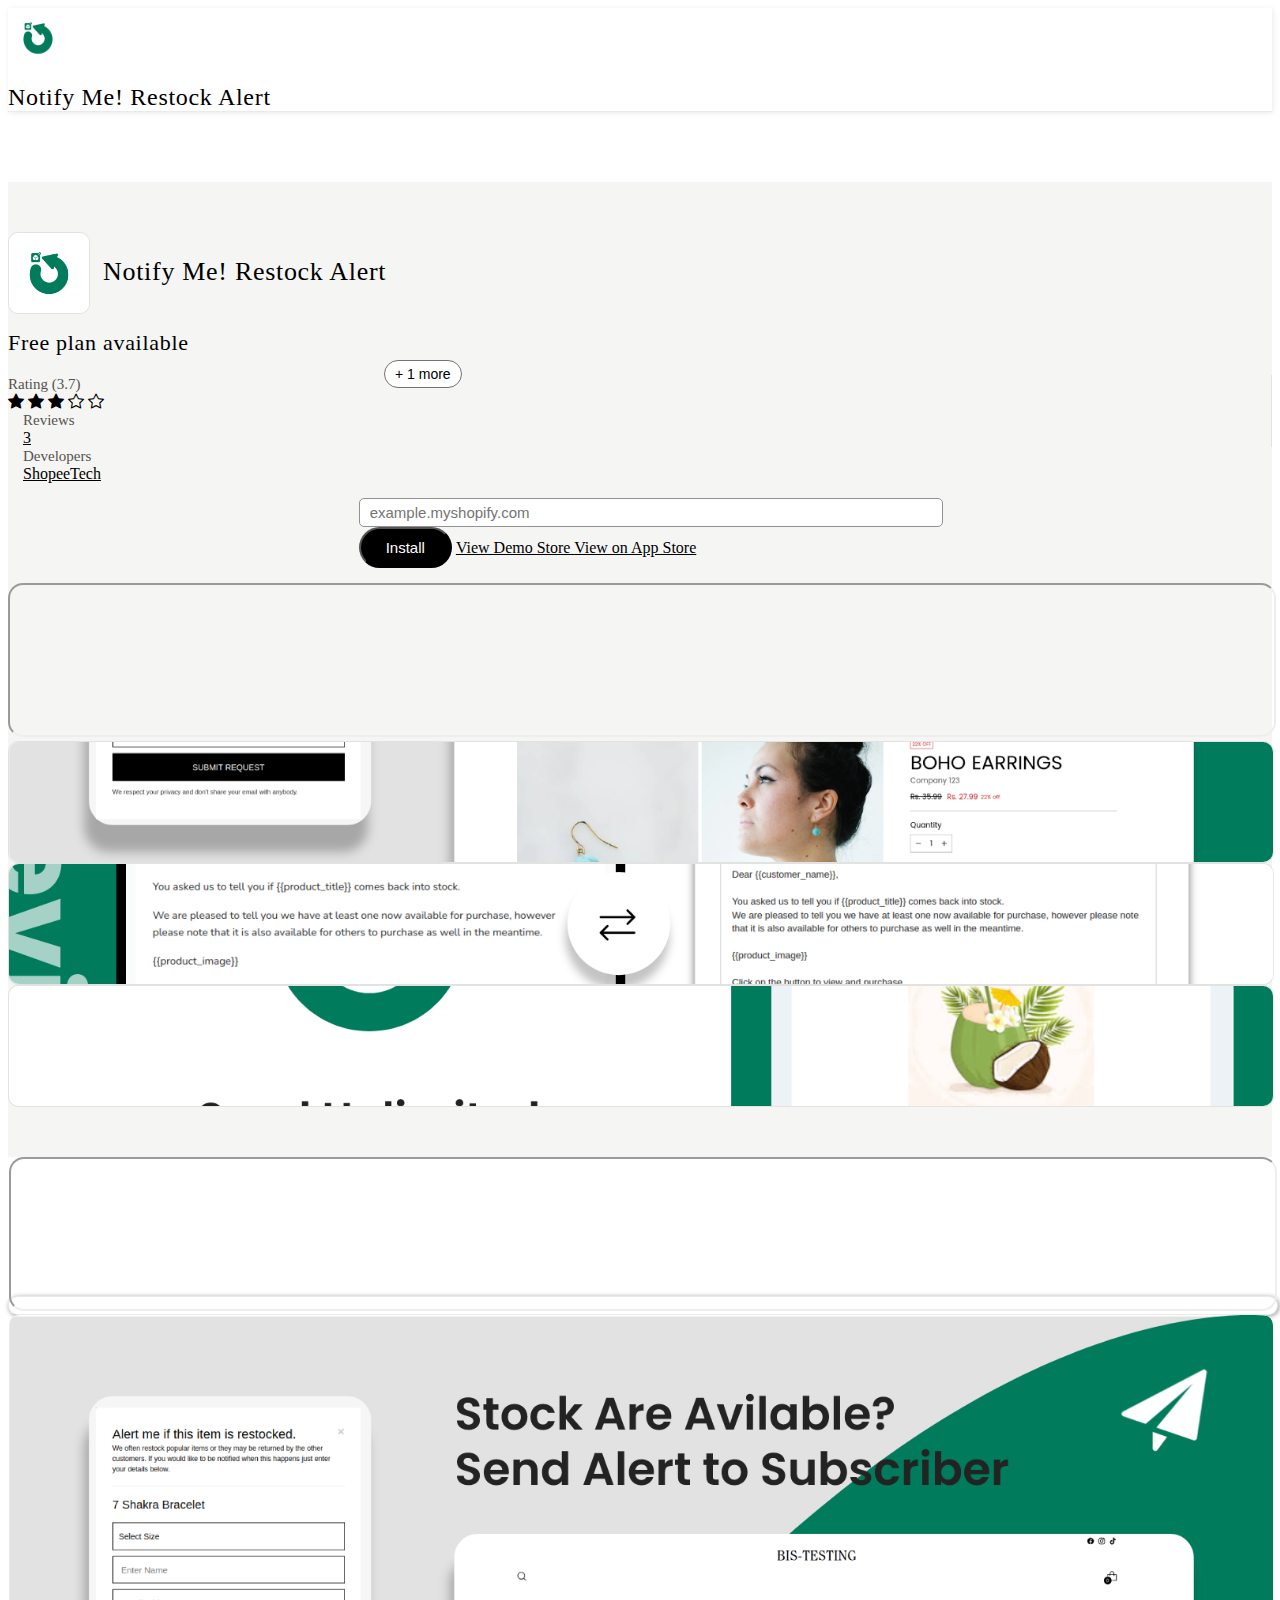
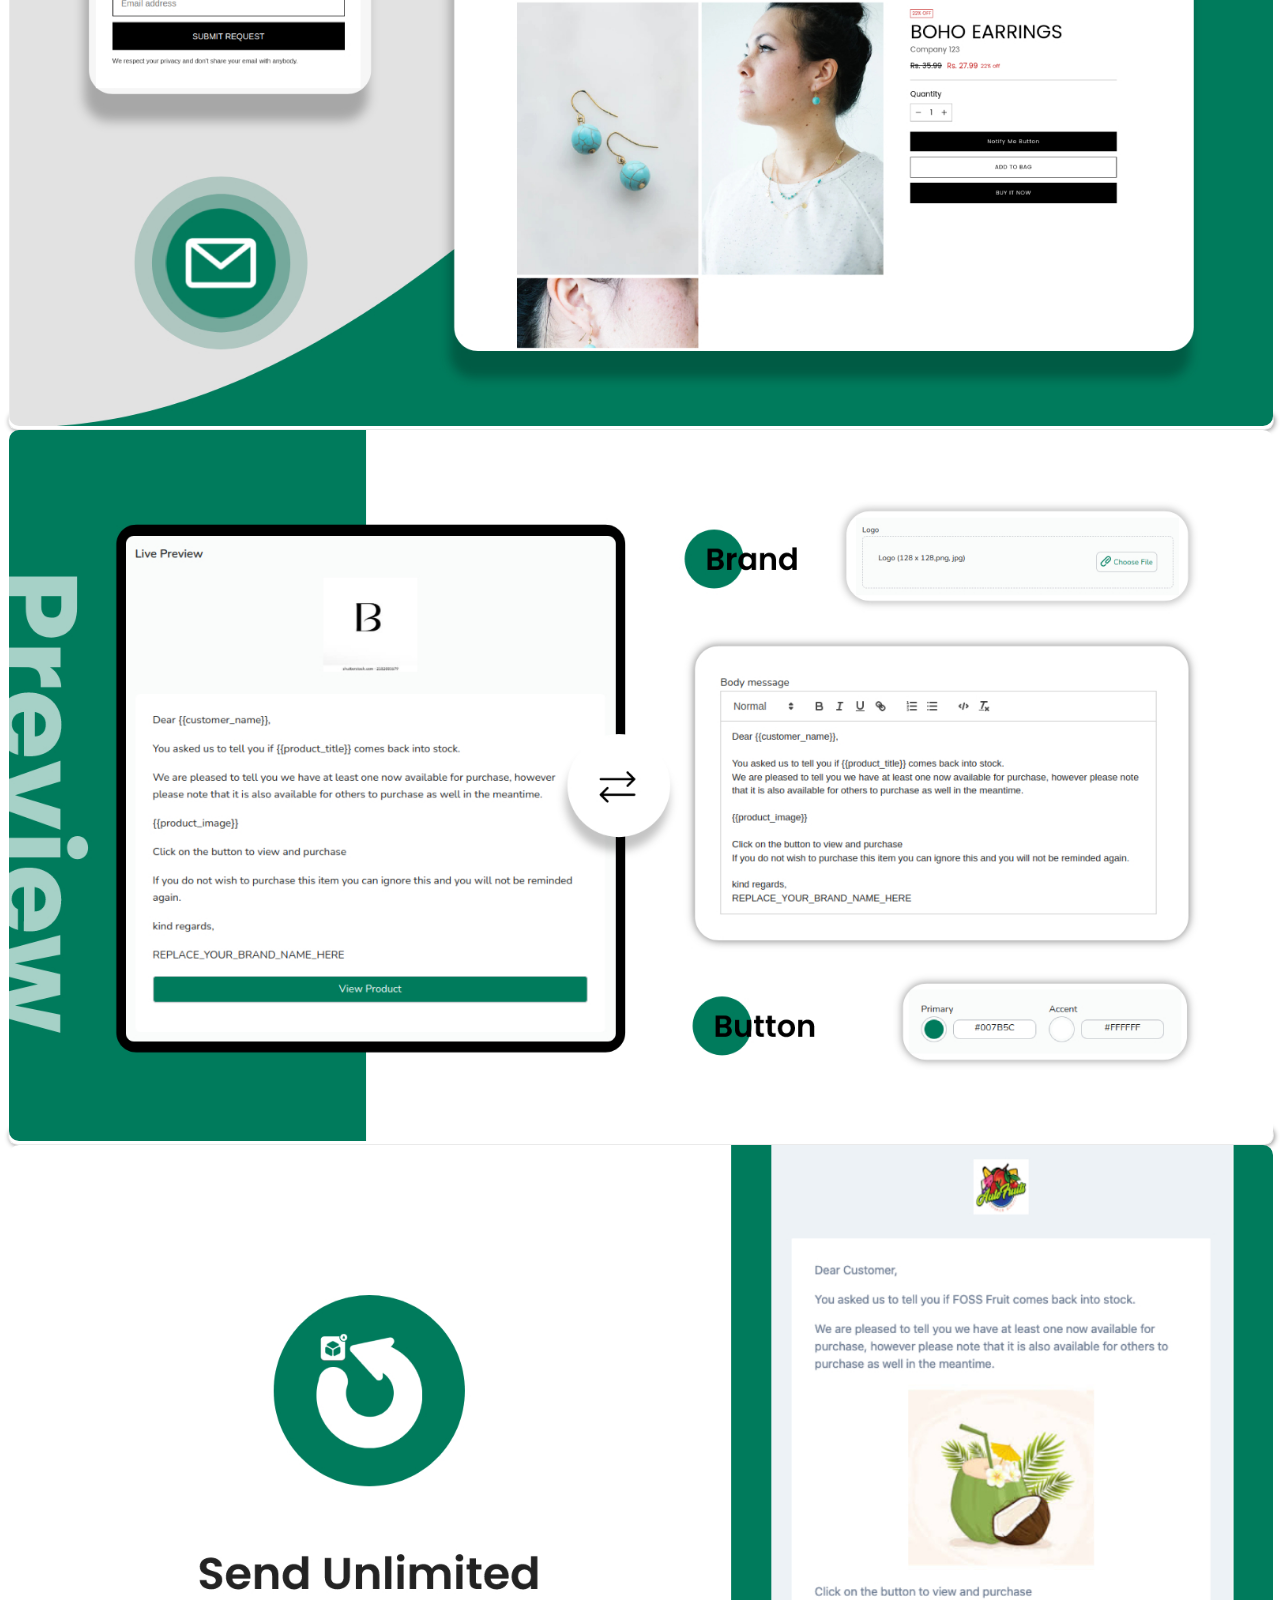
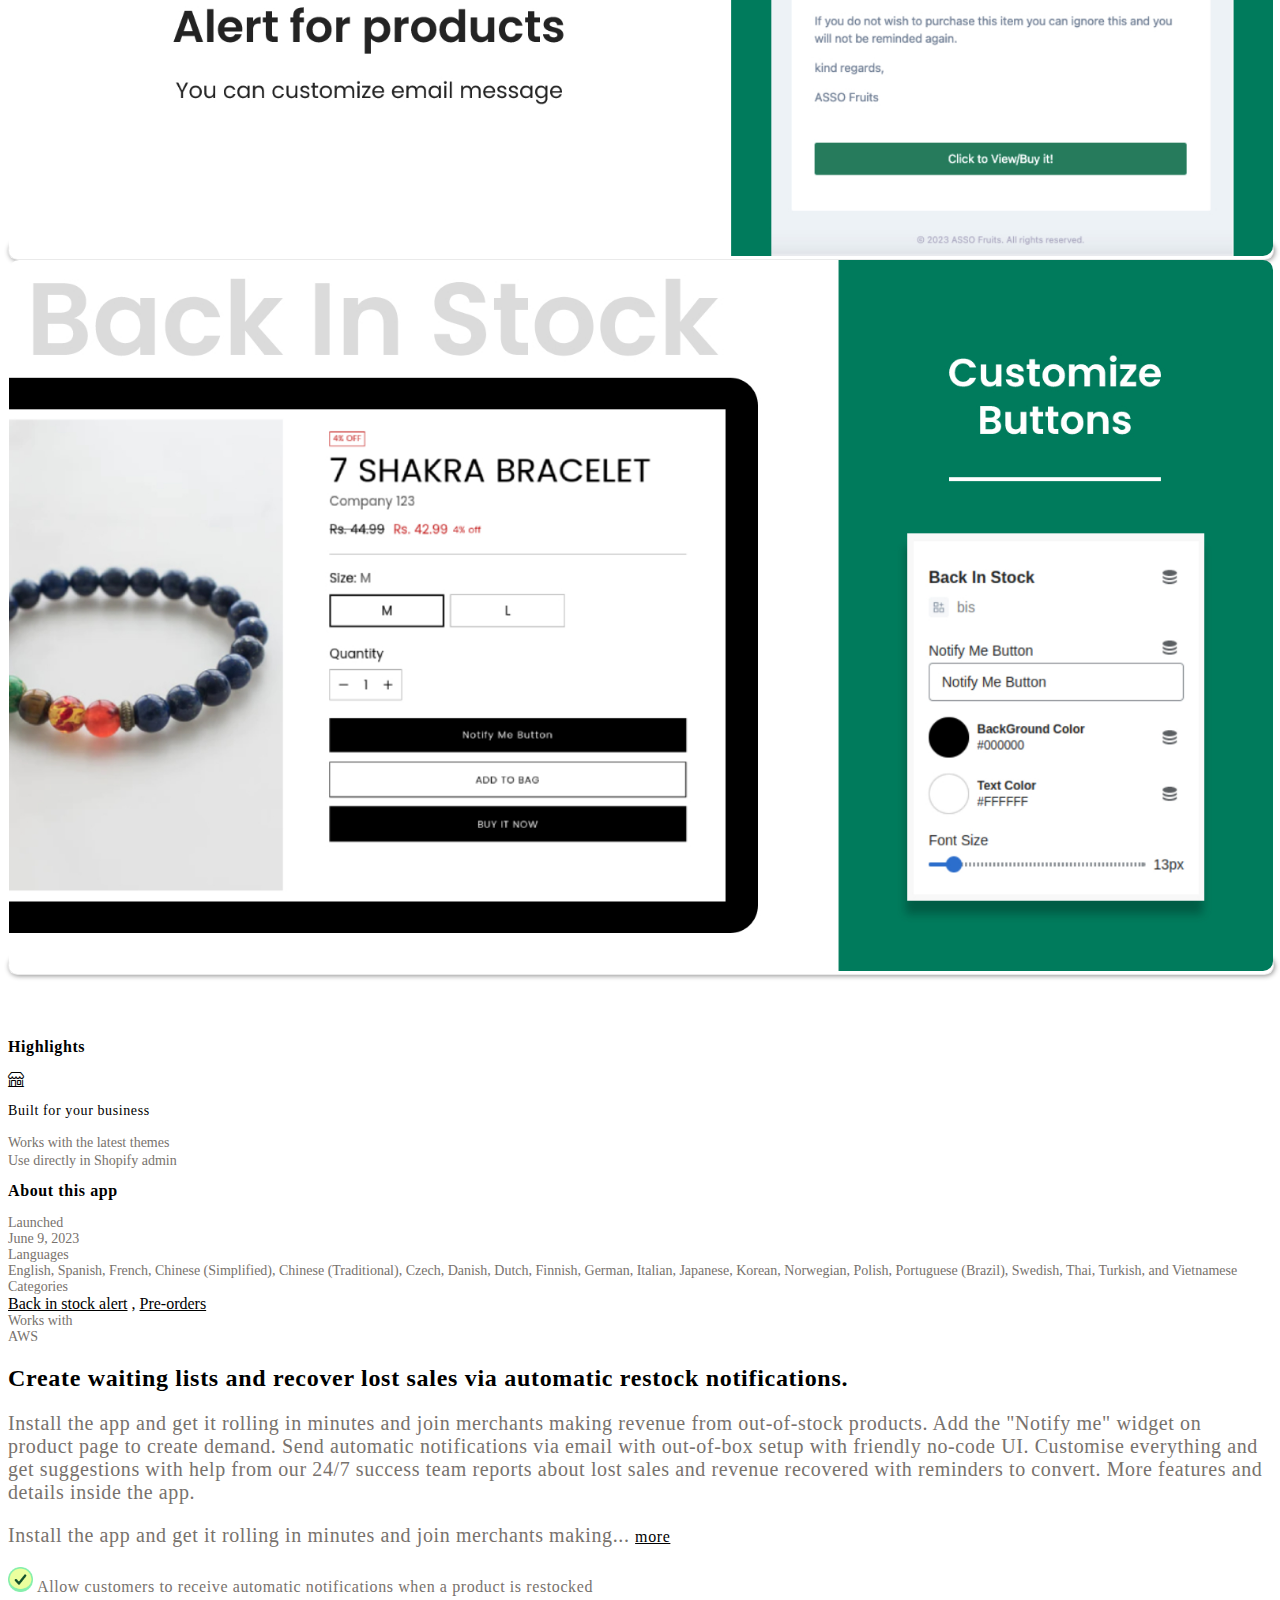
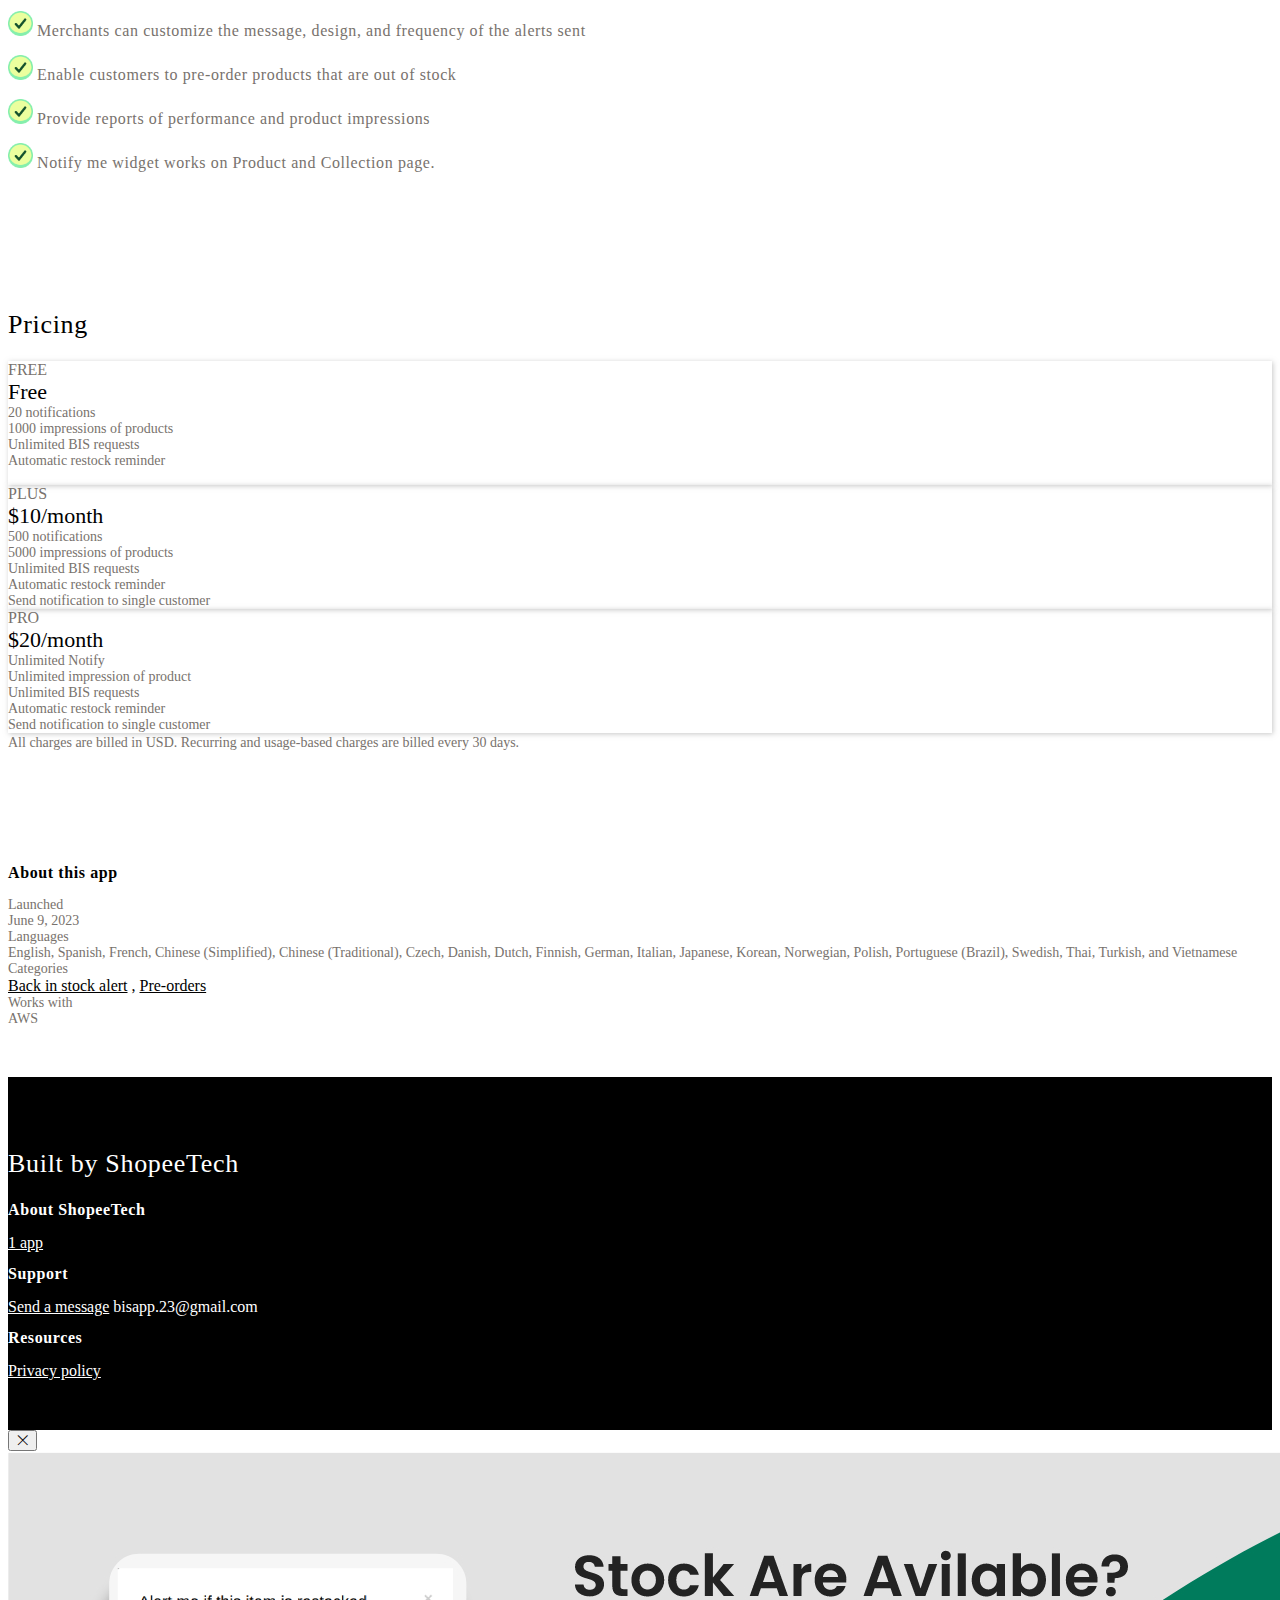
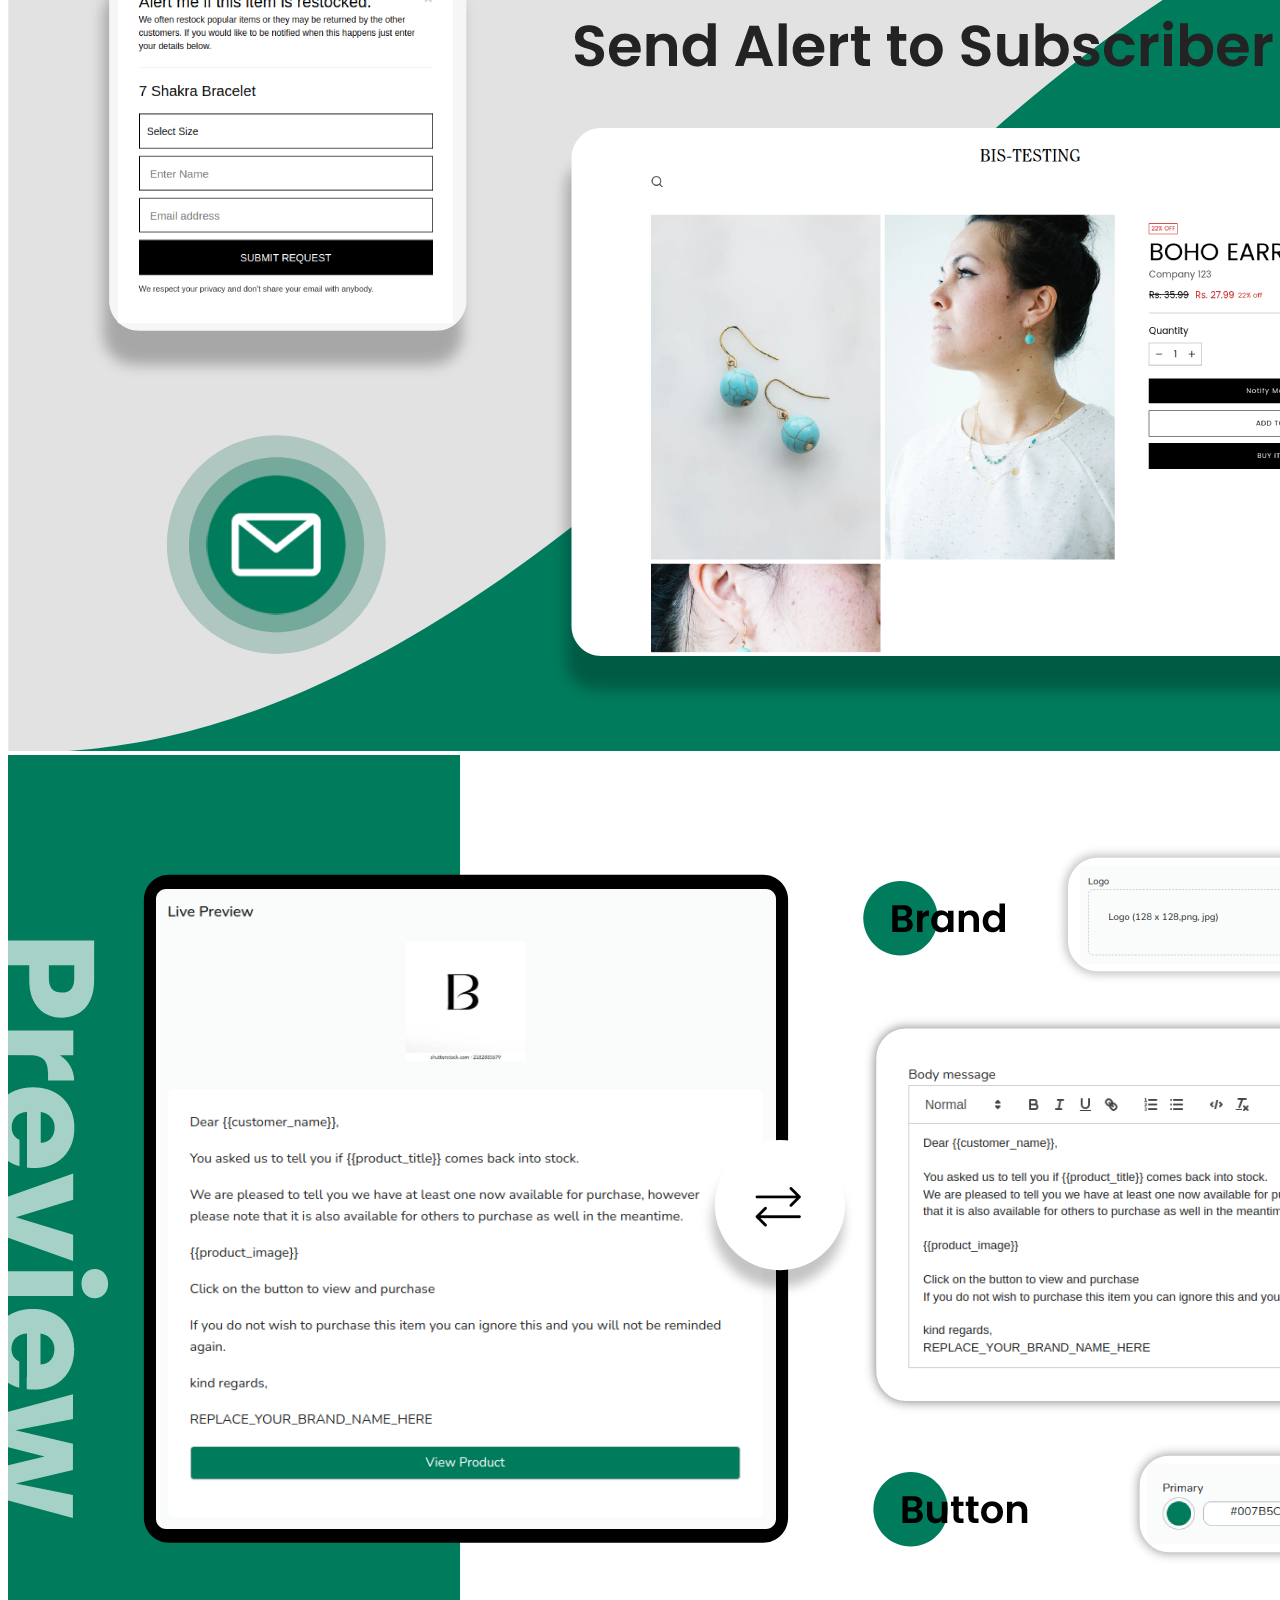
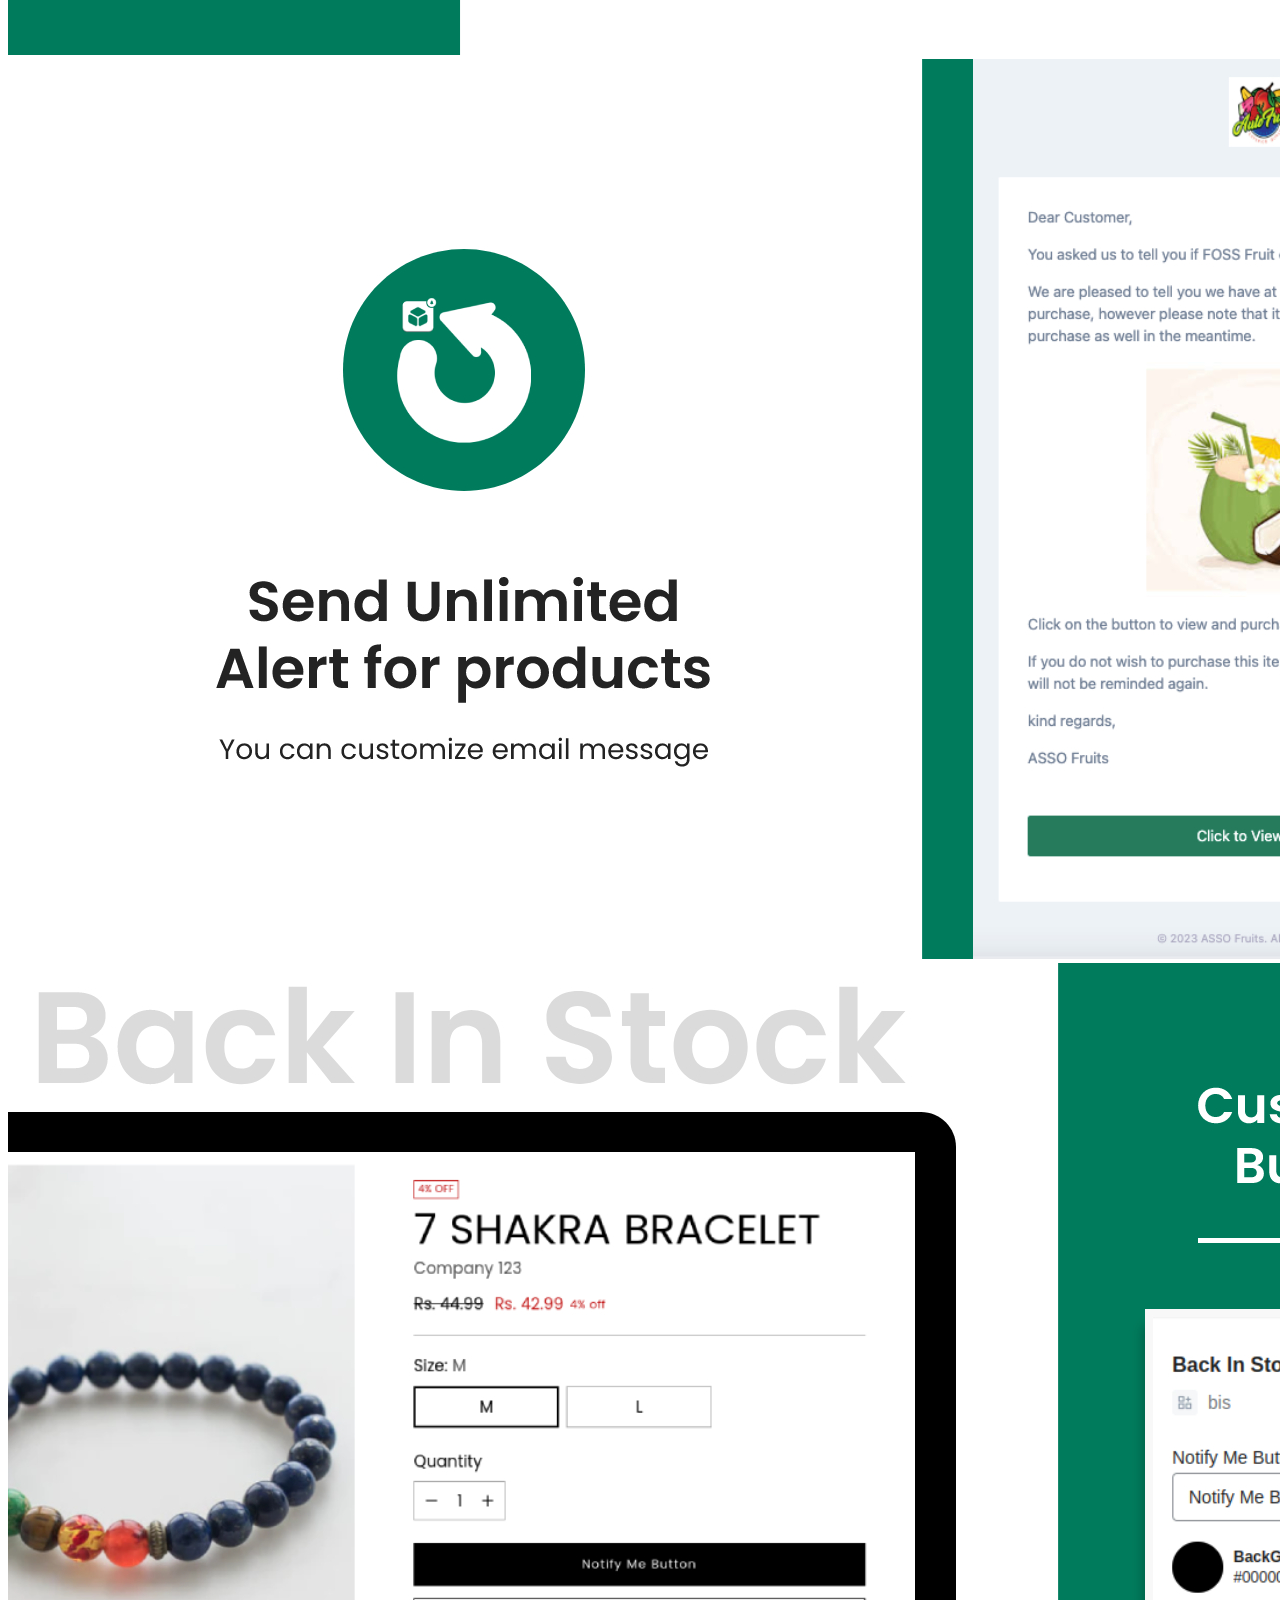
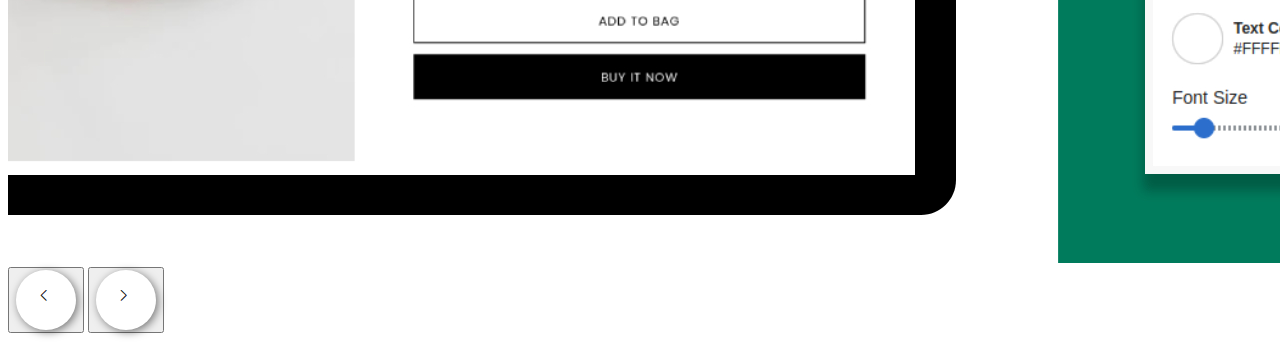
==== index.html @ 36348dbf "set video" ====
<!DOCTYPE html>
<html lang="en">

<head>
    <meta charset="UTF-8">
    <meta http-equiv="X-UA-Compatible" content="IE=edge">
    <meta name="viewport" content="width=device-width, initial-scale=1.0">
    <meta name="description"
        content="Discover the power of 'Notify Me! Restock Alert' – the ultimate solution to receive instant notifications when your favorite products are back in stock. Subscribe now for exclusive offers and never miss out on limited editions.">

    <!-- title  -->
    <title>Notify Me! Restock Alert</title>

    <!-- style  -->
    <link href="style/style.css" rel="stylesheet">

    <!-- bootstrap  -->
    <link href="https://cdn.jsdelivr.net/npm/bootstrap@5.3.2/dist/css/bootstrap.min.css" rel="stylesheet"
        integrity="sha384-T3c6CoIi6uLrA9TneNEoa7RxnatzjcDSCmG1MXxSR1GAsXEV/Dwwykc2MPK8M2HN" crossorigin="anonymous">

    <!-- BOOTSTRAP ICONS  -->
    <link rel="stylesheet" href="https://cdn.jsdelivr.net/npm/bootstrap-icons@1.11.2/font/bootstrap-icons.min.css">
    <!-- Google tag (gtag.js) -->
    <script async src="https://www.googletagmanager.com/gtag/js?id=G-SB4B9PEHV5"></script>
    <script>
        window.dataLayer = window.dataLayer || [];
        function gtag() { dataLayer.push(arguments); }
        gtag('js', new Date());
        gtag('config', 'G-SB4B9PEHV5');
    </script>
</head>

<body>
    <!-- Google Tag Manager (noscript) -->
    <noscript><iframe src="https://www.googletagmanager.com/ns.html?id=GTM-PSZWQQ66" height="0" width="0"
            style="display:none;visibility:hidden"></iframe></noscript>
    <!-- End Google Tag Manager (noscript) -->
    <!-- navbar  -->
    <header>
        <nav class="navbar fixed-top border-bottom main-navbar">
            <!-- Navbar content -->
            <div class="container-fluid container-lg">
                <div class="d-flex flex-row align-items-center">
                    <div class="brand-img">
                        <img src="./assets/images/logo.jpg" alt="logo">
                    </div>
                    <h1 class="brand-title">Notify Me! Restock Alert</h1>
                </div>
            </div>
        </nav>
    </header>

    <!-- main page  -->
    <section class="home">
        <div class="container-fluid container-lg section-padding">
            <div class="row shop">
                <!-- LEFT PART  -->
                <div class="col-12 col-xl-4">
                    <div class="row d-flex flex-md-row flex-xl-column">
                        <div class="col-12 col-md-6 col-xl-12">
                            <div class="">
                                <div class="shop-text">
                                    <div class="shop-img">
                                        <img src="./assets/images/logo.jpg" alt="">
                                    </div>
                                    <div class="shop-title">
                                        <h2 class="secondary-title">Notify Me! Restock Alert</h2>
                                    </div>
                                </div>
                            </div>
                            <div class="content-spacing">
                                <h2 class="tertiary-title">Free plan available</h2>
                            </div>
                            <div class="content-spacing">
                                <div class="shop-review d-flex flex-row">
                                    <div class="rating">
                                        <div>
                                            <span class="title">Rating (3.7)</span>
                                        </div>
                                        <div class="rating-stars">
                                            <span><i class="bi bi-star-fill"></i></span>
                                            <span><i class="bi bi-star-fill"></i></span>
                                            <span><i class="bi bi-star-fill"></i></span>
                                            <span><i class="bi bi-star"></i></span>
                                            <span><i class="bi bi-star"></i></span>
                                        </div>
                                    </div>
                                    <div class="review">
                                        <div>
                                            <span class="title">Reviews</span>
                                        </div>
                                        <div>
                                            <a href="#review" class="links">3</a>
                                        </div>
                                    </div>
                                    <div class="developer">
                                        <div>
                                            <span class="title">Developers</span>
                                        </div>
                                        <div>
                                            <a href="https://apps.shopify.com/partners/shopeetech"
                                                class="links">ShopeeTech</a>
                                        </div>
                                    </div>
                                </div>
                            </div>
                        </div>
                        <div class="col-12 col-md-6 col-xl-12">
                            <div class="content-spacing d-flex flex-row ">
                                <div class="btn-groups w-100">
                                    <form class="d-flex flex-column justify-content-center w-100 align-items-center"
                                        action="https://bis.shopeetech.com/" method="get">
                                        <input type="text" class="inputs" name="shop"
                                            placeholder="example.myshopify.com">
                                        <button class="primary-btn w-100 mt-2" type="submit">
                                            Install
                                        </button>
                                        <a class="tertiary-btn mt-1"
                                            href="https://td-offer.myshopify.com/products/dad-hat-black" target="_blank"
                                            rel="noopener noreferrer">
                                            View Demo Store
                                        </a>
                                        <a class="tertiary-btn mt-1" href="https://apps.shopify.com/notifyme"
                                            target="_blank" rel="noopener noreferrer">
                                            View on App Store
                                        </a>
                                    </form>
                                </div>
                            </div>
                        </div>
                    </div>
                </div>
                <!-- RIGHT PART  -->
                <div class="col-12 col-xl-8 d-none d-md-block">
                    <div class="row d-flex flex-row ">
                        <div class="col-md-9">
                            <iframe class="video" width="420" height="315"
                                src="https://www.youtube.com/embed/y6sl-XxoGto?autoplay=1&mute=1">
                            </iframe>
                        </div>
                        <div class="col-md-3">
                            <div class="row gy-3 d-flex flex flex-column ">
                                <div type="button" class="col-4 img-bg w-100" onclick="setActive(0)"
                                    data-bs-toggle="modal" data-bs-target="#imageCarousel">
                                    <img src="./assets/images/banner-1.jpg" alt="">
                                </div>
                                <div class="col-4 img-bg w-100 " onclick="setActive(1)" data-bs-toggle="modal"
                                    data-bs-target="#imageCarousel">
                                    <img src="./assets/images/banner-4.jpg" alt="">
                                </div>
                                <div class="col-4 img-bg w-100 position-relative" onclick="setActive(2)"
                                    data-bs-toggle="modal" data-bs-target="#imageCarousel">
                                    <img src="./assets/images/1600_900.jpg" class="opacity-50" alt="">
                                    <span class="last ">
                                        <button class="small-button">+ 1 more</button>
                                    </span>
                                </div>
                            </div>
                        </div>
                    </div>
                </div>

            </div>
    </section>

    <!-- mobile view image scroller -->
    <div class="container-fluid d-block d-md-none">
        <div class="row d-flex flex-row flex-nowrap overflow-scroll">
            <span class="col-10 px-0 mx-3 mob-img-bg">
                <iframe class="video"
                    src="https://www.youtube.com/embed/watch?time_continue=2&v=y6sl-XxoGto&embeds_referring_euri=https%3A%2F%2Fapps.shopify.com%2F&embeds_referring_origin=https%3A%2F%2Fapps.shopify.com&feature=emb_title">
                </iframe>
            </span>
            <span class="col-10 px-0 mx-3 mob-img-bg" onclick="setActive(0)" data-bs-toggle="modal"
                data-bs-target="#imageCarousel">
                <img src="./assets/images/banner-1.jpg" alt="banner image-1">
            </span>
            <span class="col-10 px-0 mx-3 mob-img-bg" onclick="setActive(1)" data-bs-toggle="modal"
                data-bs-target="#imageCarousel">
                <img src="./assets/images/banner-4.jpg" alt="banner image-2">
            </span>
            <span class="col-10 px-0 mx-3 mob-img-bg" onclick="setActive(2)" data-bs-toggle="modal"
                data-bs-target="#imageCarousel">
                <img src="./assets/images/1600_900.jpg" alt="banner image-3">
            </span>
            <span class="col-10 px-0 mx-3 mob-img-bg" onclick="setActive(3)" data-bs-toggle="modal"
                data-bs-target="#imageCarousel">
                <img src="./assets/images/banner-2.jpg" alt="banner image-4">
            </span>
        </div>
    </div>

    </div>

    <!-- section 2  -->
    <section class="container-fluid container-lg section-2 section-padding">
        <div class="row">
            <!-- LEFT PART  -->
            <div class="col-12 col-md-4">
                <section class="row mb-4 mb-md-3">
                    <div class="col-12">
                        <h2 class="subtitle">Highlights</h2>
                        <div class="highlight d-flex flex-row">
                            <span>
                                <i class="bi bi-shop"></i>
                            </span>
                            <div class="ps-4">
                                <p class="store_title mb-0">Built for your business</p>
                                <span class="store_text">
                                    Works with the latest themes <br>
                                    Use directly in Shopify admin
                                </span>
                            </div>
                        </div>
                    </div>
                </section>

                <section class="row mt-5 d-none d-md-block">
                    <div class="col-12">
                        <h2 class="subtitle">About this app</h2>
                        <div class="mt-3">
                            <div class="text mb-1">Launched</div>
                            <div class="text">June 9, 2023</div>
                        </div>
                        <div class="mt-3">
                            <div class="text mb-1">Languages</div>
                            <div class="text">English, Spanish, French, Chinese (Simplified), Chinese (Traditional),
                                Czech, Danish, Dutch, Finnish, German, Italian, Japanese, Korean, Norwegian, Polish,
                                Portuguese (Brazil), Swedish, Thai, Turkish, and Vietnamese</div>
                        </div>
                        <div class="mt-3">
                            <div class="text mb-1">Categories</div>
                            <div>
                                <span>
                                    <a href="https://apps.shopify.com/categories/store-design-store-alerts-back-in-stock-alert"
                                        class="normal-links">Back in stock alert</a>
                                </span>,
                                <span>
                                    <a href="https://apps.shopify.com/categories/selling-products-purchase-options-pre-orders"
                                        class="normal-links">Pre-orders</a>
                                </span>
                            </div>
                        </div>
                        <div class="mt-3">
                            <div class="text mb-1">Works with</div>
                            <div class="text">AWS</div>
                        </div>
                    </div>
                </section>
            </div>

            <!-- RIGHT PART  -->
            <section class="col-12 col-md-8">
                <h2 class="primary-title mb-4">Create waiting lists and recover lost sales via automatic restock
                    notifications.</h2>
                <p class="primary-subtitle d-none d-lg-block mb-4">Install the app and get it
                    rolling in minutes and join merchants making revenue from out-of-stock products. Add the "Notify me"
                    widget on product page to create demand. Send automatic notifications via email with out-of-box
                    setup with friendly no-code UI. Customise everything and get suggestions with help from our 24/7
                    success team reports about lost sales and revenue recovered with reminders to convert. More features
                    and details inside the app.</p>
                <p class="primary-subtitle d-block d-lg-none  mb-4">
                    Install the app and get it rolling in minutes and join merchants making...
                    <span>
                        <a href="#" class="links">more</a>
                    </span>
                </p>
                <ul>
                    <li>
                        <div class="d-flex align-items-center">
                            <span class="check-marks">
                                <img src="./assets/icons/check-mark.png" alt="check-mark icon">
                            </span>
                            <span class="ps-3 list-text">Allow customers to receive automatic notifications when a
                                product is restocked</span>
                        </div>
                    </li>
                    <li>
                        <div class="d-flex align-items-center">
                            <span class="check-marks">
                                <img src="./assets/icons/check-mark.png" alt="check-mark icon">
                            </span>
                            <span class="ps-3 list-text">Merchants can customize the message, design, and frequency of
                                the alerts sent</span>
                        </div>
                    </li>
                    <li>
                        <div class="d-flex align-items-center">
                            <span class="check-marks">
                                <img src="./assets/icons/check-mark.png" alt="check-mark icon">
                            </span>
                            <span class="ps-3 list-text">Enable customers to pre-order products that are out of
                                stock</span>
                        </div>
                    </li>
                    <li>
                        <div class="d-flex align-items-center">
                            <span class="check-marks">
                                <img src="./assets/icons/check-mark.png" alt="check-mark icon">
                            </span>
                            <span class="ps-3 list-text">Provide reports of performance and product impressions</span>
                        </div>
                    </li>
                    <li>
                        <div class="d-flex align-items-center">
                            <span class="check-marks">
                                <img src="./assets/icons/check-mark.png" alt="check-mark icon">
                            </span>
                            <span class="ps-3 list-text">Notify me widget works on Product and Collection page.</span>
                        </div>
                    </li>
                </ul>
            </section>
        </div>
    </section>

    <!-- section 3  -->
    <section class="container-fluid container-lg section-3 section-padding border-top">
        <div class="row ">
            <div class="col-12 mb-4">
                <h2 class="secondary-title">Pricing</h2>
            </div>
            <div class="col-12 mb-4">
                <div class="row gx-4 d-flex flex-row flex-nowrap overflow-x-auto">
                    <div class="col-8 col-md-4">
                        <div class="card p-3">
                            <div class="card-title border-bottom pb-2">
                                <div class="secondary-subtitle">FREE</div>
                                <div class="tertiary-title">Free</div>
                            </div>
                            <div class="card-body px-0">
                                <div class="mb-2 text">20 notifications</div>
                                <div class="mb-2 text">1000 impressions of products</div>
                                <div class="mb-2 text">Unlimited BIS requests</div>
                                <div class="mb-2 text">Automatic restock reminder</div>
                                <div class="mb-2 text"><br></div>
                            </div>
                        </div>
                    </div>
                    <div class="col-8 col-md-4">
                        <div class="card p-3">
                            <div class="card-title border-bottom pb-2">
                                <div class="secondary-subtitle">PLUS</div>
                                <div class="tertiary-title">$10/month</div>
                            </div>
                            <div class="card-body px-0">
                                <div class="mb-2 text">500 notifications</div>
                                <div class="mb-2 text">5000 impressions of products</div>
                                <div class="mb-2 text">Unlimited BIS requests</div>
                                <div class="mb-2 text">Automatic restock reminder</div>
                                <div class="mb-2 text">Send notification to single customer</div>
                            </div>
                        </div>
                    </div>
                    <div class="col-8 col-md-4">
                        <div class="card p-3">
                            <div class="card-title border-bottom pb-2">
                                <div class="secondary-subtitle">PRO</div>
                                <div class="tertiary-title">$20/month</div>
                            </div>
                            <div class="card-body px-0">
                                <div class="mb-2 text">Unlimited Notify</div>
                                <div class="mb-2 text">Unlimited impression of product</div>
                                <div class="mb-2 text">Unlimited BIS requests</div>
                                <div class="mb-2 text">Automatic restock reminder</div>
                                <div class="mb-2 text">Send notification to single customer</div>
                            </div>
                        </div>
                    </div>
                </div>
            </div>
            <div class="col-12">
                <span class="text">All charges are billed in USD. Recurring and usage-based charges are billed every 30
                    days.</span>
            </div>
        </div>
    </section>

    <!-- section 4  -->
    <!-- <section id="review" class="container-fluid container-lg sectino-4 section-padding border-top">
        <div class="row">
            <div class="col">
                <div class="col-12 mb-4">
                    <h2 class="secondary-title">2 reviews</h2>
                </div>
                <div class="col-12">
                    <div class="row">
                        <div class="col-12 col-md-4 col-lg-3 mb-4 mb-md-0">
                            <div class="mb-2">Overall rating</div>
                            <div class="d-flex flex-row align-items-center mb-3">
                                <h3 class="mb-0">3</h3>
                                <div class="ps-3">
                                    <span><i class="bi bi-star-fill fs-4"></i></span>
                                    <span><i class="bi bi-star-fill fs-4"></i></span>
                                    <span><i class="bi bi-star-fill fs-4"></i></span>
                                    <span><i class="bi bi-star fs-4"></i></span>
                                    <span><i class="bi bi-star fs-4"></i></span>
                                </div>
                            </div>
                            <div class="mb-3">
                                <div class="d-flex flex-row align-items-center mb-2">
                                    <span>5</span>
                                    <span class="px-2"><i class="bi bi-star-fill"></i></span>
                                    <div class="progress w-100" style="height : 8px" role="progressbar"
                                        aria-label="Success example" aria-valuenow="25" aria-valuemin="0"
                                        aria-valuemax="100">
                                        <div class="progress-bar bg-dark" style="width: 25%"></div>
                                    </div>
                                    <span class="ps-2">
                                        <a href="" class="normal-links">1</a>
                                    </span>
                                </div>
                                <div class="d-flex flex-row align-items-center mb-2">
                                    <span>4</span>
                                    <span class="px-2"><i class="bi bi-star-fill"></i></span>
                                    <div class="progress w-100" style="height : 8px" role="progressbar"
                                        aria-label="Success example" aria-valuenow="25" aria-valuemin="0"
                                        aria-valuemax="100">
                                        <div class="progress-bar bg-dark" style="width: 0%"></div>
                                    </div>
                                    <span class="ps-2">
                                        <a href="" class="normal-links">0</a>
                                    </span>
                                </div>
                                <div class="d-flex flex-row align-items-center mb-2">
                                    <span>3</span>
                                    <span class="px-2"><i class="bi bi-star-fill"></i></span>
                                    <div class="progress w-100" style="height : 8px" role="progressbar"
                                        aria-label="Success example" aria-valuenow="25" aria-valuemin="0"
                                        aria-valuemax="100">
                                        <div class="progress-bar bg-dark" style="width: 0%"></div>
                                    </div>
                                    <span class="ps-2">
                                        <a href="" class="normal-links">0</a>
                                    </span>
                                </div>
                                <div class="d-flex flex-row align-items-center mb-2">
                                    <span>2</span>
                                    <span class="px-2"><i class="bi bi-star-fill"></i></span>
                                    <div class="progress w-100" style="height : 8px" role="progressbar"
                                        aria-label="Success example" aria-valuenow="25" aria-valuemin="0"
                                        aria-valuemax="100">
                                        <div class="progress-bar bg-dark" style="width: 0%"></div>
                                    </div>
                                    <span class="ps-2">
                                        <a href="" class="normal-links">0</a>
                                    </span>
                                </div>
                                <div class="d-flex flex-row align-items-center mb-2">
                                    <span>1</span>
                                    <span class="px-2"><i class="bi bi-star-fill"></i></span>
                                    <div class="progress w-100" style="height : 8px" role="progressbar"
                                        aria-label="Success example" aria-valuenow="25" aria-valuemin="0"
                                        aria-valuemax="100">
                                        <div class="progress-bar bg-dark" style="width: 25%"></div>
                                    </div>
                                    <span class="ps-2">
                                        <a href="" class="normal-links">1</a>
                                    </span>
                                </div>
                            </div>
                            <div>
                                <button class="secondary-btn">
                                    Write a Review
                                </button>
                            </div>
                        </div>
                        <div class="col-12 col-md-8 col-lg-9">
                            <div class="row">
                                <div class="col-12 mb-5">
                                    <div class="row d-flex flex-column flex-md-row flex-column-reverse ">
                                        <div class="col-12 col-md-4 d-flex justify-content-end">
                                            <div class="testimonial">
                                                <h6 class="fs-12-black">TopDog Nutrition</h6>
                                                <p class="fs-12-grey mb-0">New Zealand</p>
                                                <span class="fs-12-grey">3 months using the app</span>
                                            </div>
                                        </div>
                                        <div class="col-12 col-md-8 ps-auto ps-md-5 mb-3 mb-md-0">
                                            <div
                                                class="d-flex flex-row justify-content-between align-items-center mb-2">
                                                <div>
                                                    <span><i class="bi bi-star-fill fs-6"></i></span>
                                                    <span><i class="bi bi-star fs-6"></i></span>
                                                    <span><i class="bi bi-star fs-6"></i></span>
                                                    <span><i class="bi bi-star fs-6"></i></span>
                                                    <span><i class="bi bi-star fs-6"></i></span>
                                                </div>
                                                <span class="fs-12-grey">November 20, 2023</span>
                                            </div>
                                            <div class="secondary-subtitle">This app led to us being disapproved by
                                                google ads, and we have been trying to contact them and have not been
                                                able to get a single reply for weeks.</div>
                                        </div>
                                    </div>
                                </div>
                                <div class="col-12 mb-5">
                                    <div class="row d-flex flex-column flex-md-row flex-column-reverse">
                                        <div class="col-12 col-md-4 d-flex justify-content-end">
                                            <div class="testimonial">
                                                <h6 class="fs-12-black">Hustle N Holla</h6>
                                                <p class="fs-12-grey mb-0">Pakistan</p>
                                                <span class="fs-12-grey">About 4 hours using the app</span>
                                            </div>
                                        </div>
                                        <div class="col-12 col-md-8 ps-auto ps-md-5 mb-3 mb-md-0">
                                            <div
                                                class="d-flex flex-row justify-content-between align-items-center mb-2">
                                                <div>
                                                    <span><i class="bi bi-star-fill fs-6"></i></span>
                                                    <span><i class="bi bi-star-fill fs-6"></i></span>
                                                    <span><i class="bi bi-star-fill fs-6"></i></span>
                                                    <span><i class="bi bi-star-fill fs-6"></i></span>
                                                    <span><i class="bi bi-star-fill fs-6"></i></span>
                                                </div>
                                                <span class="fs-12-grey">December 20, 2023</span>
                                            </div>
                                            <div class="secondary-subtitle">It’s really nice and easy to use app. I’ve
                                                also checked other apps and their charges but since this app provides
                                                more features and customization I would recommend this app more. About
                                                the customer support they always available, support personal
                                                customization and team’s support not only resolved my query swiftly but
                                                also help and assisted in seamlessly positioning the notification button
                                                exactly ...</div>
                                            <div>
                                                <span>
                                                    <a href="" class="normal-links" style="font-size: 14px;">Show
                                                        more</a>
                                                </span>
                                            </div>
                                        </div>
                                    </div>
                                </div>
                                <div class="col-12 d-flex justify-content-center">
                                    <button class="secondary-btn">
                                        All Review
                                    </button>
                                </div>
                            </div>
                        </div>
                    </div>
                </div>
            </div>
        </div>
    </section> -->

    <!-- mobile view about this app section  -->
    <section class="container-fluid container-lg sectino-4 section-padding border-top d-block d-md-none">
        <div class="row">
            <div class="col-12">
                <h2 class="subtitle">About this app</h2>
                <div class="mt-3">
                    <div class="text mb-1">Launched</div>
                    <div class="text">June 9, 2023</div>
                </div>
                <div class="mt-3">
                    <div class="text mb-1">Languages</div>
                    <div class="text">English, Spanish, French, Chinese (Simplified), Chinese (Traditional), Czech,
                        Danish, Dutch, Finnish, German, Italian, Japanese, Korean, Norwegian, Polish, Portuguese
                        (Brazil), Swedish, Thai, Turkish, and Vietnamese</div>
                </div>
                <div class="mt-3">
                    <div class="text mb-1">Categories</div>
                    <div>
                        <span>
                            <a href="https://apps.shopify.com/categories/store-design-store-alerts-back-in-stock-alert"
                                class="normal-links">Back in stock alert</a>
                        </span>,
                        <span>
                            <a href="https://apps.shopify.com/categories/selling-products-purchase-options-pre-orders"
                                class="normal-links">Pre-orders</a>
                        </span>
                    </div>
                </div>
                <div class="mt-3">
                    <div class="text mb-1">Works with</div>
                    <div class="text">AWS</div>
                </div>
            </div>
        </div>
    </section>

    <!-- footer  -->
    <footer id="footer" class="footer">
        <div class="container-fluid container-lg section-padding">
            <div class="row">
                <div class="col-12 mb-4">
                    <h2 class="secondary-title">Built by ShopeeTech</h2>
                </div>
                <div class="col-12">
                    <div class="row d-flex flex-column flex-md-row">
                        <div class="col-12 col-md-4 mb-3 mb-md-0">
                            <h2 class="subtitle mb-3">About ShopeeTech</h2>
                            <div class="d-flex flex-column ">
                                <a href="https://apps.shopify.com/partners/shopeetech" class="normal-links mb-2">1
                                    app</a>
                                <!-- <span class="secondary-subtitle mb-2">3.0 average rating</span>
                                <span class="secondary-subtitle mb-2">6+ months building apps for the Shopify App
                                    Store</span>
                                <span class="secondary-subtitle mb-2">Surat, Surat, GJ, 395004, IN</span> -->
                            </div>
                        </div>
                        <div class="col-12 col-md-4 mb-3 mb-md-0">
                            <h2 class="subtitle mb-3">Support</h2>
                            <div class="d-flex flex-column ">
                                <a href="mailto:bisapp.23@gmail.com" class="normal-links mb-2">Send a message</a>
                                <span class="secondary-subtitle mb-2">bisapp.23@gmail.com</span>
                            </div>
                        </div>
                        <div class="col-12 col-md-4">
                            <h2 class="subtitle mb-3">Resources</h2>
                            <div class="d-flex flex-column ">
                                <a href="https://docs.google.com/document/d/1kH9fAAKiSfXGWoxvAJN94Zcb9nFRq7pcOLPI4-s-Yj8/edit#heading=h.t6bdpuaepbtt"
                                    target="_blank" class="normal-links mb-2">Privacy policy</a>
                            </div>
                        </div>
                    </div>
                </div>
            </div>
        </div>
    </footer>

    <!-- Modals  -->
    <div class="modal fade" id="imageCarousel" tabindex="-1">
        <div class="modal-dialog modal-fullscreen">
            <div class="modal-content">
                <div class="modal-header bg-black border-0">
                    <!-- <h5 class="modal-title">Modal title</h5> -->
                    <button type="button" class="btn-close " data-bs-dismiss="modal" aria-label="Close"
                        onclick="removeClass()">
                        <i class="bi bi-x-lg text-white"></i>
                    </button>
                </div>
                <div class="modal-body bg-black">
                    <div class="row container h-100 m-auto">
                        <div class="col d-flex align-items-center">
                            <div id="carouselExampleControls" class="carousel slide" data-bs-ride="carousel">
                                <div class="carousel-inner">
                                    <div class="carousel-item slides " data-bs-interval="false">
                                        <img src="./assets/images/banner-1.jpg" class="d-block w-100"
                                            alt="banner-1 image">
                                    </div>
                                    <div class="carousel-item slides" data-bs-interval="false">
                                        <img src="./assets/images/banner-4.jpg" class="d-block w-100"
                                            alt="banner-2 image">
                                    </div>
                                    <div class="carousel-item slides" data-bs-interval="false">
                                        <img src="./assets/images/1600_900.jpg" class="d-block w-100"
                                            alt="banner-3 image">
                                    </div>
                                    <div class="carousel-item slides" data-bs-interval="false">
                                        <img src="./assets/images/banner-2.jpg" class="d-block w-100"
                                            alt="banner-4 image">
                                    </div>
                                </div>
                                <button class="carousel-control-prev" type="button"
                                    data-bs-target="#carouselExampleControls" data-bs-slide="prev">
                                    <div class="carousel-control-prev-icon text-dark carosuel-custom-btn"
                                        aria-hidden="true">
                                        <i class="bi bi-chevron-left"></i>
                                    </div>
                                    <!-- <span class="visually-hidden">Previous</span> -->
                                </button>
                                <button class="carousel-control-next" type="button"
                                    data-bs-target="#carouselExampleControls" data-bs-slide="next">
                                    <div class="carousel-control-next-icon text-dark carosuel-custom-btn"
                                        aria-hidden="true">
                                        <i class="bi bi-chevron-right"></i>
                                    </div>
                                    <!-- <span class="visually-hidden">Next</span> -->
                                </button>
                            </div>
                        </div>
                    </div>
                </div>
            </div>
        </div>
    </div>
    <!-- Modals End  -->

    <!-- script js  -->
    <script>
        function setActive(index) {
            let carousel = document.getElementsByClassName('slides')
            carousel[index].classList.add("active")
        }

        function removeClass() {
            let carousel = Array.from(document.getElementsByClassName('slides'))
            carousel.forEach((item) => {
                if (item.classList.contains("active")) {
                    item?.classList.remove("active")
                }
            })
        }
    </script>

    <!-- POPER JS  -->
    <script src="https://cdn.jsdelivr.net/npm/bootstrap@5.0.2/dist/js/bootstrap.bundle.min.js"
        integrity="sha384-MrcW6ZMFYlzcLA8Nl+NtUVF0sA7MsXsP1UyJoMp4YLEuNSfAP+JcXn/tWtIaxVXM"
        crossorigin="anonymous"></script>

</body>

</html>
---- style/style.css ----
:root {
    --primary-color : #000;
    --secondary-color : #56524e;
    --bg-primary : #FFFFFF;
    --bg-secondary : #F5F5F4;
    --greay : #929292;
    --dark-greay : #56524E;
    --black : #000;
    --white : #fff;
    --border-color : #92929230;
    --text-color : #78726D;
}

/* -------------------------- */
/*    TEXT DECLARATION START  */
/* -------------------------- */
h1, h2, h3, h4, h5, h6{
    letter-spacing: 0.7px;
}

p {
    letter-spacing: 0.6px;
}

.primary-title {
    font-size: 24px;
    font-weight: bold;
    color: #000;
}

.secondary-title {
    font-size: 26px;
    font-weight: 500;
    color: #000;
}

.tertiary-title {
    font-size: 22px;
    font-weight: 400;
    color: #000;
}

.primary-subtitle {
    font-size: 20px;
    font-weight: 400;
    color: var(--text-color);
}

.secondary-subtitle {
    font-size: 16px;
    font-weight: 400;
    color: var(--text-color);
}

.subtitle {
    font-size: 16px;
    font-weight: 700;
    letter-spacing: 0.6px;
    color: var(--black);
    margin-bottom: 15px;
}


.text {
    font-size: 14px;
    color: var(--text-color);
    font-weight: normal;
}

.fs-12-black {
    font-size: 12px;
    color: var(--black);
    letter-spacing: 0.6px;
    font-weight: normal;
}

.fs-12-grey {
    font-size: 12px;
    color: var(--text-color);
    letter-spacing: 0.6px;
    font-weight: normal;
}

.footer .primary-title,
.footer .secondary-title,
.footer .tertiary-title,
.footer .primary-subtitle,
.footer .secondary-subtitle,
.footer .subtitle,
.footer .text,
.footer .normal-links
{
    color: var(--white);
}

/* -------------------------- */
/*    BUTTON Declaration START    */
/* -------------------------- */
button {
    outline: none;
}

.primary-btn {
    background-color: var(--black);
    color: var(--white);
    font-size: 15px;
    font-weight: 500;
    border-radius: 30px;
    padding: 10px 25px;
}
.secondary-btn {
    border: 1px solid #929292;
    color: var(--black);
    font-size: 16px;
    font-weight: 500;
    border-radius: 30px;
    padding: 10px 25px;
    background: none;
}

.tertiary-btn {
    color: var(--black);
    font-size: 16px;
    font-weight: 500;
}



/* -------------------------- */
/*   BUTTON Declaration END   */
/* -------------------------- */

.links {
    font-size: 16px;
    font-weight: 500;
    color: var(--black);
}

.normal-links {
    font-size: 16px;
    font-weight: normal;
    color: var(--black);
}

ul {
    padding: 0 !important;
}

li {
    list-style-type: none;
}

.section-padding {
    padding: 50px 0;
}


.content-spacing {
    margin: 15px 0 !important;
}

/* .border-bottom {
    border-bottom: 1px solid var(--greay);
}
.border-top {
    border-bottom: 1px solid var(--greay);
} */

/* -------------------------- */
/*            INPUT           */
/* -------------------------- */
.inputs {
    border: 1px solid var(--greay);
    padding: 5px 10px;
    border-radius: 5px;
    width: 100%;
    font-size: 15px;
    color: #56524e;
}
.inputs:focus {
    border: 1px solid var(--greay);
}


/* -------------------------- */
/*           NAVBAR           */
/* -------------------------- */

.main-navbar {
    border-bottom: 1px solid var(--border-color);
    /* position: fixed;
    width: 100%;
    z-index: 999; */
    box-shadow: 1px 1px 5px #92929230;
}

.navbar {
    background-color: var(--bg-primary);
}

.brand-img {
    height: 60px;
    width: 60px;
}
.brand-img img {
    height: 100%;
    width: 100%;
    object-fit: cover;
}

.brand-title {
    margin-bottom: 0;
    font-size: 24px;
    font-weight: normal;
    color: var(--black);
}

/* -------------------------- */
/*           SECTION 1        */
/* -------------------------- */

.home {
    background-color: var(--bg-secondary);
    margin-top: 70px;
}

.home .shop .shop-text {
    display: flex;
    flex-direction: row;
    align-items: center;
}

.home .shop .shop-text .shop-img {
    height: 80px;
    width: 80px;

}
.home .shop .shop-text .shop-img img {
    height: 100%;
    width: 100%;
    object-fit: cover;
    border: 1px solid var(--border-color);
    border-radius: 10px;
}

.home .shop .shop-text .shop-title {
    padding-left: 15px;
}

.home .shop .rating,
.home .shop .review {
    border-right: 1px solid var(--border-color);
    padding-right: 15px;
}

.home .shop .review,
.home .shop .developer {
    padding-left: 15px;
}

.home .shop .shop-review .title {
    font-size: 15px;
    color: var(--dark-greay);
    line-height: 1;
}

.home .shop .btn-groups {
    display: flex;
    flex-direction: column;
    justify-content: center;
    align-items: center;
    /* width: 100%; */
}

/* RIGHT PART  */
.home .shop .video {
    height: 100%;
    width: 100%;
    border-radius: 15px;
}

.home .shop .img-bg {
    /* background-color: var(--black); */
    height: 120px;
    width: 100%;
    border: 1px solid var(--border-color);
    border-radius: 10px;
    padding: 0;
}

/* .home .shop .img-bg .last {
    position: relative;
} */

.home .shop .img-bg .small-button {
    background-color: var(--white);
    color: var(--black);
    border-radius: 20px;
    font-size: 14px;
    font-weight: 500;
    border: 1px solid var(--text-color);
    padding: 5px 10px;
    position: absolute;
    top: 40%;
    left: calc(100% - 70%);
}

.mob-img-bg {
    /* background-color: var(--black); */
    height: 300px;
    width: 100%;
    border: 1px solid var(--border-color);
    border-radius: 10px;
    padding: 0;
    box-shadow: 1px 1px 5px #929292;
}

.home .shop .img-bg img,
.mob-img-bg img {
    height: 100%;
    width: 100%;
    object-fit: cover;
    border-radius: 10px;
}

.video {
    height: 100%;
    width: 100%;
    border-radius: 15px;
}

/* -------------------------- */
/*           SECTION 2        */
/* -------------------------- */

/* LEFT PART  */
.section-2 {
    background-color: var(--bg-primary);
}

/* .section-2 .highlight-title {
    font-size: 16px;
    font-weight: 700;
    letter-spacing: 0.6px;
    color: var(--black);
    margin-bottom: 15px;
} */

.section-2 .store_title {
    font-size: 14px;
    color: var(--black);
}

.section-2 .store_text {
    font-size: 14px;
    color: var(--text-color);
}

/* RIGHT PART  */
.section-2 ul li {
    margin-bottom: 15px;
}

.section-2 ul li .check-marks img {
    height: 25px;
    width: 25px;
    object-fit: contain;
}

.section-2 ul li .list-text {
    font-size: 16px;
    font-weight: 400;
    color: var(--text-color);
    letter-spacing: 0.6px;
}

/* -------------------------- */
/*           SECTION 3        */
/* -------------------------- */

.card {
    box-shadow: 1px 1px 5px #92929280;
}

/* -------------------------- */
/*           Footer        */
/* -------------------------- */

.footer {
    background-color: var(--black);
    color: var(--white);
}


/* EXTRA uses */
.truncated-description {
    text-overflow: ellipsis;
    height: 30px;
}

.testimonial {
    width: 50%;
}

/* carousal button style  */

.carosuel-custom-btn {
    height: 60px !important;
    width: 60px !important;
    border-radius: 45px;
    background-color: var(--white);
    box-shadow: 2px 2px 8px #00000080;
    color: var(--black);
    position: relative;
}

.carosuel-custom-btn i {
    position: absolute;
    top: 30%;
    left: calc(100% - 65%);
}


/* .carousel-control-prev-icon,
.carousel-control-next-icon .next i {
    display: flex;
    justify-content: center;
    align-items: center;
} */

@media only screen and (max-width: 992px) {
    .testimonial {
        width: 100%;
    }
}

@media only screen and (max-width: 768px) {
    button {
        width: 100%;
    }

    .carosuel-custom-btn {
        height: 30px !important;
        width: 30px !important;
    }

    .carosuel-custom-btn i {
        position: absolute;
        top: 4px;
        left: 6px;
    }
}
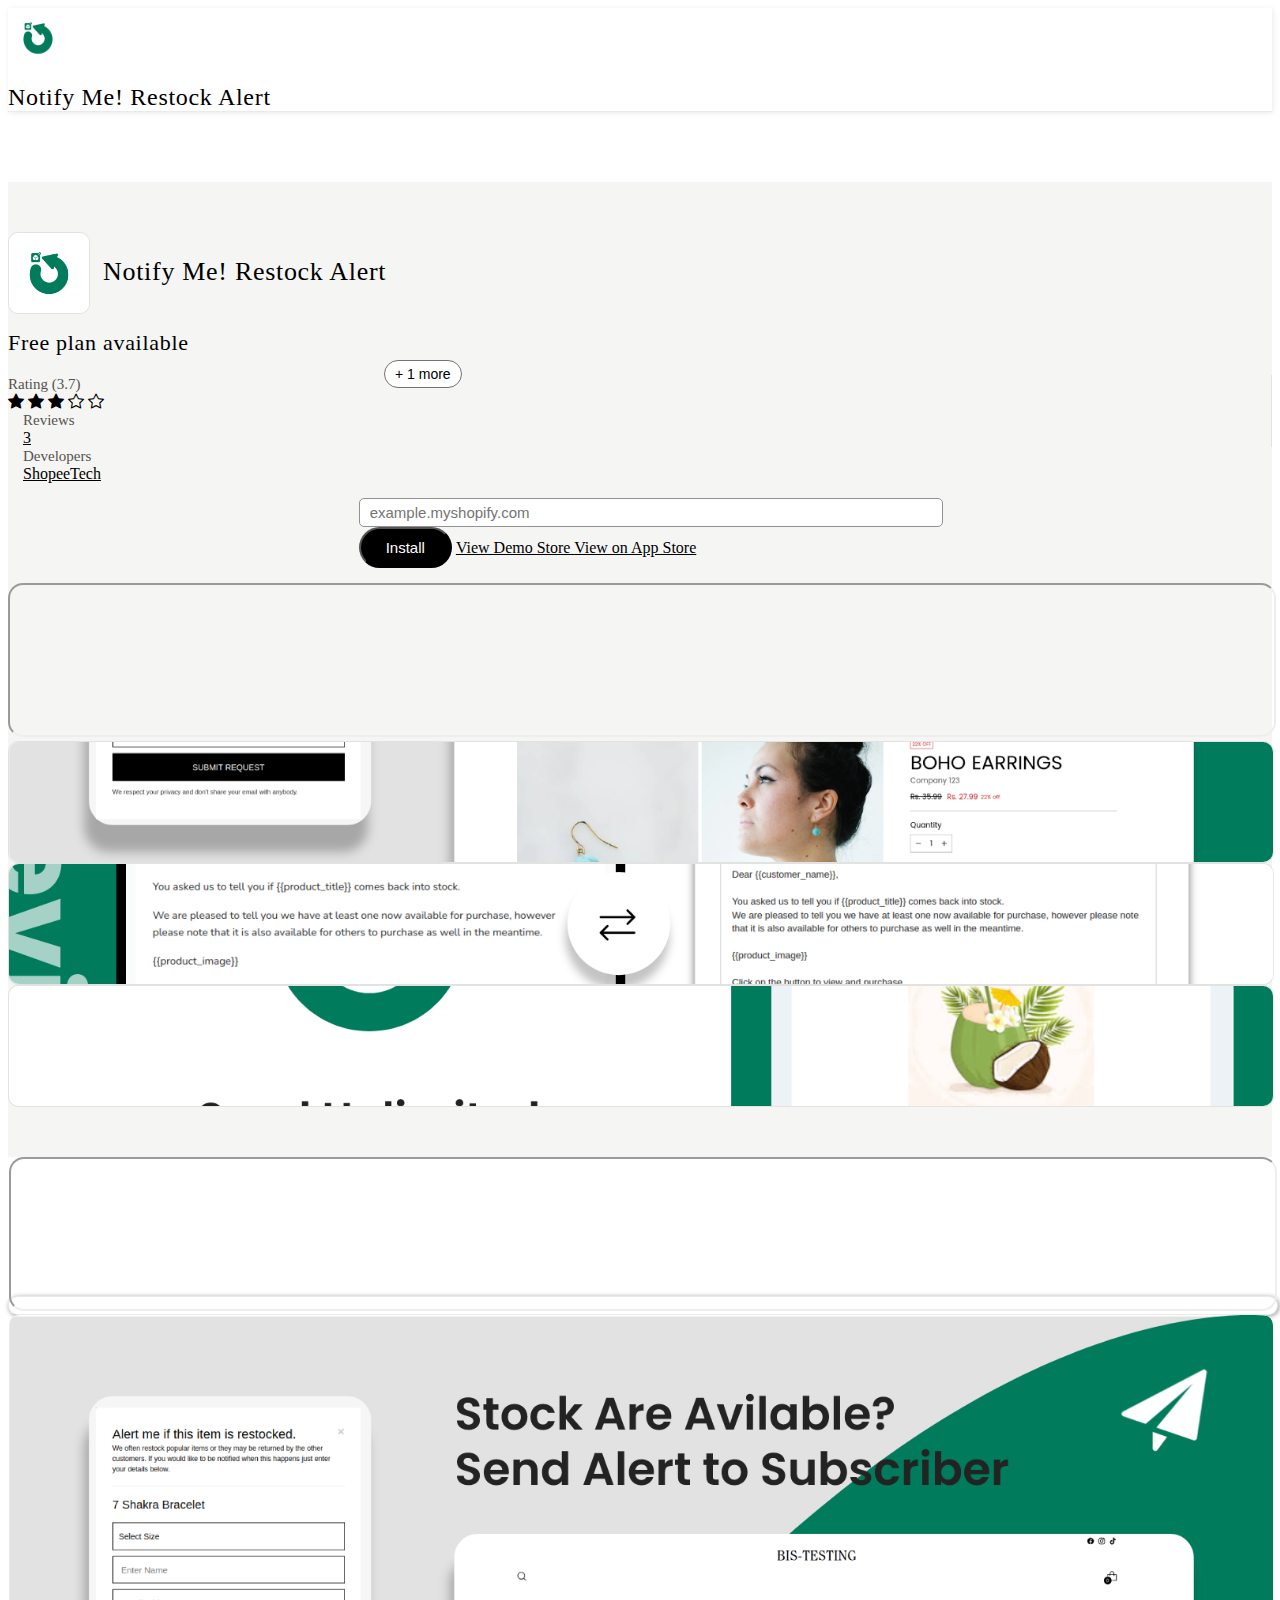
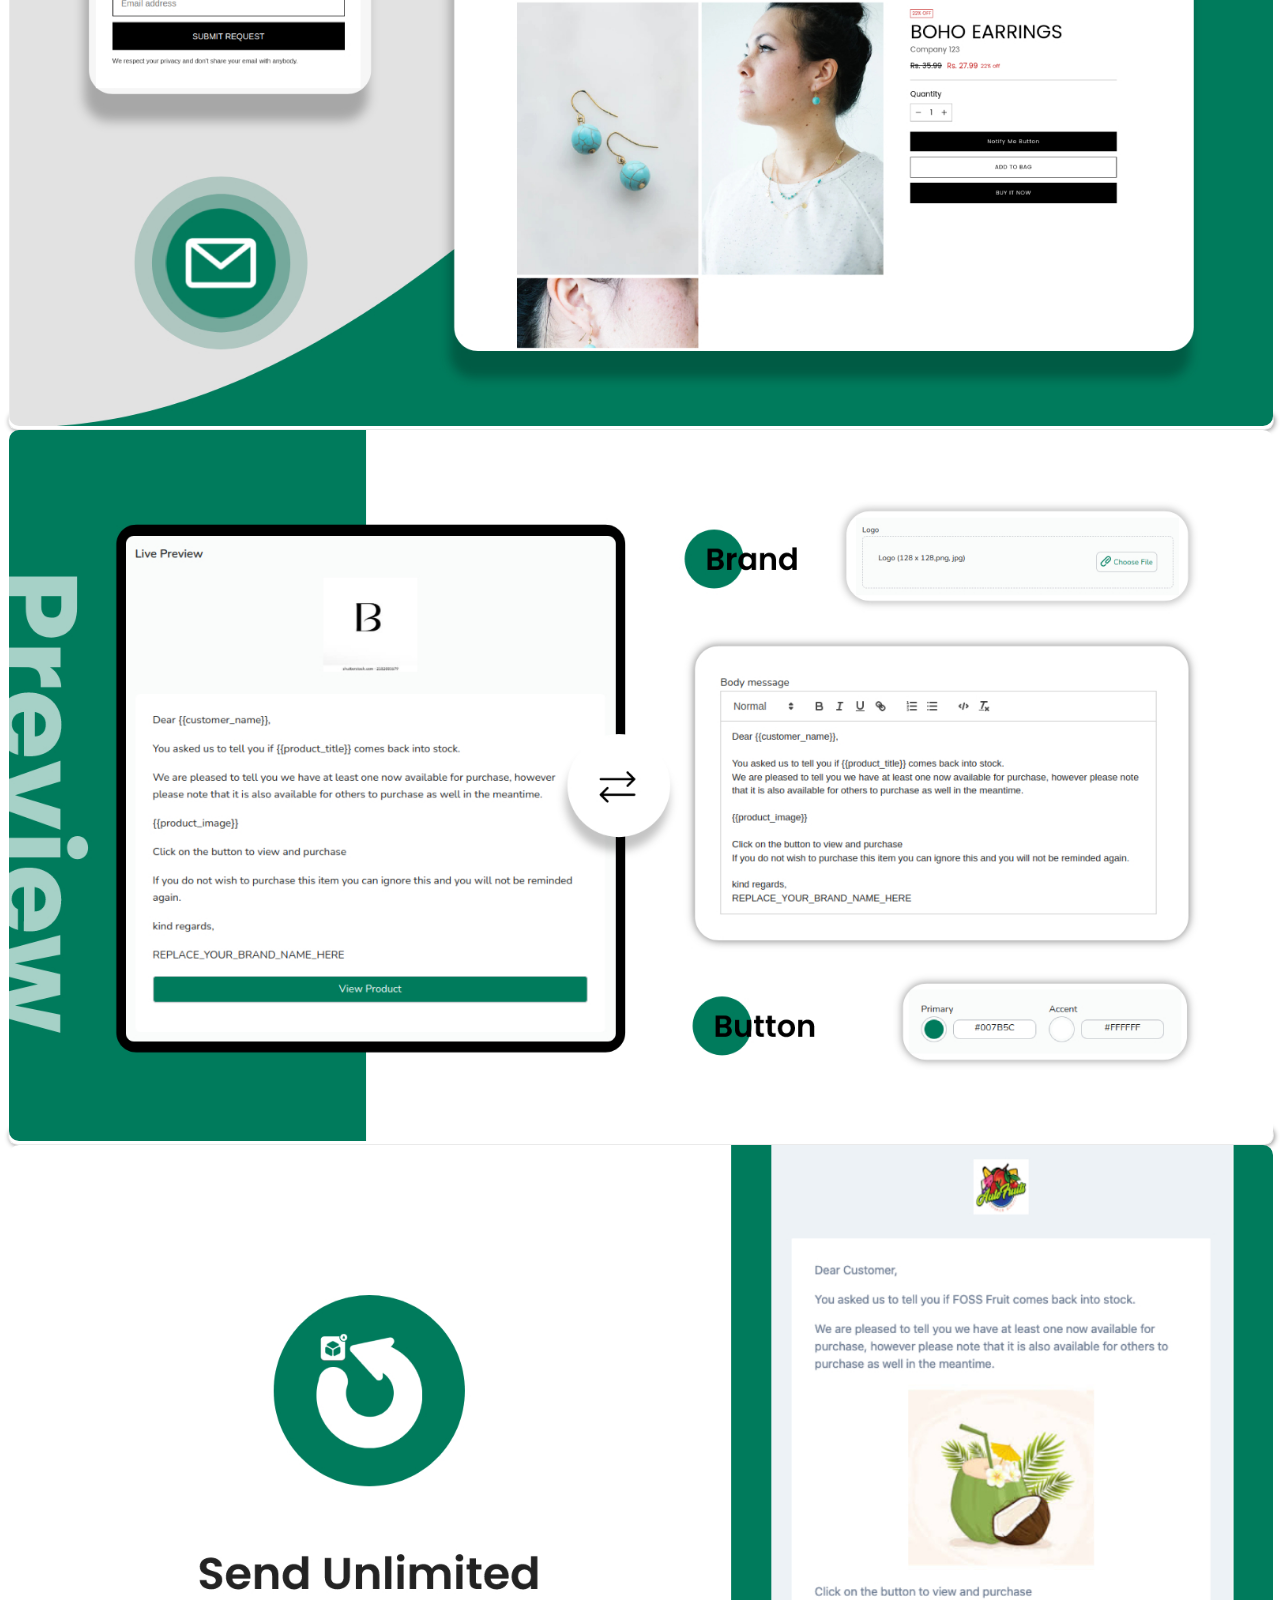
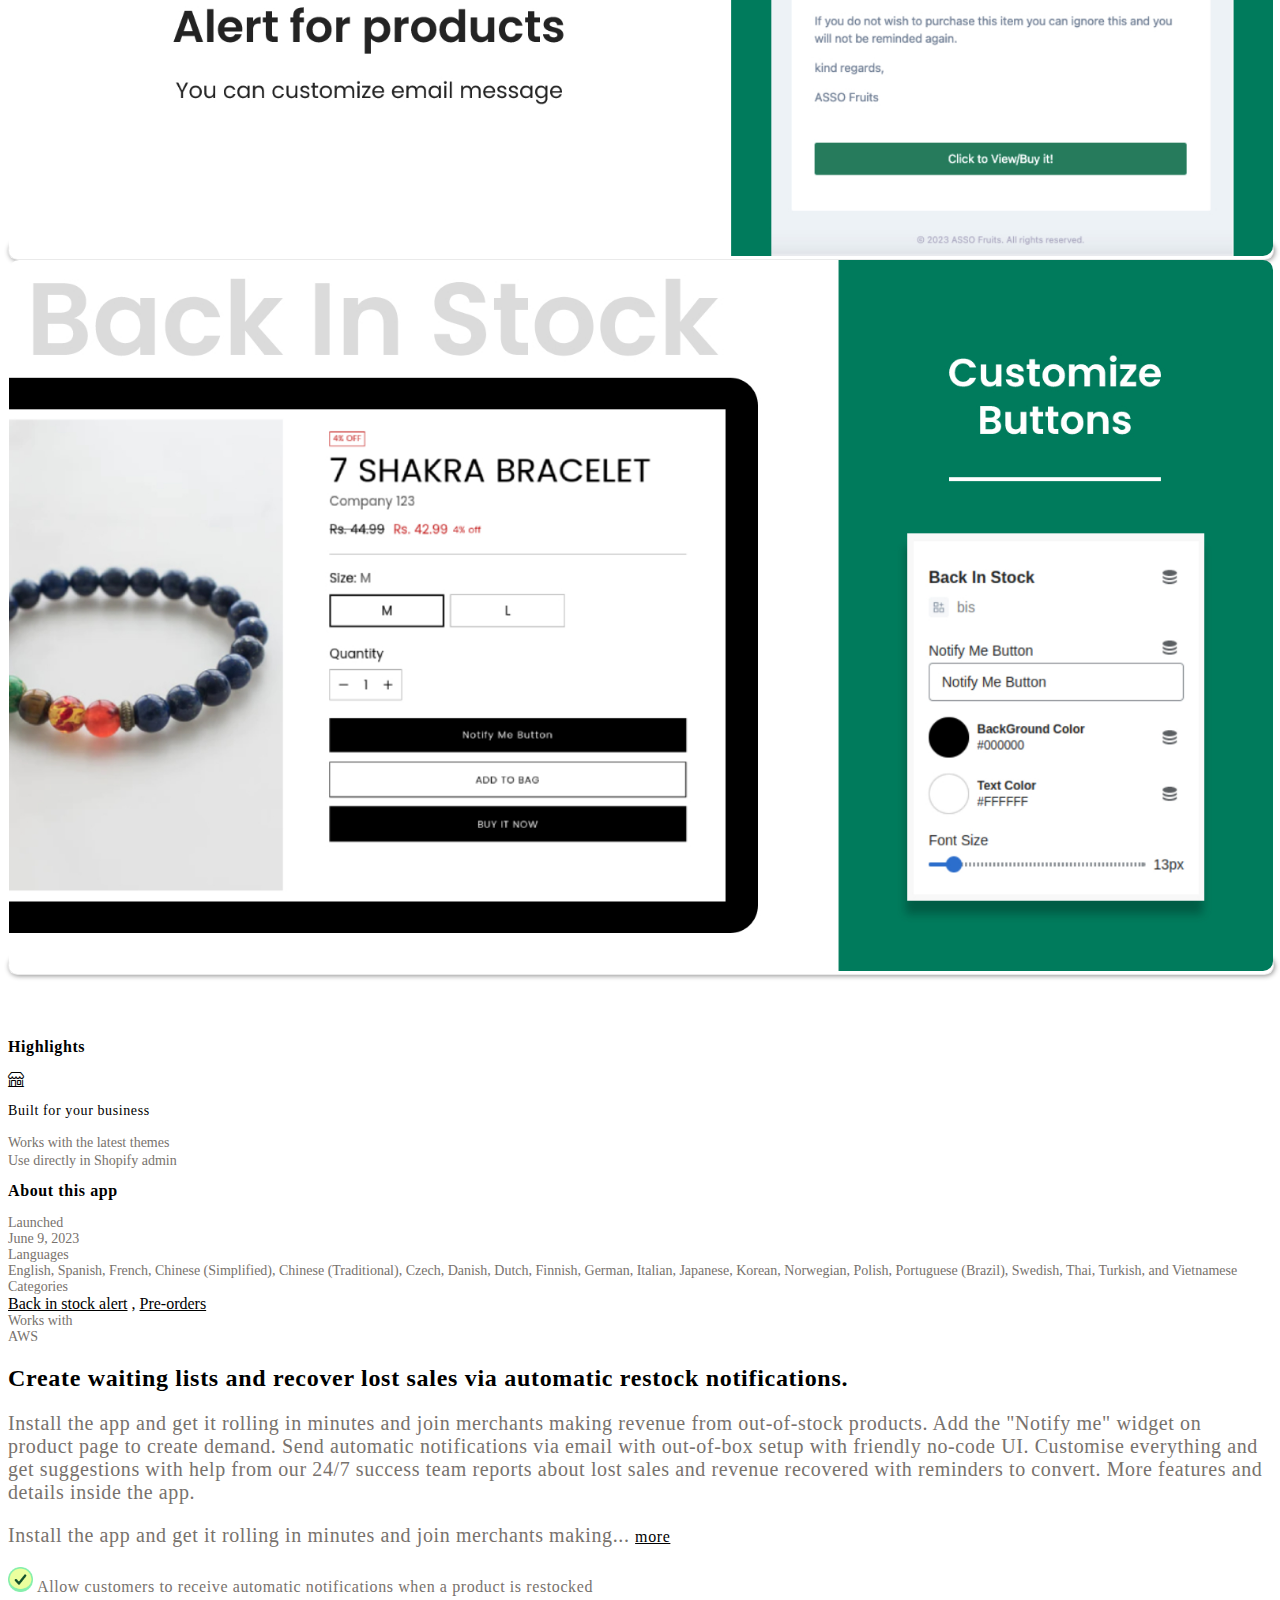
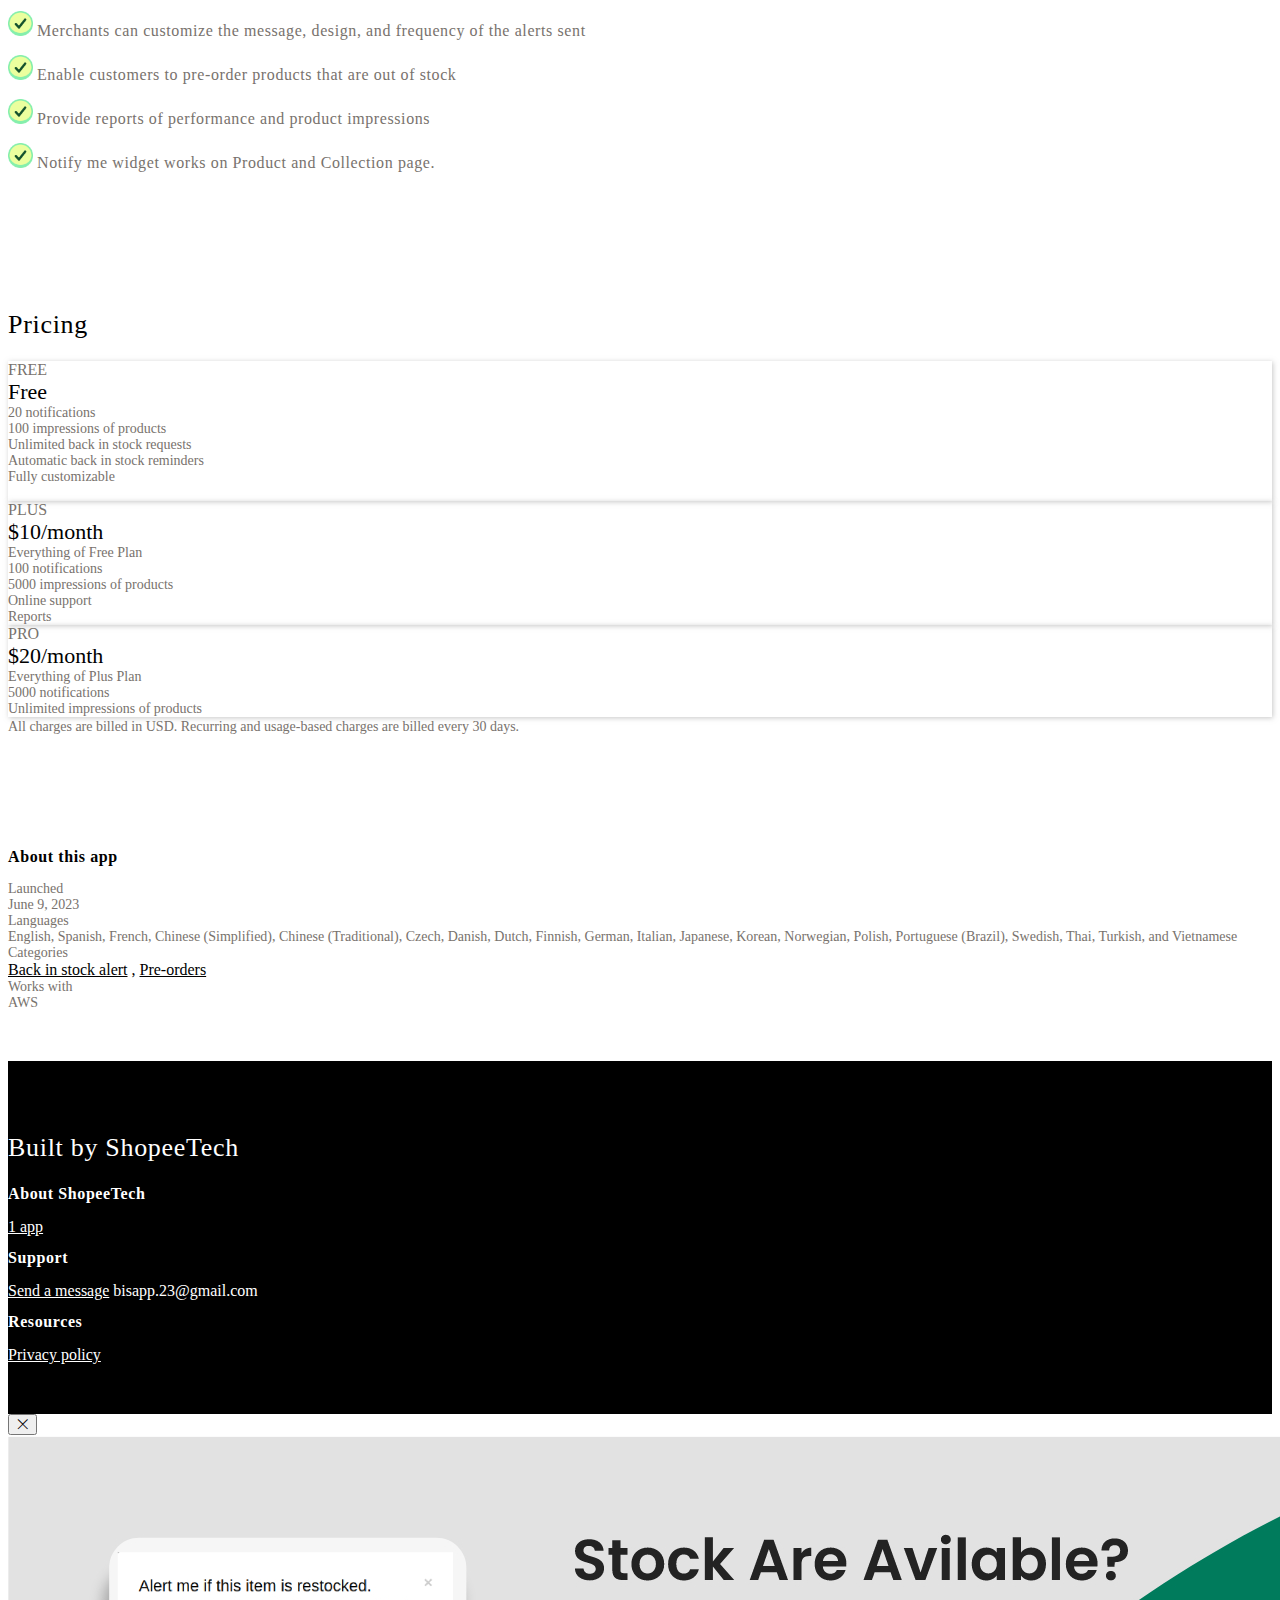
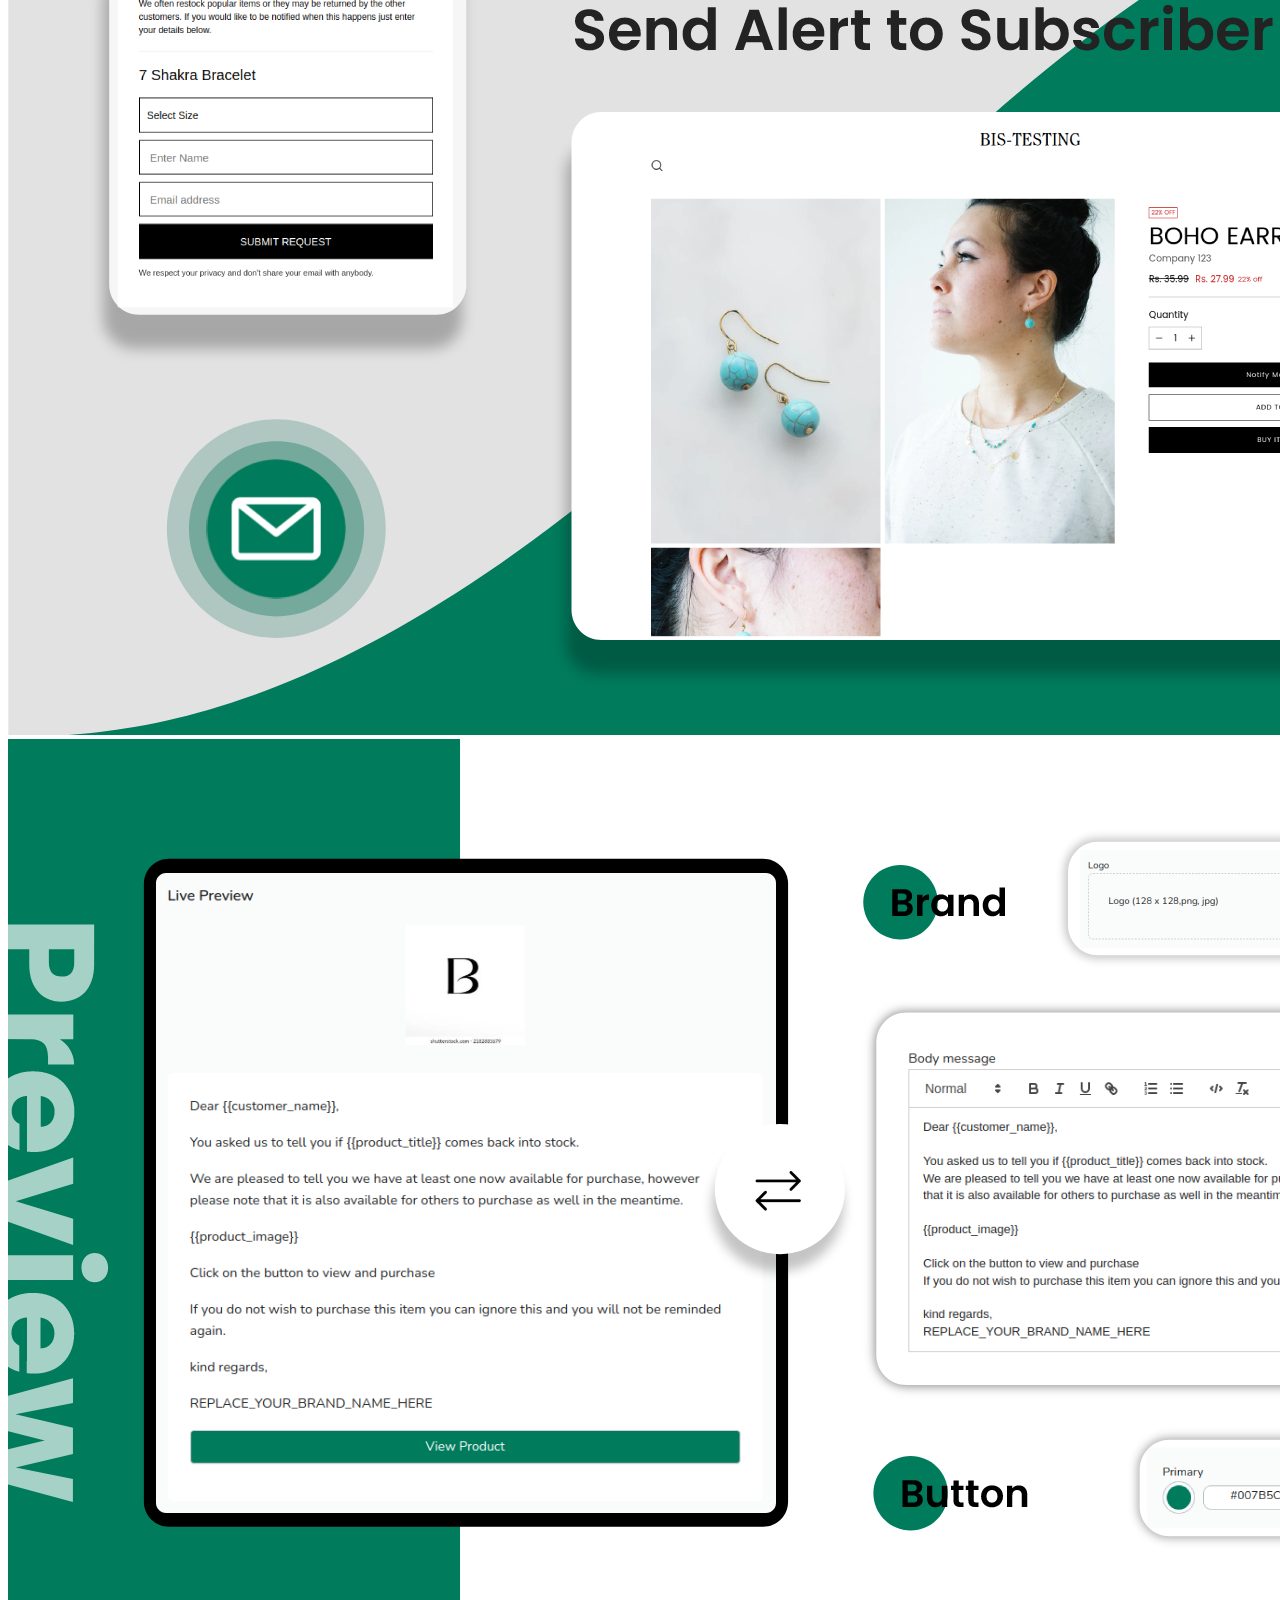
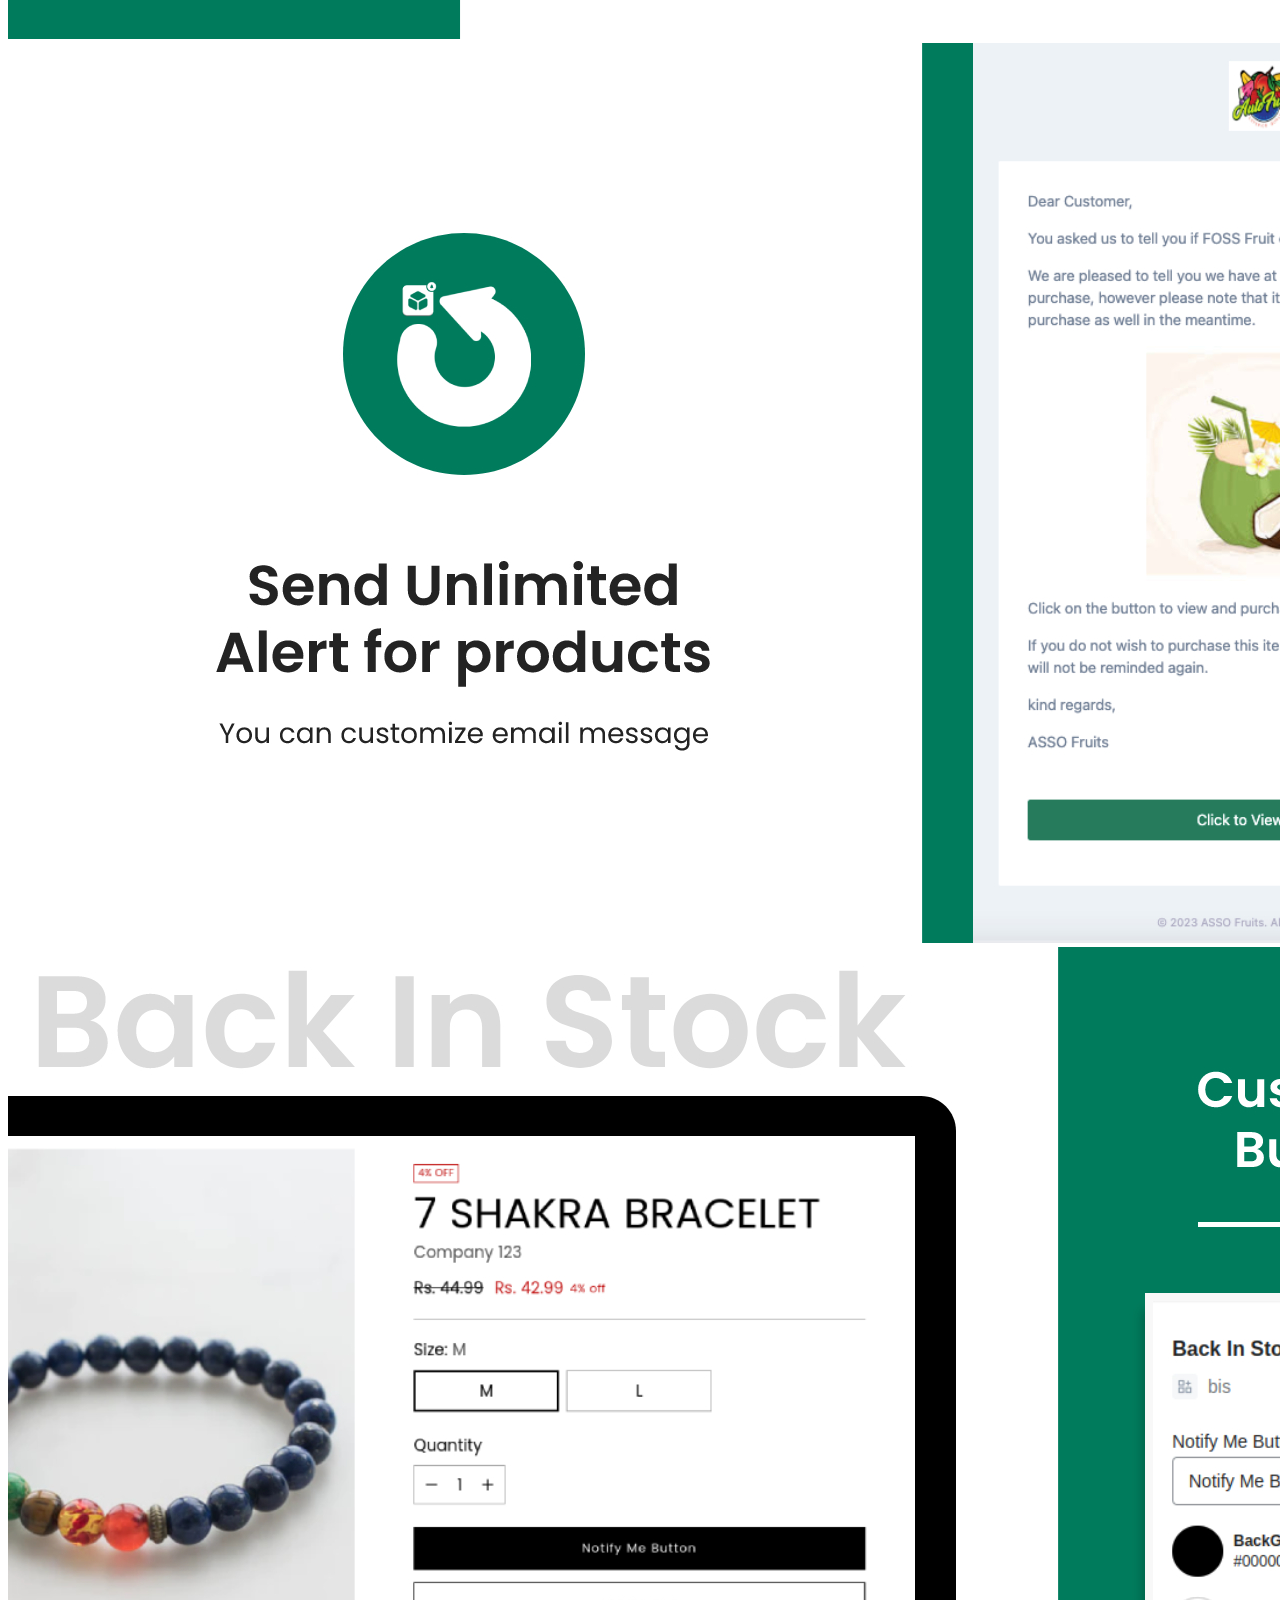
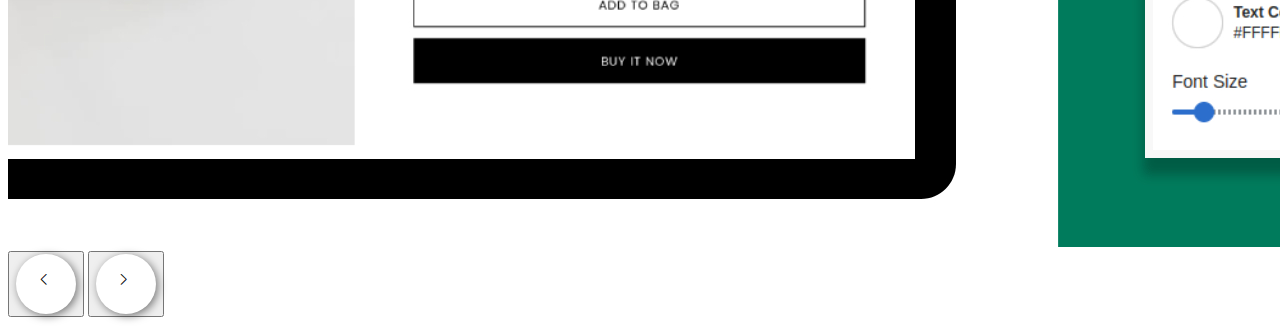
==== commit 3678c9a5: "set video" ====
--- a/index.html
+++ b/index.html
@@ -330,9 +330,10 @@
                             </div>
                             <div class="card-body px-0">
                                 <div class="mb-2 text">20 notifications</div>
-                                <div class="mb-2 text">1000 impressions of products</div>
-                                <div class="mb-2 text">Unlimited BIS requests</div>
-                                <div class="mb-2 text">Automatic restock reminder</div>
+                                <div class="mb-2 text">100 impressions of products</div>
+                                <div class="mb-2 text">Unlimited back in stock requests</div>
+                                <div class="mb-2 text">Automatic back in stock reminders</div>
+                                <div class="mb-2 text">Fully customizable</div>
                                 <div class="mb-2 text"><br></div>
                             </div>
                         </div>
@@ -344,11 +345,11 @@
                                 <div class="tertiary-title">$10/month</div>
                             </div>
                             <div class="card-body px-0">
-                                <div class="mb-2 text">500 notifications</div>
+                                <div class="mb-2 text">Everything of Free Plan</div>
+                                <div class="mb-2 text">100 notifications</div>
                                 <div class="mb-2 text">5000 impressions of products</div>
-                                <div class="mb-2 text">Unlimited BIS requests</div>
-                                <div class="mb-2 text">Automatic restock reminder</div>
-                                <div class="mb-2 text">Send notification to single customer</div>
+                                <div class="mb-2 text">Online support</div>
+                                <div class="mb-2 text">Reports</div>
                             </div>
                         </div>
                     </div>
@@ -359,11 +360,9 @@
                                 <div class="tertiary-title">$20/month</div>
                             </div>
                             <div class="card-body px-0">
-                                <div class="mb-2 text">Unlimited Notify</div>
-                                <div class="mb-2 text">Unlimited impression of product</div>
-                                <div class="mb-2 text">Unlimited BIS requests</div>
-                                <div class="mb-2 text">Automatic restock reminder</div>
-                                <div class="mb-2 text">Send notification to single customer</div>
+                                <div class="mb-2 text">Everything of Plus Plan</div>
+                                <div class="mb-2 text">5000 notifications</div>
+                                <div class="mb-2 text">Unlimited impressions of products</div>
                             </div>
                         </div>
                     </div>
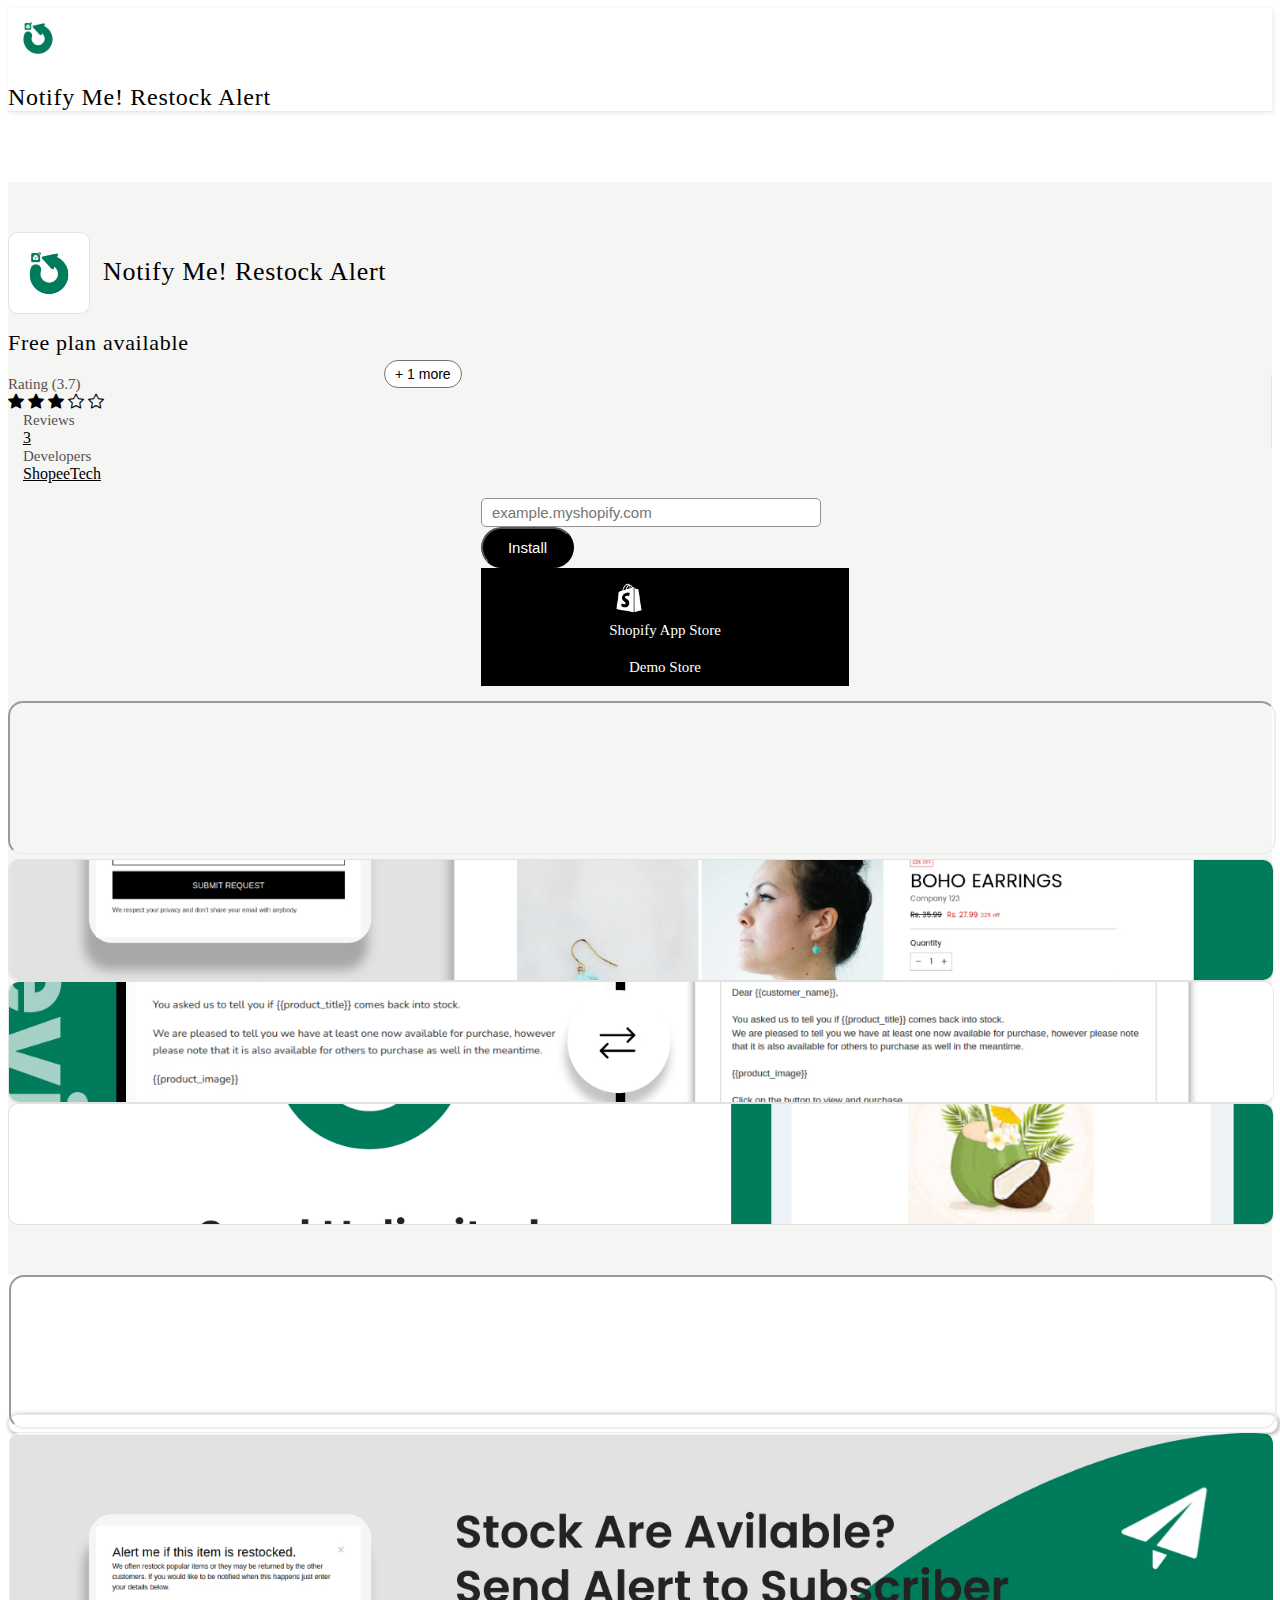
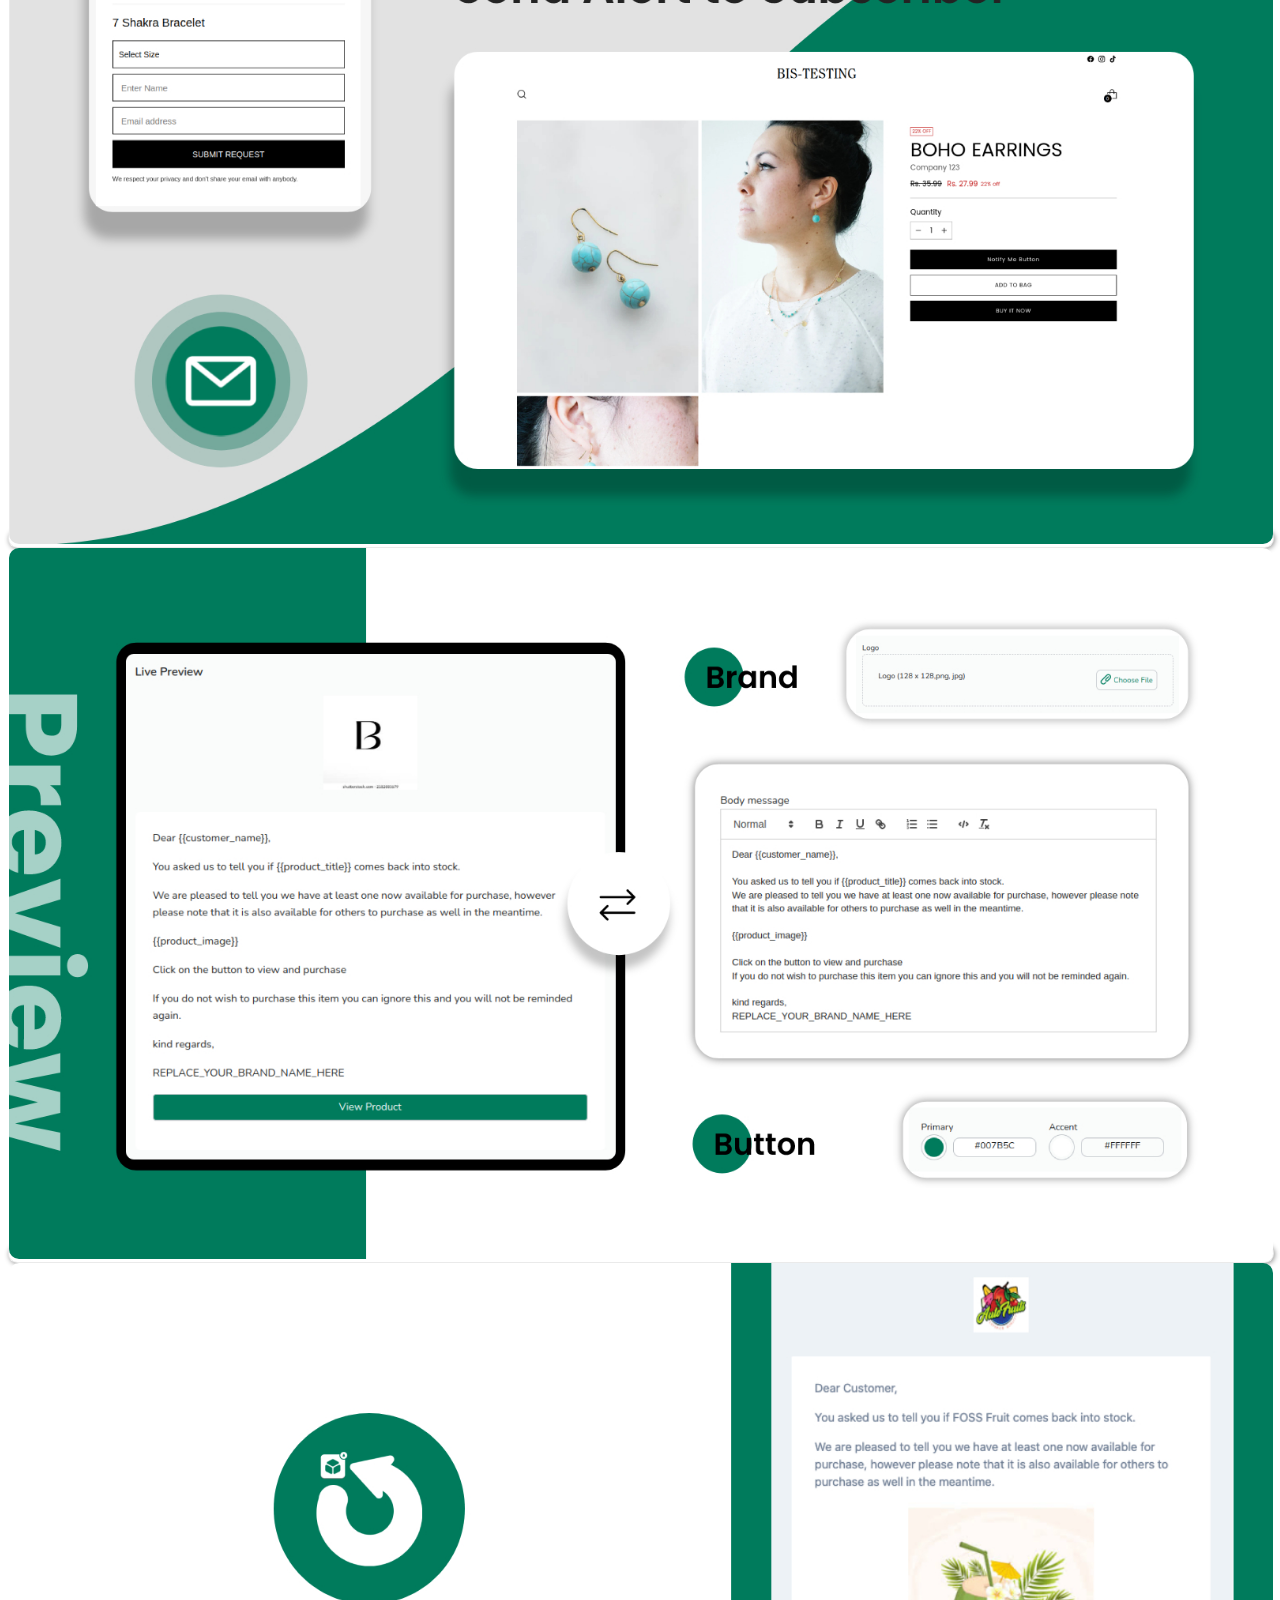
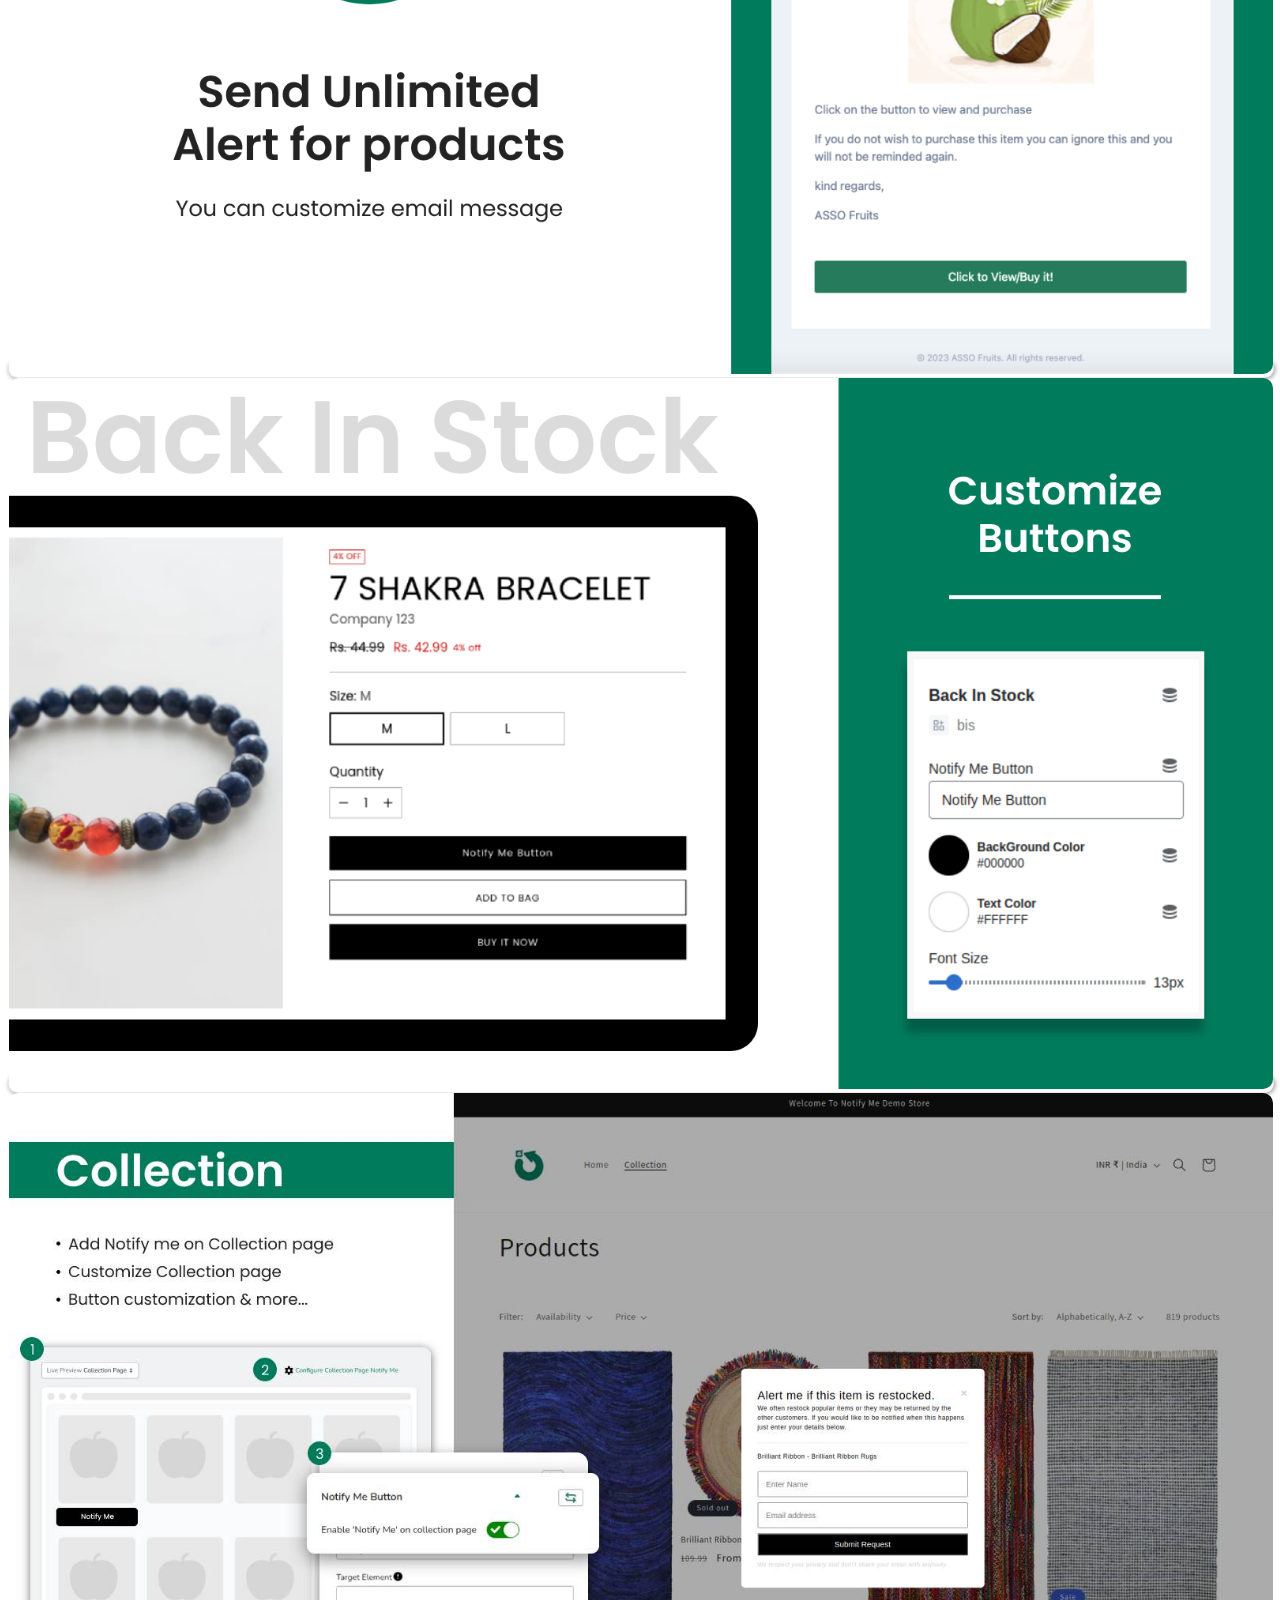
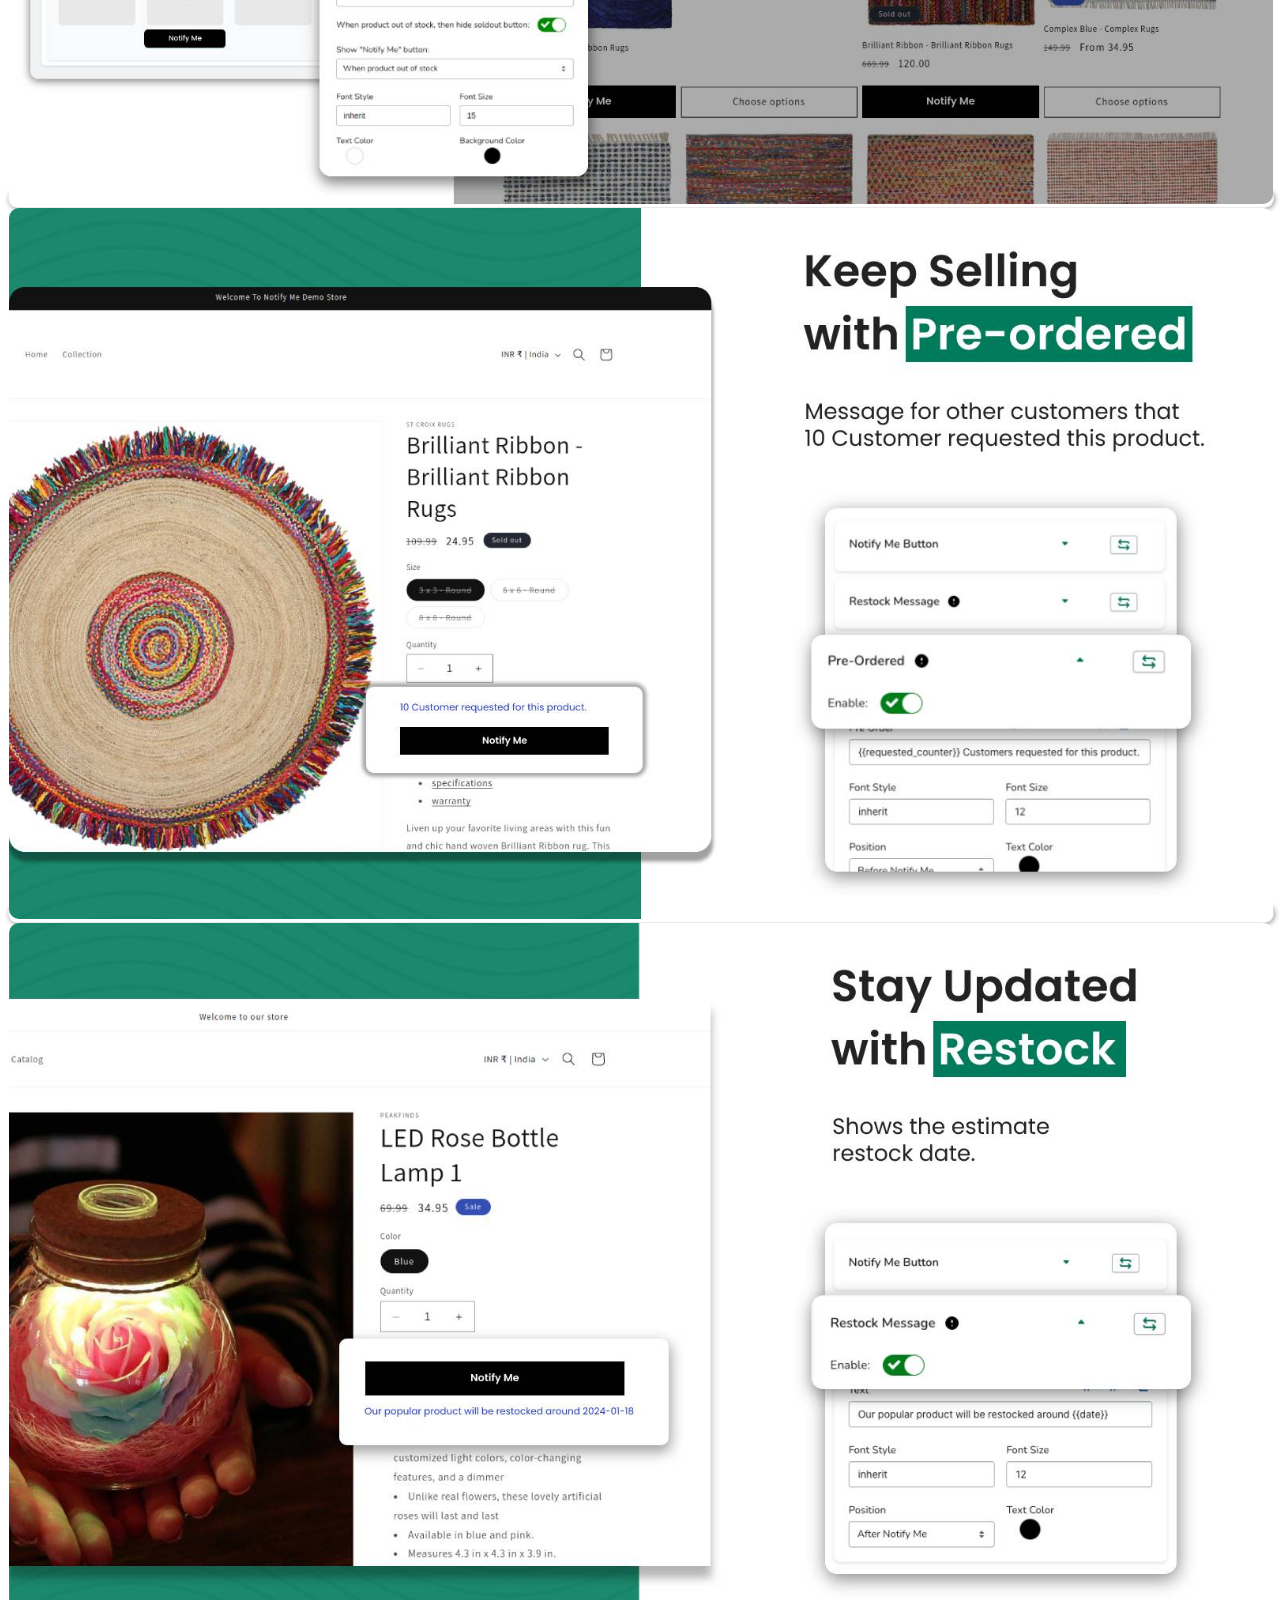
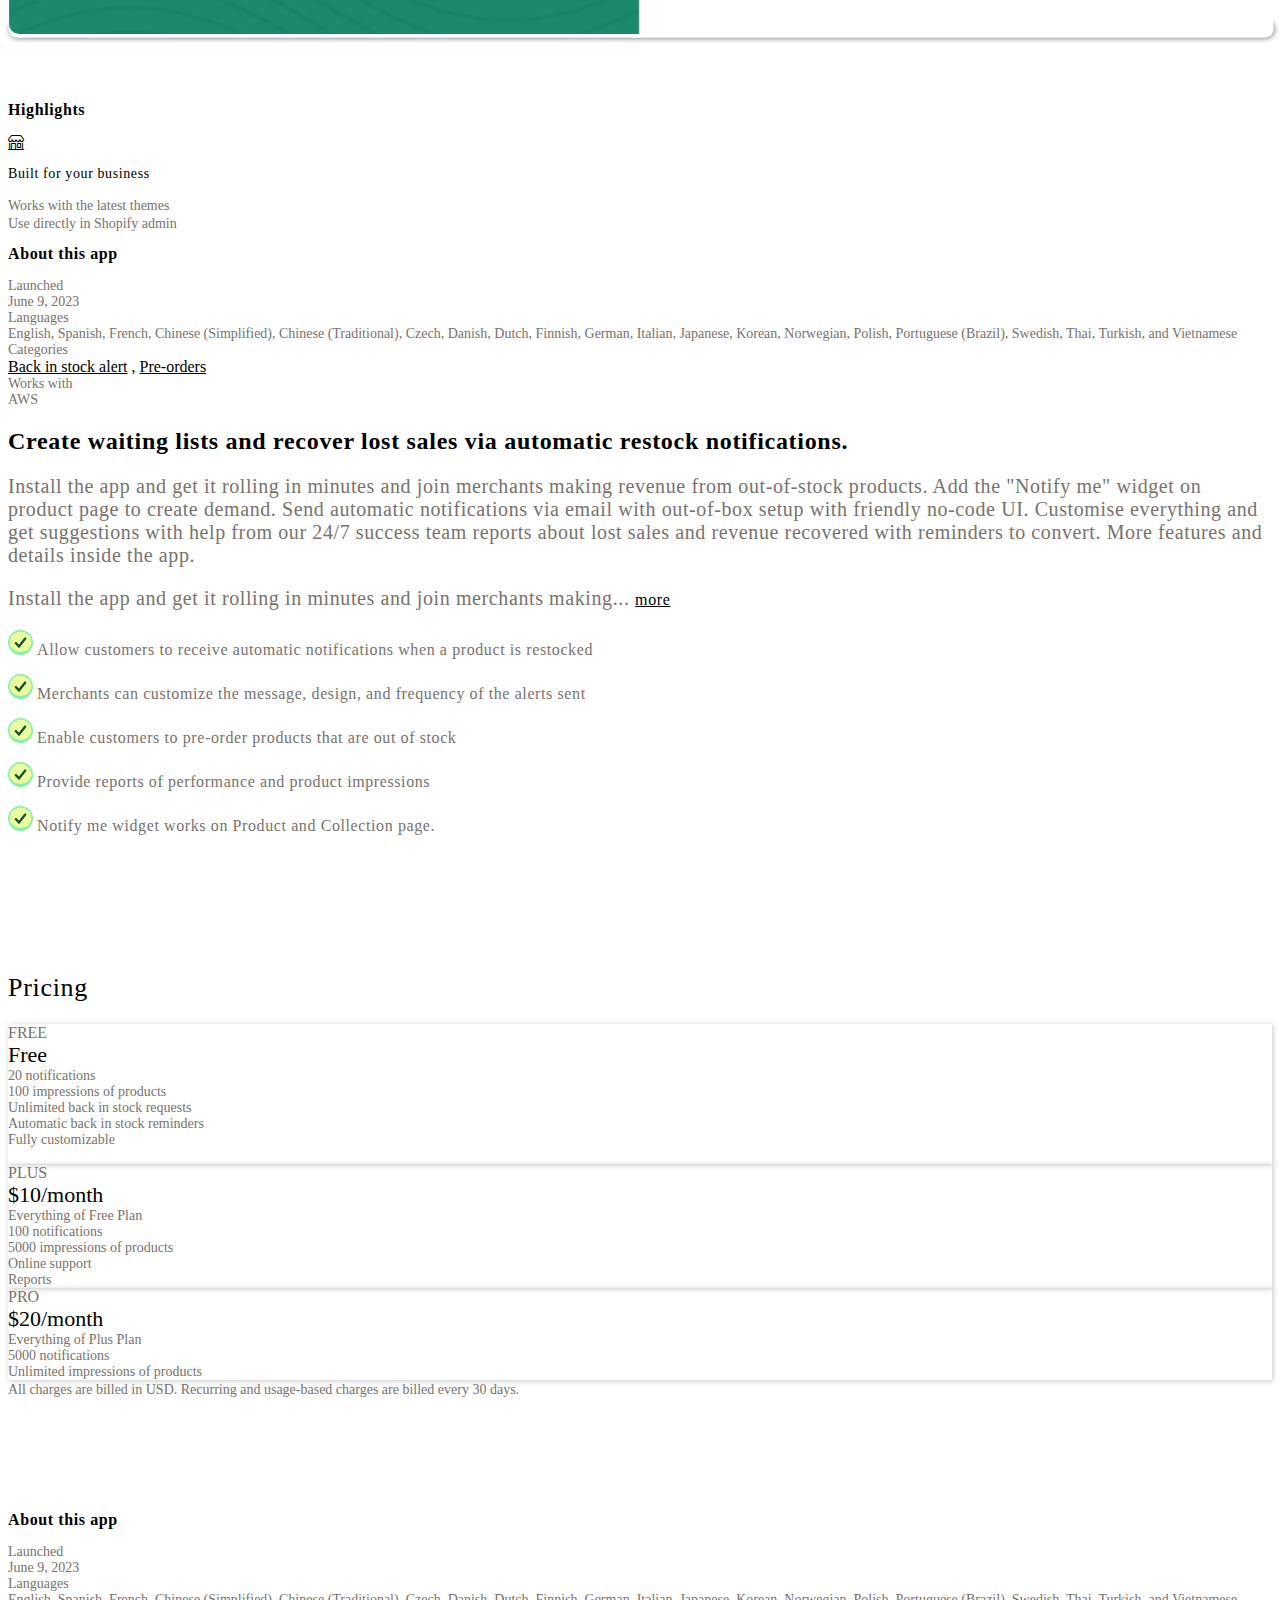
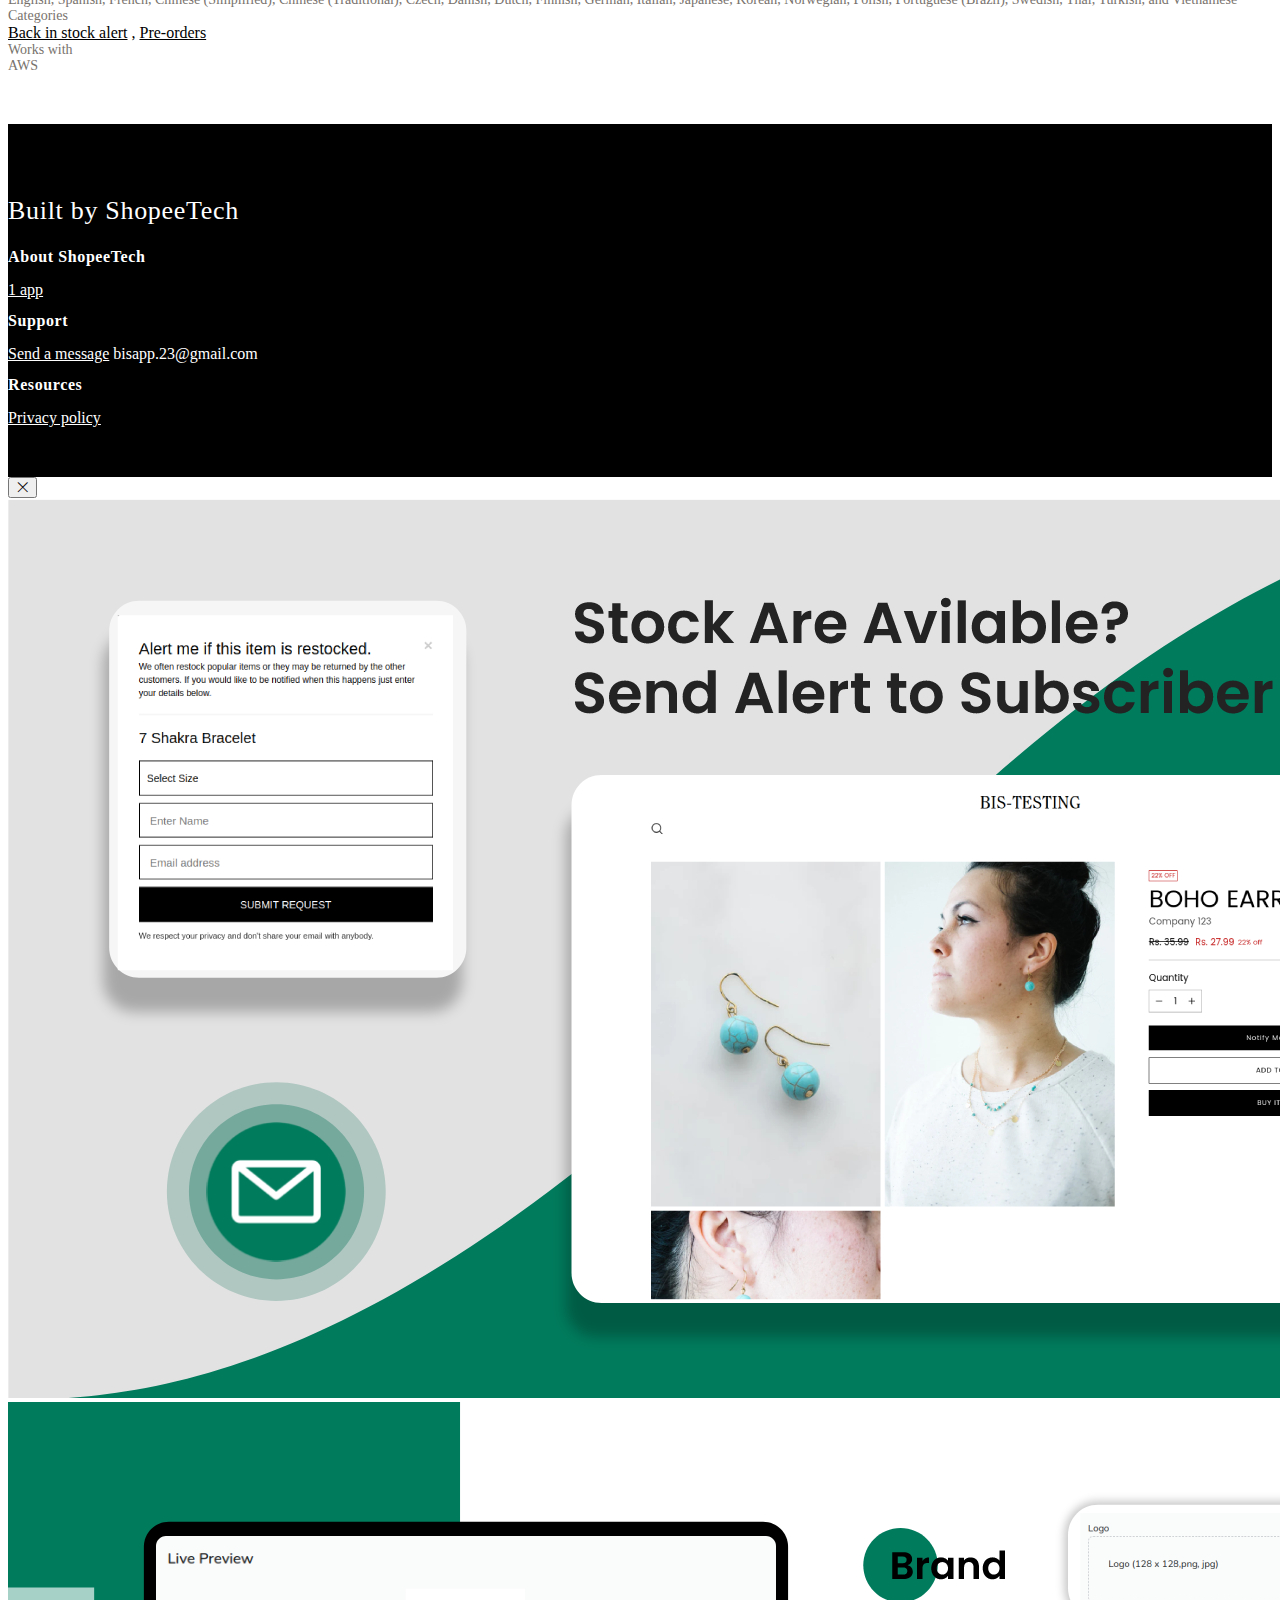
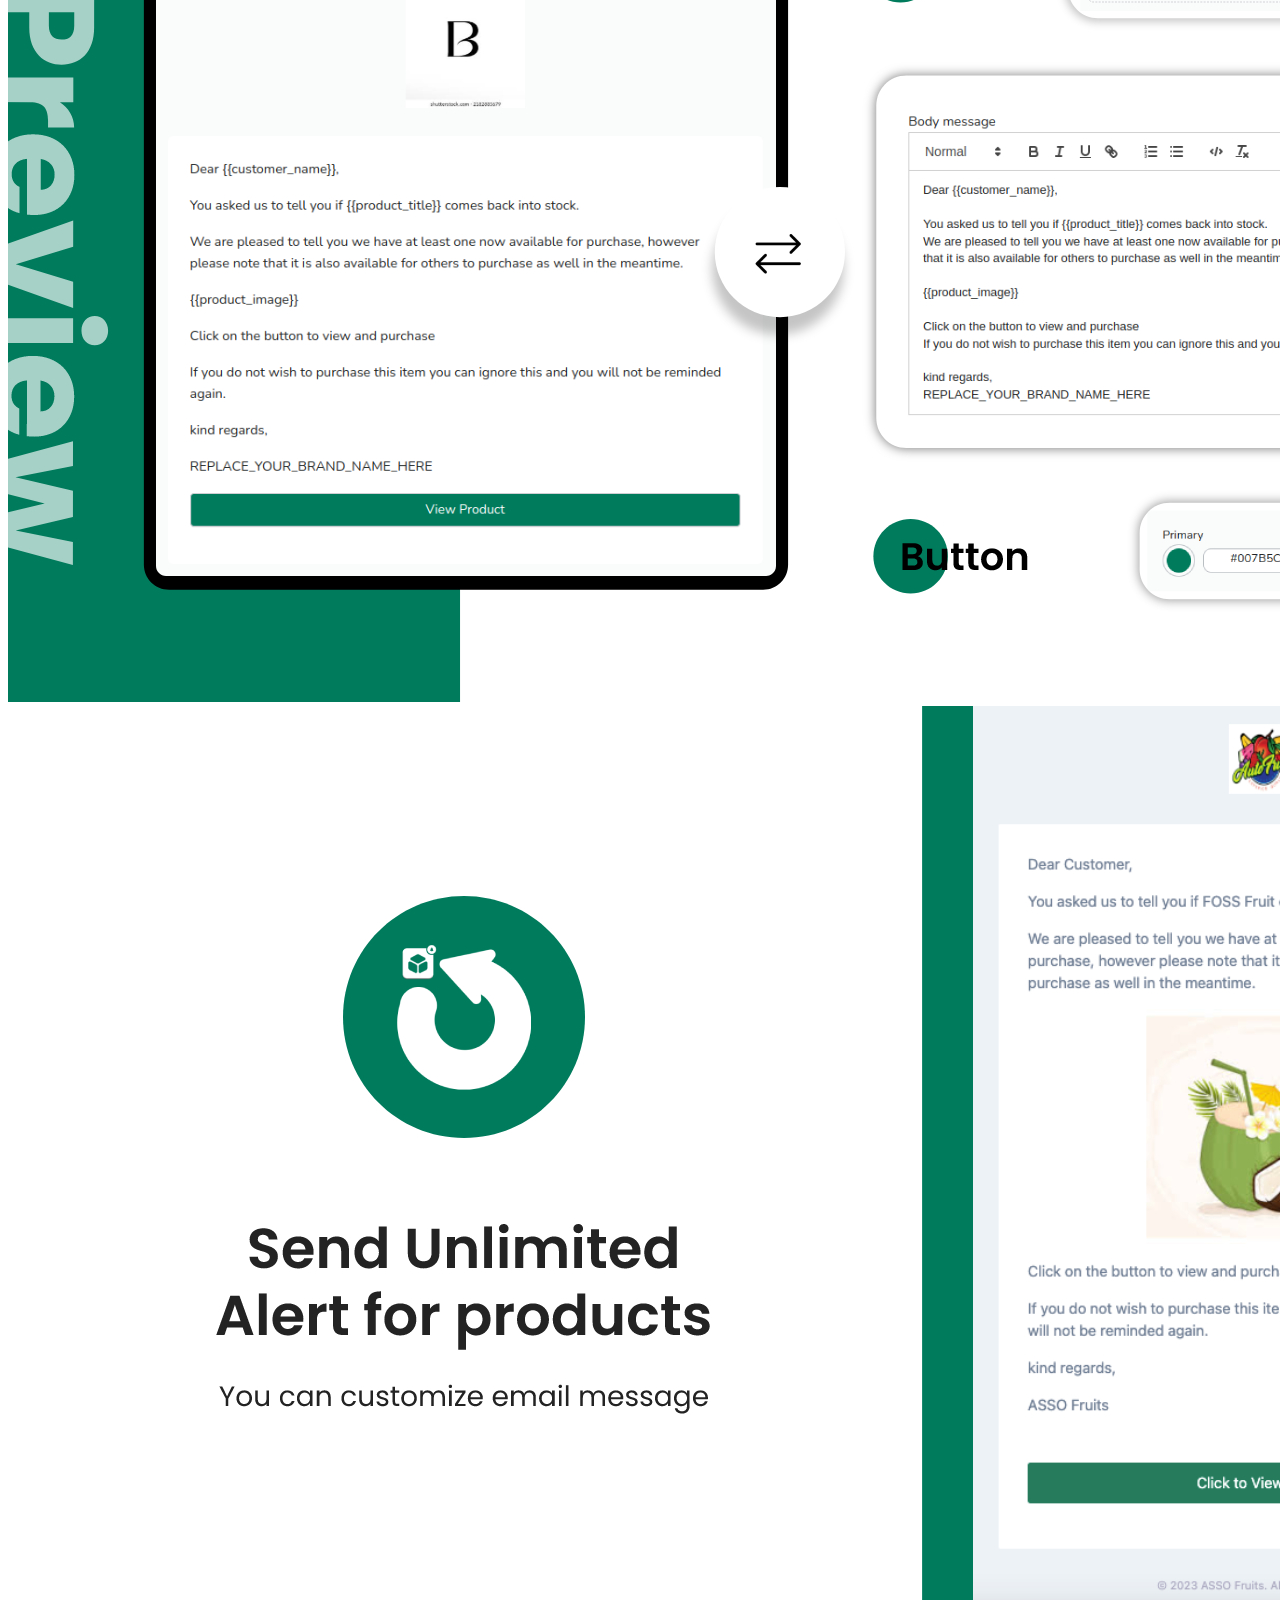
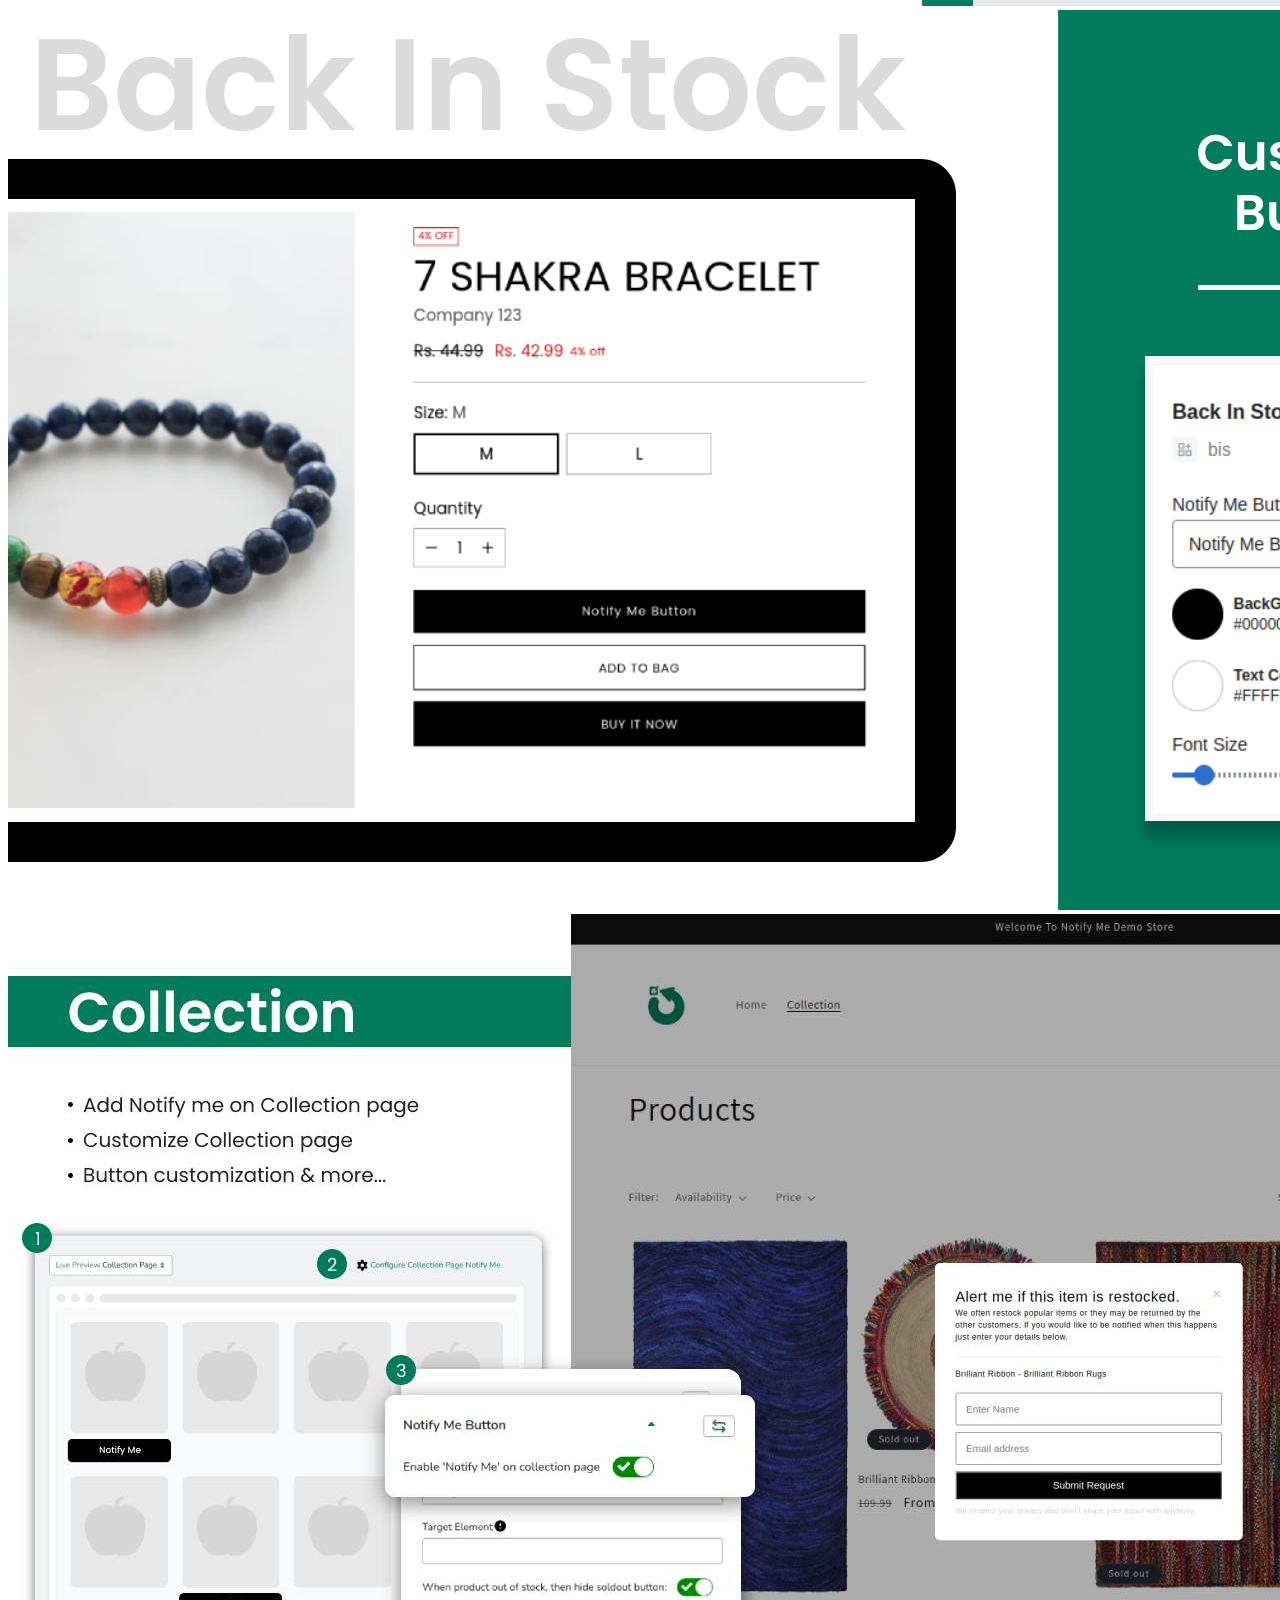
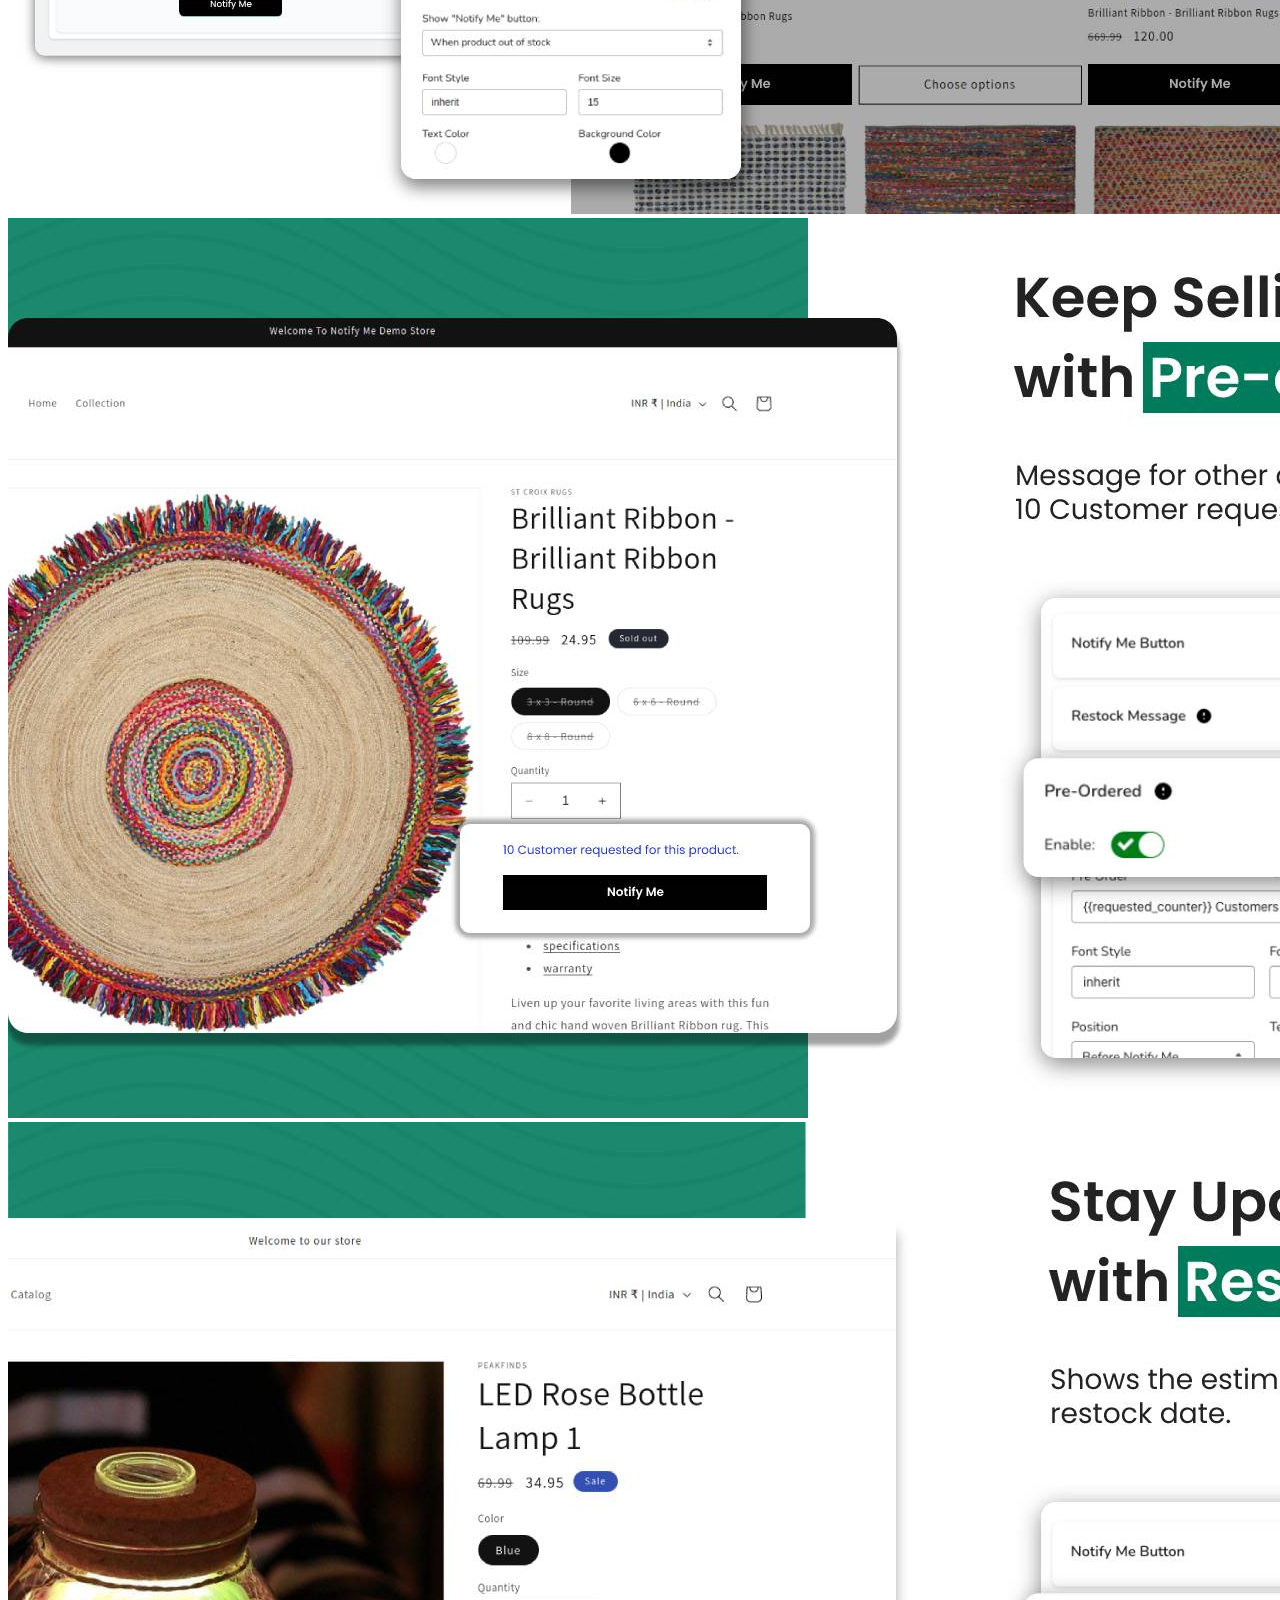
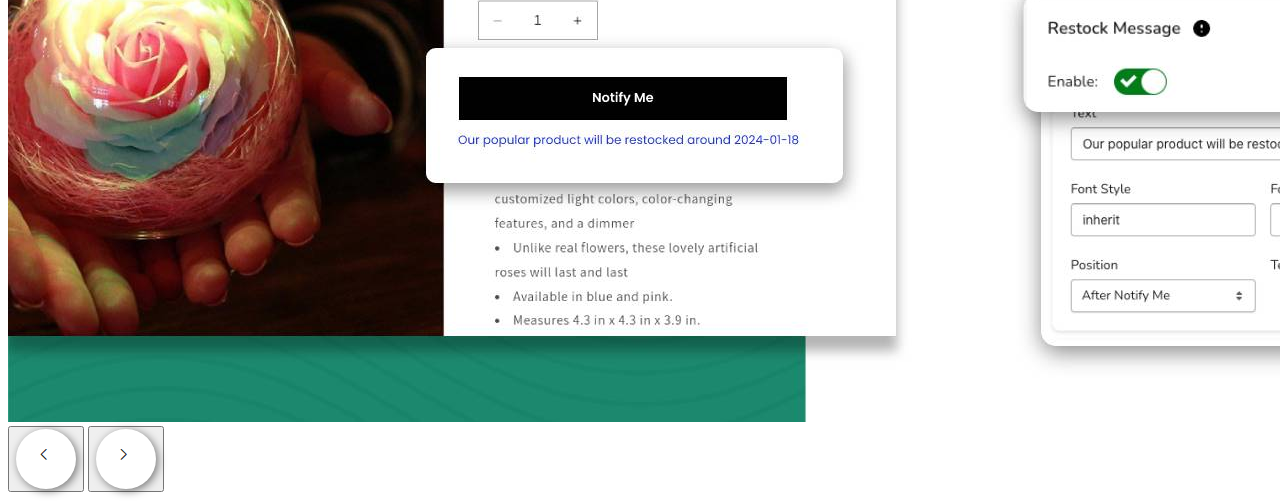
==== commit 35cf8363: "add banner, validation & button" ====
--- a/index.html
+++ b/index.html
@@ -10,6 +10,9 @@
 
     <!-- title  -->
     <title>Notify Me! Restock Alert</title>
+
+    <!-- Favicon  -->
+    <link rel="icon" type="image/x-icon" href="./assets/icons/logo-32.png">
 
     <!-- style  -->
     <link href="style/style.css" rel="stylesheet">
@@ -106,24 +109,37 @@
                             </div>
                         </div>
                         <div class="col-12 col-md-6 col-xl-12">
-                            <div class="content-spacing d-flex flex-row ">
-                                <div class="btn-groups w-100">
-                                    <form class="d-flex flex-column justify-content-center w-100 align-items-center"
+                            <div class="col-12 content-spacing d-flex flex-row ">
+                                <div class="col-12 btn-groups w-100">
+                                    <form id="userForm" class="d-flex flex-column justify-content-center w-100 align-items-center"
                                         action="https://bis.shopeetech.com/" method="get">
-                                        <input type="text" class="inputs" name="shop"
-                                            placeholder="example.myshopify.com">
+                                        <input type="text" class="inputs" id="email" name="shop"
+                                            placeholder="example.myshopify.com" onkeydown="removeErr()">
                                         <button class="primary-btn w-100 mt-2" type="submit">
                                             Install
                                         </button>
-                                        <a class="tertiary-btn mt-1"
-                                            href="https://td-offer.myshopify.com/products/dad-hat-black" target="_blank"
-                                            rel="noopener noreferrer">
-                                            View Demo Store
-                                        </a>
-                                        <a class="tertiary-btn mt-1" href="https://apps.shopify.com/notifyme"
-                                            target="_blank" rel="noopener noreferrer">
-                                            View on App Store
-                                        </a>
+                                        <div class="col-12 mt-3 d-flex flex-row flex-wrap align-items-stretch ">
+                                            <div class="col-12 col-lg-6 ">
+                                                <div class="ex-btn">
+                                                    <a class="d-flex flex-row align-items-center"
+                                                        href="https://td-offer.myshopify.com/products/dad-hat-black" target="_blank"
+                                                        rel="noopener noreferrer">
+                                                        <div class="ex-btn-ico pe-2">
+                                                            <img src="./assets/icons/shopify.png" alt="shopify icon">
+                                                        </div>
+                                                        <div>Shopify App Store</div>
+                                                    </a>
+                                                </div>
+                                            </div>
+                                            <div class="col-12 col-lg-6 mt-3 mt-lg-0 ps-0 ps-lg-3 d-flex align-items-strech">
+                                                <div class="ex-btn">
+                                                    <a class="" href="https://apps.shopify.com/notifyme"
+                                                        target="_blank" rel="noopener noreferrer">
+                                                        Demo Store
+                                                    </a>
+                                                </div>
+                                            </div>
+                                        </div>
                                     </form>
                                 </div>
                             </div>
@@ -187,6 +203,18 @@
                 data-bs-target="#imageCarousel">
                 <img src="./assets/images/banner-2.jpg" alt="banner image-4">
             </span>
+            <span class="col-10 px-0 mx-3 mob-img-bg" onclick="setActive(4)" data-bs-toggle="modal"
+                data-bs-target="#imageCarousel">
+                <img src="./assets/images/collection.jpg" alt="banner image-5">
+            </span>
+            <span class="col-10 px-0 mx-3 mob-img-bg" onclick="setActive(5)" data-bs-toggle="modal"
+                data-bs-target="#imageCarousel">
+                <img src="./assets/images/Preordered.jpg" alt="banner image-6">
+            </span>
+            <span class="col-10 px-0 mx-3 mob-img-bg" onclick="setActive(6)" data-bs-toggle="modal"
+                data-bs-target="#imageCarousel">
+                <img src="./assets/images/Restock.jpg" alt="banner image-7">
+            </span>
         </div>
     </div>
 
@@ -322,8 +350,8 @@
             </div>
             <div class="col-12 mb-4">
                 <div class="row gx-4 d-flex flex-row flex-nowrap overflow-x-auto">
-                    <div class="col-8 col-md-4">
-                        <div class="card p-3">
+                    <div class="col-8 col-md-4 d-flex align-items-stretch">
+                        <div class="card p-3 w-100">
                             <div class="card-title border-bottom pb-2">
                                 <div class="secondary-subtitle">FREE</div>
                                 <div class="tertiary-title">Free</div>
@@ -338,8 +366,8 @@
                             </div>
                         </div>
                     </div>
-                    <div class="col-8 col-md-4">
-                        <div class="card p-3">
+                    <div class="col-8 col-md-4 d-flex align-items-stretch">
+                        <div class="card p-3 w-100">
                             <div class="card-title border-bottom pb-2">
                                 <div class="secondary-subtitle">PLUS</div>
                                 <div class="tertiary-title">$10/month</div>
@@ -353,8 +381,8 @@
                             </div>
                         </div>
                     </div>
-                    <div class="col-8 col-md-4">
-                        <div class="card p-3">
+                    <div class="col-8 col-md-4 d-flex align-items-stretch">
+                        <div class="card p-3 w-100">
                             <div class="card-title border-bottom pb-2">
                                 <div class="secondary-subtitle">PRO</div>
                                 <div class="tertiary-title">$20/month</div>
@@ -651,6 +679,18 @@
                                         <img src="./assets/images/banner-2.jpg" class="d-block w-100"
                                             alt="banner-4 image">
                                     </div>
+                                    <div class="carousel-item slides" data-bs-interval="false">
+                                        <img src="./assets/images/collection.jpg" class="d-block w-100"
+                                            alt="banner-5 image">
+                                    </div>
+                                    <div class="carousel-item slides" data-bs-interval="false">
+                                        <img src="./assets/images/Preordered.jpg" class="d-block w-100"
+                                            alt="banner-6 image">
+                                    </div>
+                                    <div class="carousel-item slides" data-bs-interval="false">
+                                        <img src="./assets/images/Restock.jpg" class="d-block w-100"
+                                            alt="banner-7 image">
+                                    </div>
                                 </div>
                                 <button class="carousel-control-prev" type="button"
                                     data-bs-target="#carouselExampleControls" data-bs-slide="prev">
@@ -679,6 +719,9 @@
 
     <!-- script js  -->
     <script>
+        <!-- // regx  -->
+        const emailPattern = /^[\w-\.]+@(myshopify.com)$/
+
         function setActive(index) {
             let carousel = document.getElementsByClassName('slides')
             carousel[index].classList.add("active")
@@ -692,8 +735,34 @@
                 }
             })
         }
+
+        <!-- Email Input validation START -->
+        
+        let Form = document.getElementById("userForm");
+        
+        Form.addEventListener("submit", (e) => {
+            e.preventDefault();
+            
+            let emailEvent = document.getElementById('email')
+            
+            <!-- // value  -->
+            let email = emailEvent.value
+            
+            if (email.match(emailPattern)) {
+                <!-- // handle submit from here -->
+                console.log('form submit')
+            } else {
+                emailEvent.classList.add('errors')
+            }
+        })
+        
+        function removeErr() {
+            let emailEvent = document.getElementById('email')
+            emailEvent.classList.remove('errors')
+        }
+        <!-- Email Input validation START -->
     </script>
-
+    
     <!-- POPER JS  -->
     <script src="https://cdn.jsdelivr.net/npm/bootstrap@5.0.2/dist/js/bootstrap.bundle.min.js"
         integrity="sha384-MrcW6ZMFYlzcLA8Nl+NtUVF0sA7MsXsP1UyJoMp4YLEuNSfAP+JcXn/tWtIaxVXM"
--- a/style/style.css
+++ b/style/style.css
@@ -11,6 +11,11 @@
     --text-color : #78726D;
 }
 
+
+.BG-secondary {
+    background-color: var(--bg-secondary);
+}
+
 /* -------------------------- */
 /*    TEXT DECLARATION START  */
 /* -------------------------- */
@@ -124,6 +129,30 @@
     font-weight: 500;
 }
 
+.ex-btn {
+    background-color: var(--black);
+    color: var(--white);
+    font-size: 15px;
+    font-weight: 500;
+    /* border-radius: 30px; */
+    padding: 10px 25px;
+    display: flex;
+    justify-content: center;
+    align-items: center;
+    width: 100%;
+}
+
+.ex-btn a {
+    color: var(--white);
+    text-decoration: none;
+}
+
+.ex-btn .ex-btn-ico img {
+    height: 40px;
+    width: 40px;
+    object-fit: contain;
+}
+
 
 
 /* -------------------------- */
@@ -181,6 +210,9 @@
     border: 1px solid var(--greay);
 }
 
+.inputs.errors {
+    border: 1px solid #ed4337;
+}
 
 /* -------------------------- */
 /*           NAVBAR           */
@@ -428,6 +460,79 @@
     align-items: center;
 } */
 
+/* --------------------  */
+/* Plan Page style start */
+/* --------------------  */
+
+.plan-title {
+    position: relative;
+    top: 50%;
+    left: var(100% - 50%);
+}
+
+.custom-card {
+    border-radius: 10px;
+    box-shadow: 1px 5px 10px #92929280;
+    padding: 30px;
+    background-color: var(--white);
+    transition: all .2s ease-in-out;
+}
+
+.plan-list {
+    min-height: 300px;
+}
+
+sup {
+    font-size: 18px !important;
+    color: var(--greay);
+}
+
+.plan-btn {
+    /* background-color: var(--black); */
+    color: var(--black);
+    border: 1px solid var(--greay);
+    font-size: 15px;
+    font-weight: 500;
+    border-radius: 30px;
+    padding: 8px 24px;
+}
+
+.plan-btn.active,
+ .plan-btn:hover {
+    background-color: var(--black);
+    color: var(--white);
+}
+
+.plan-label {
+    color: var(--white);
+    padding: 8px 25px;
+    border-radius: 20px;
+    font-size: 14px;
+    font-weight: 400;
+    letter-spacing: 0.8px;
+    background-color: #898989;
+}
+
+/* .plan-label.free {
+    background-color: red;
+}
+.plan-label.paid {
+    background-color: green;
+} */
+
+/* --------------------  */
+/* Plan Page style END   */
+/* --------------------  */
+
+/* ------------------ */
+/* card hover style   */
+/* ------------------ */
+
+.custom-card:hover {
+    transform: scale(1.03);
+}
+
+
 @media only screen and (max-width: 992px) {
     .testimonial {
         width: 100%;
@@ -449,4 +554,8 @@
         top: 4px;
         left: 6px;
     }
+
+    .plan-list {
+        min-height: auto;
+    }
 }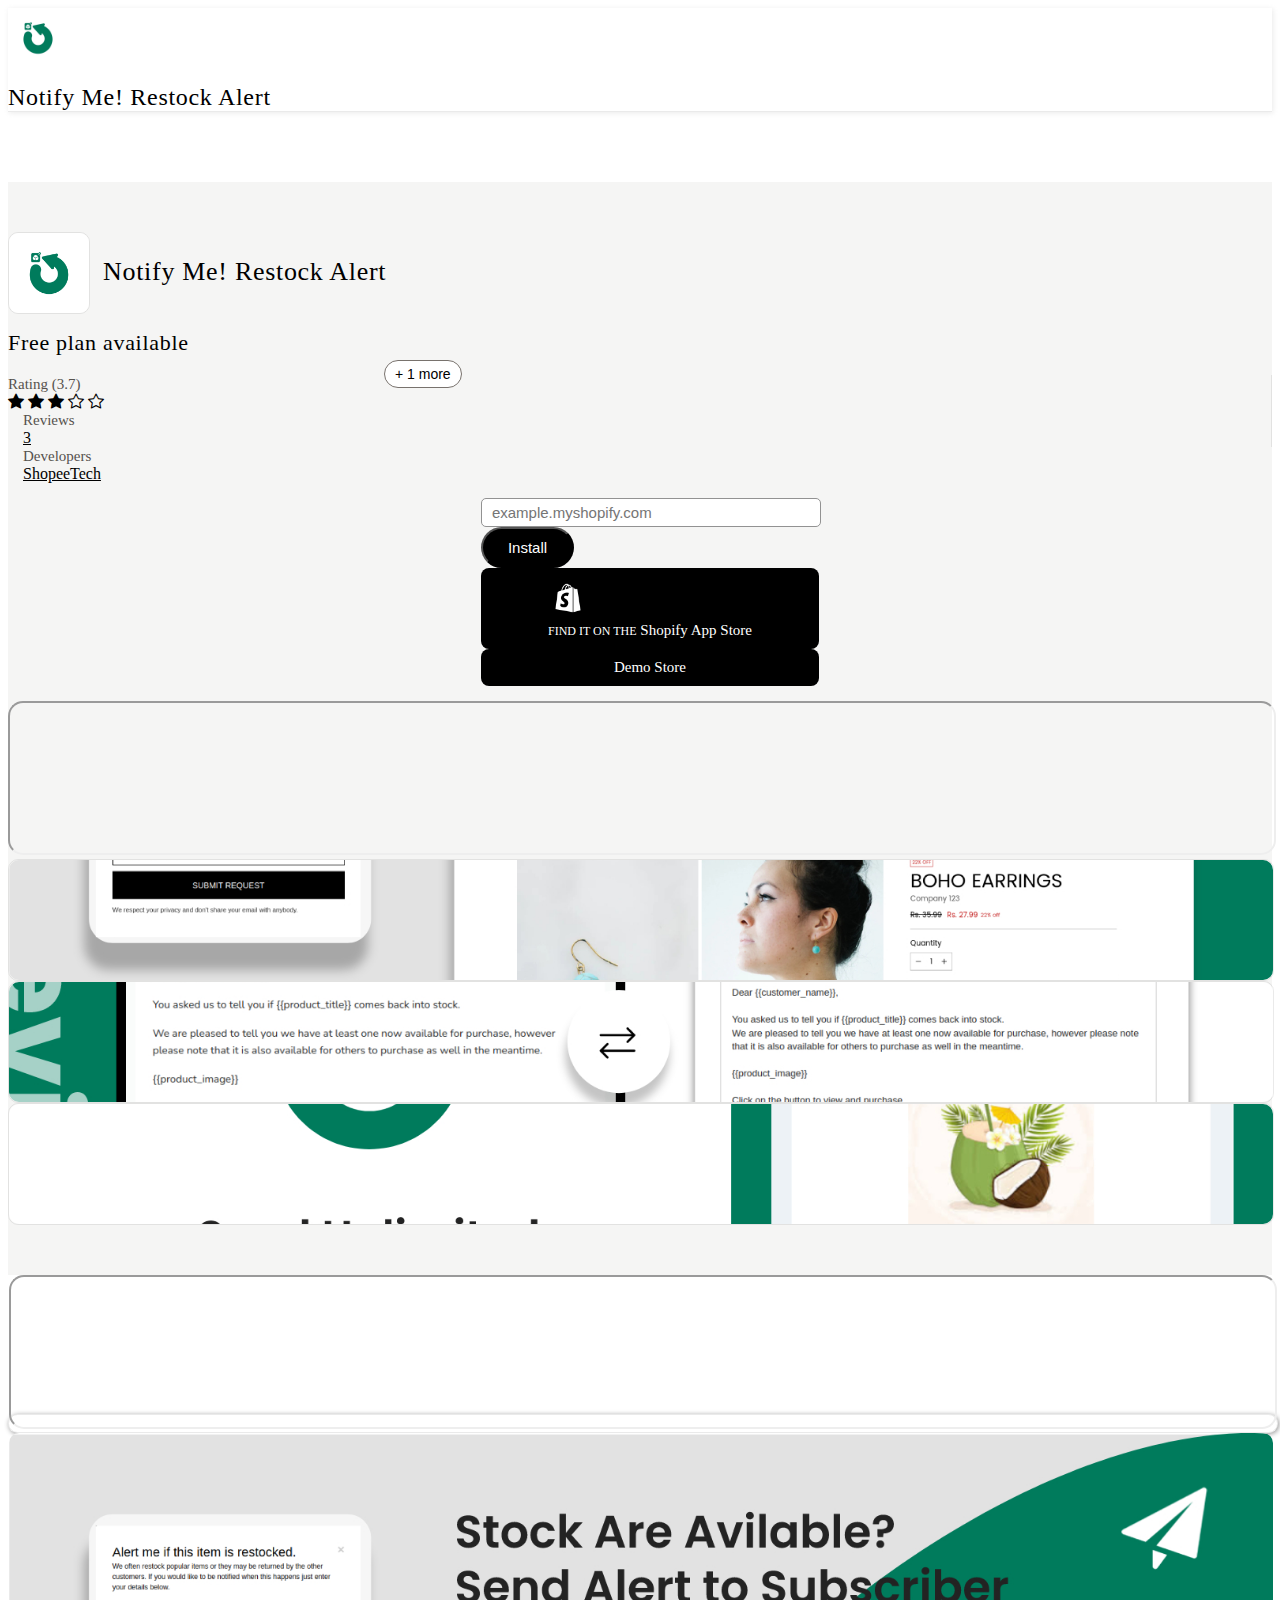
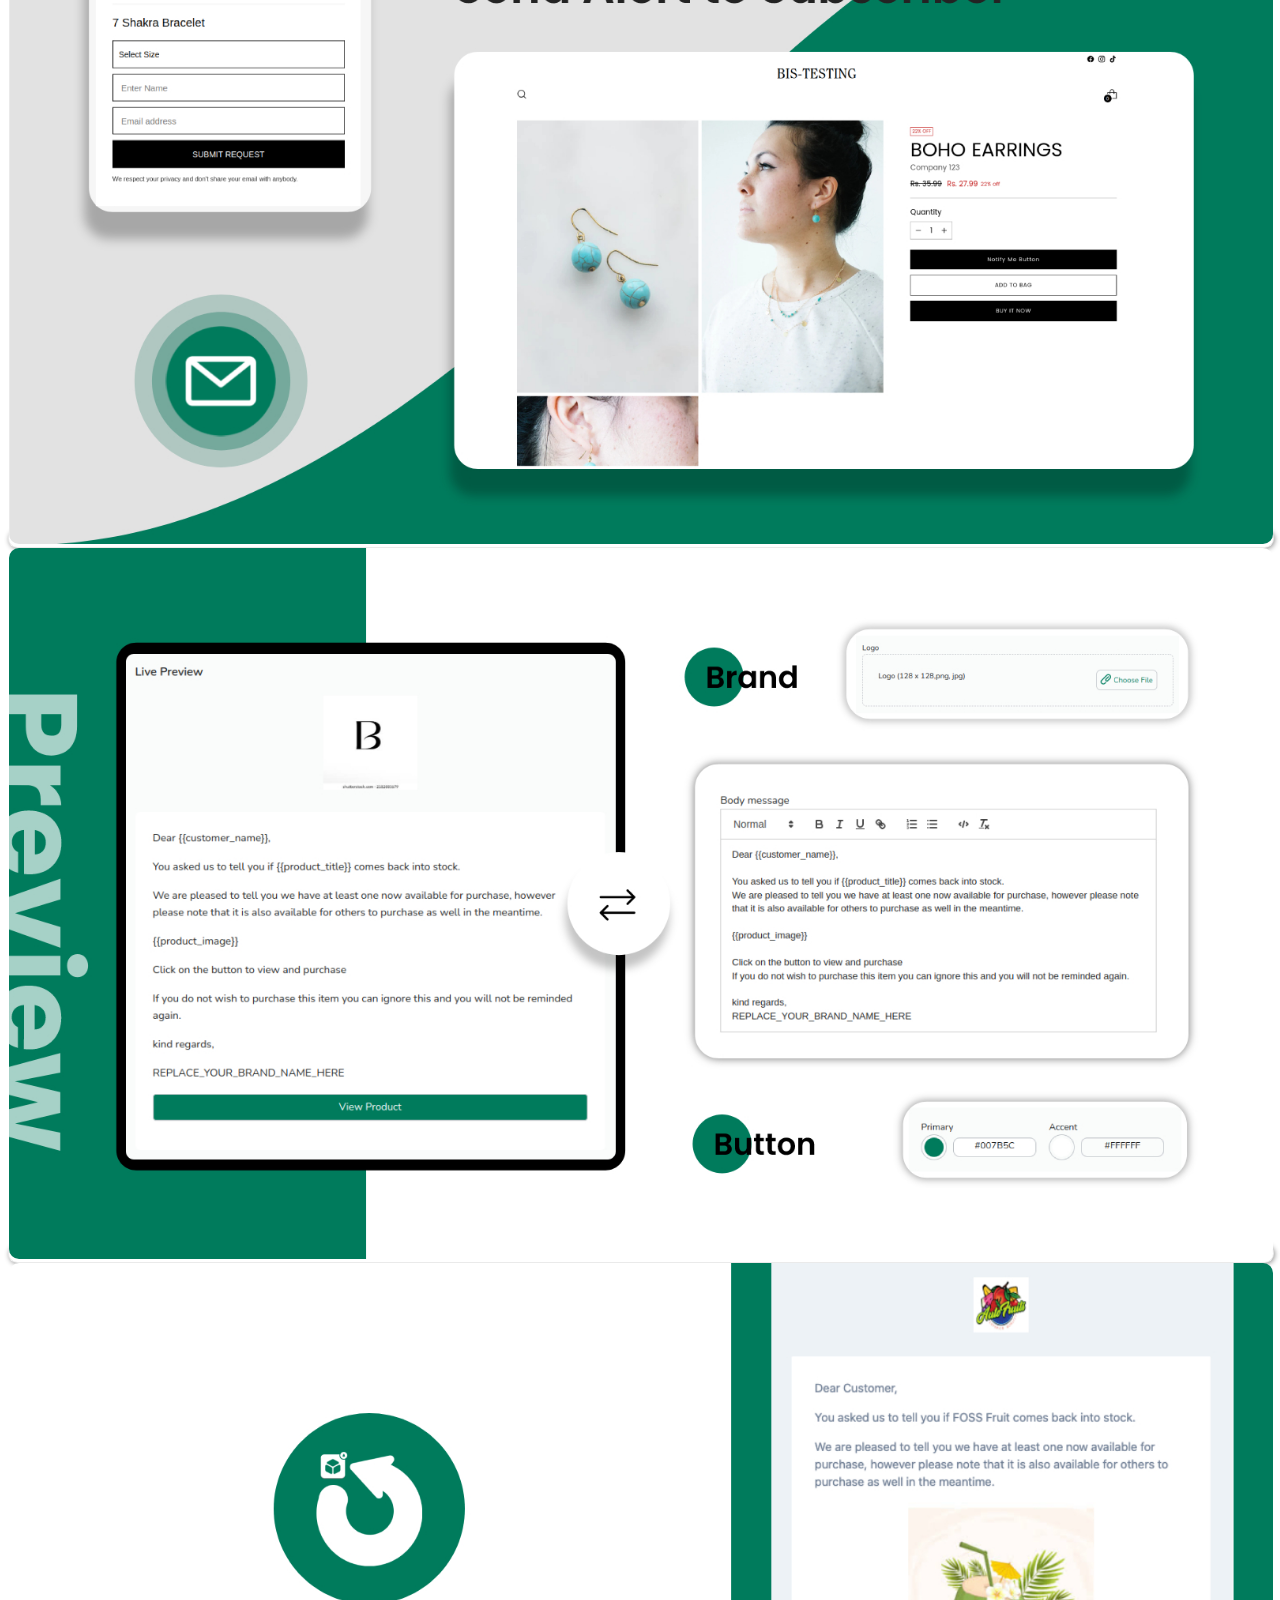
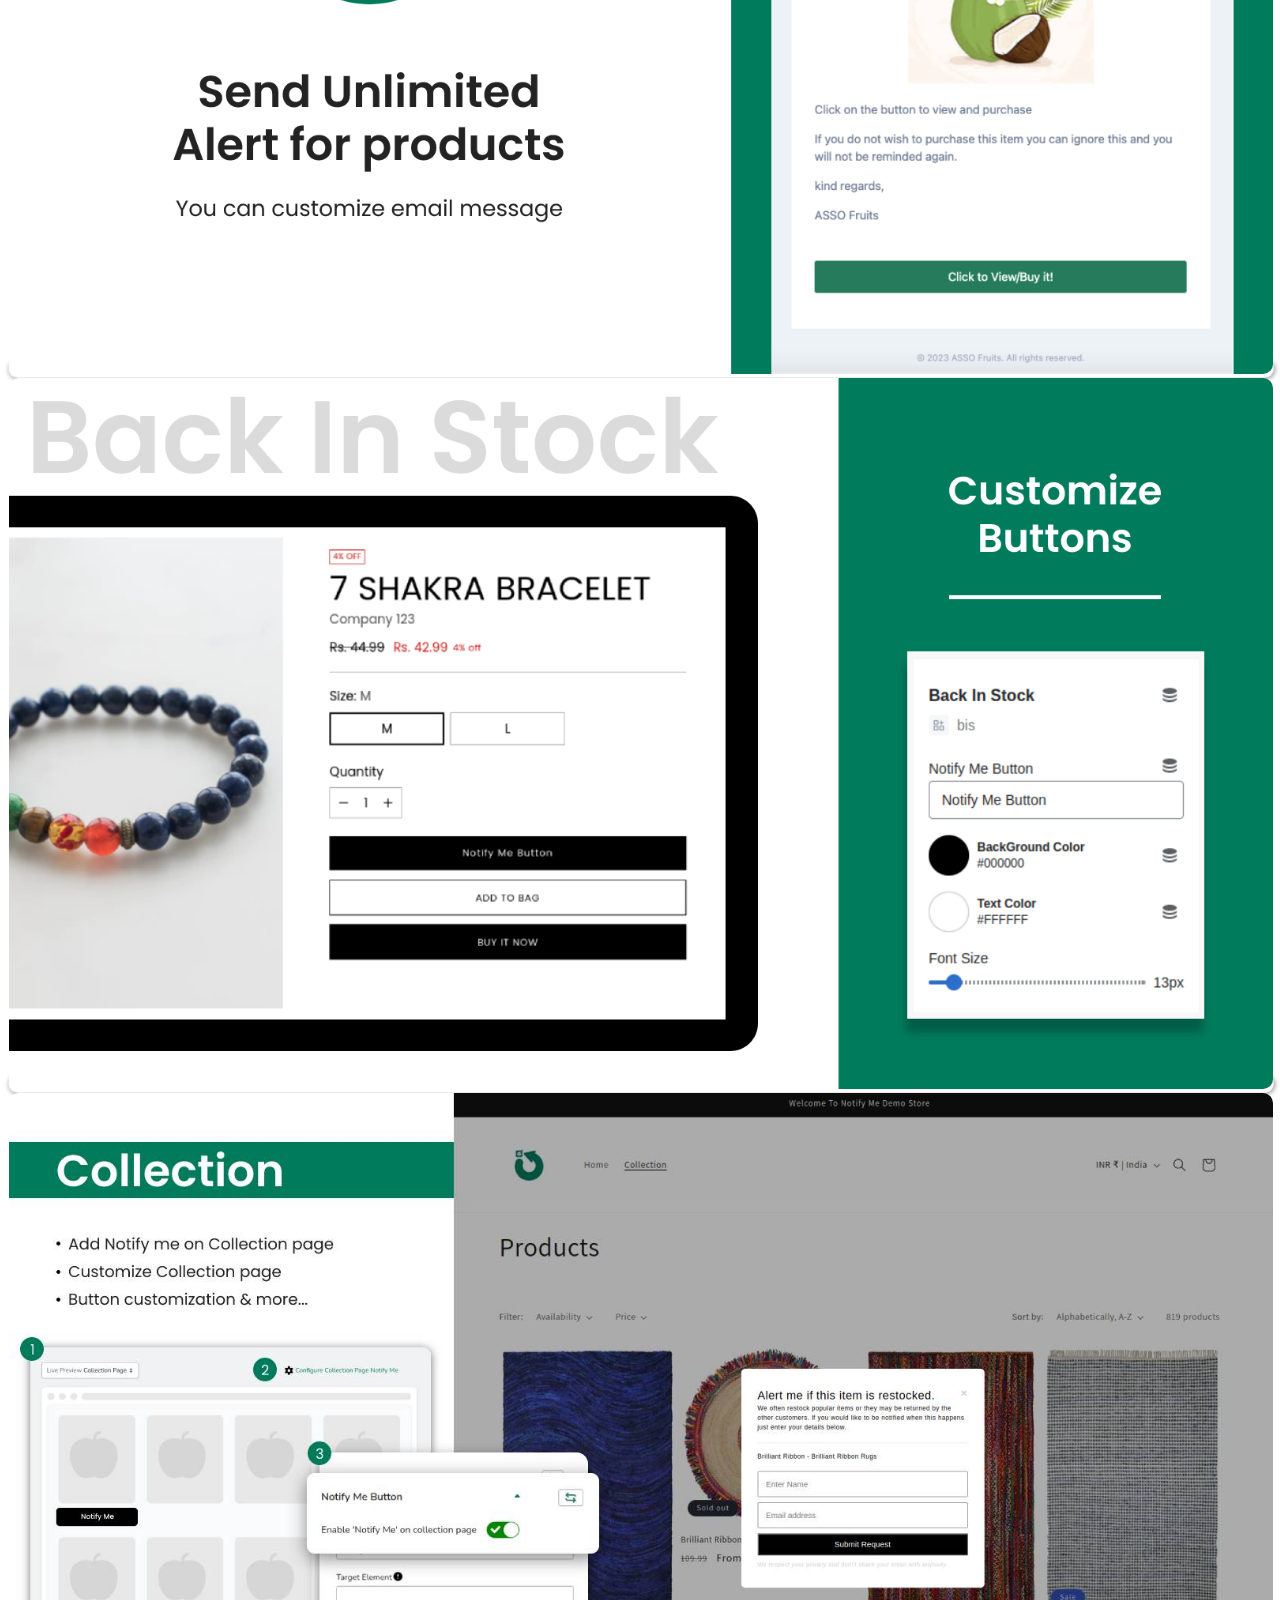
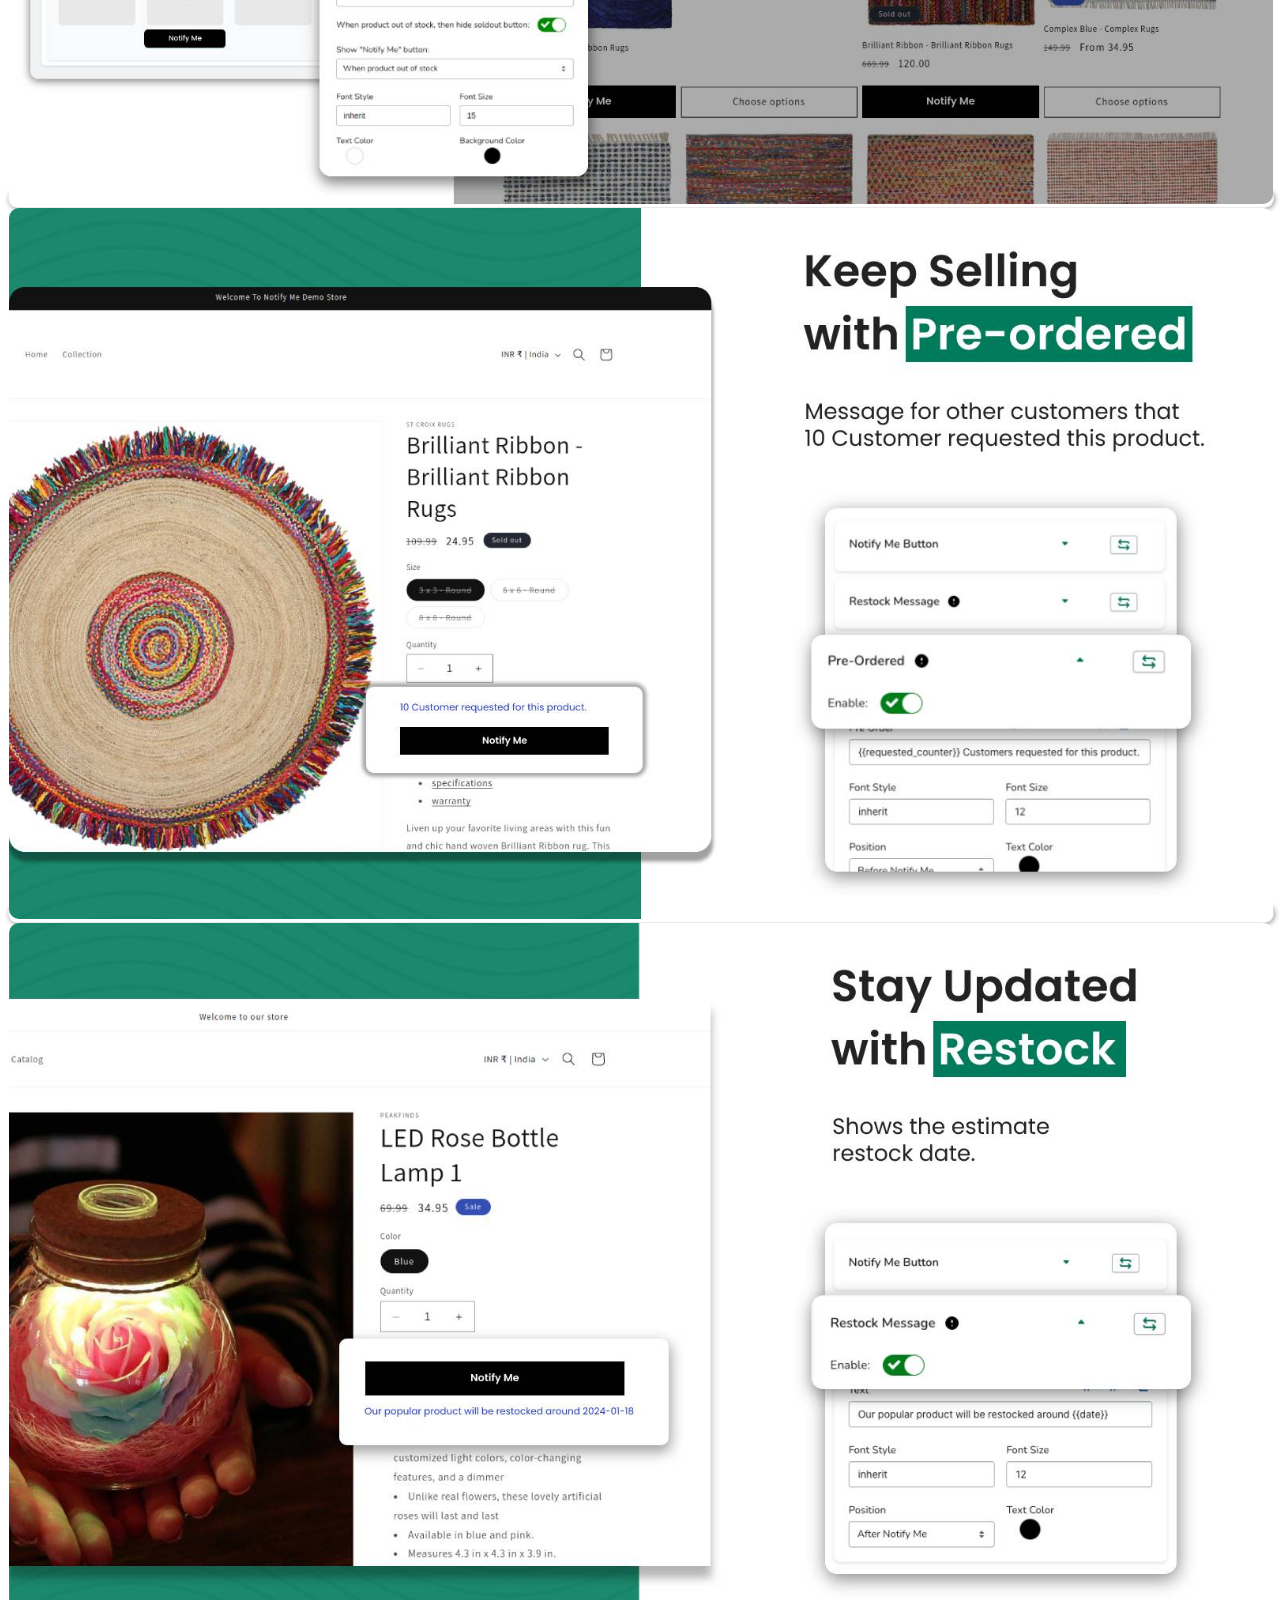
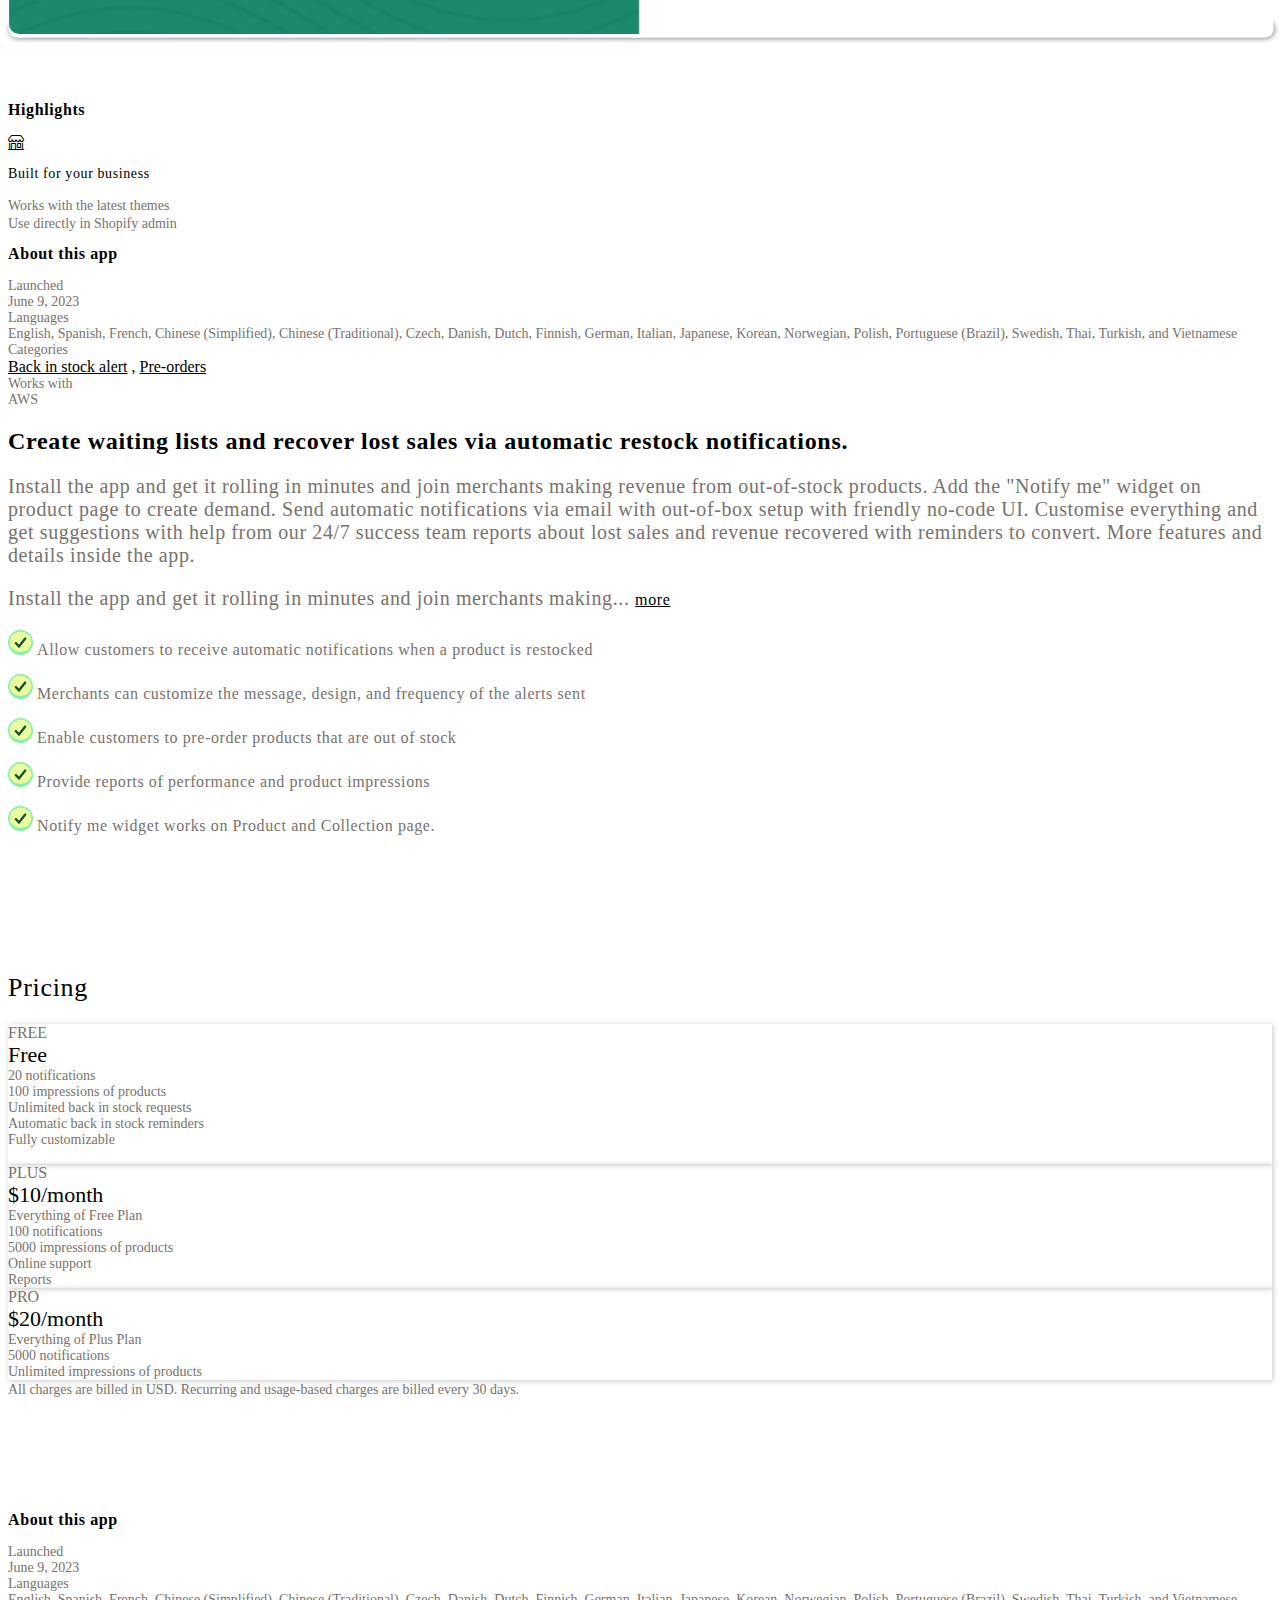
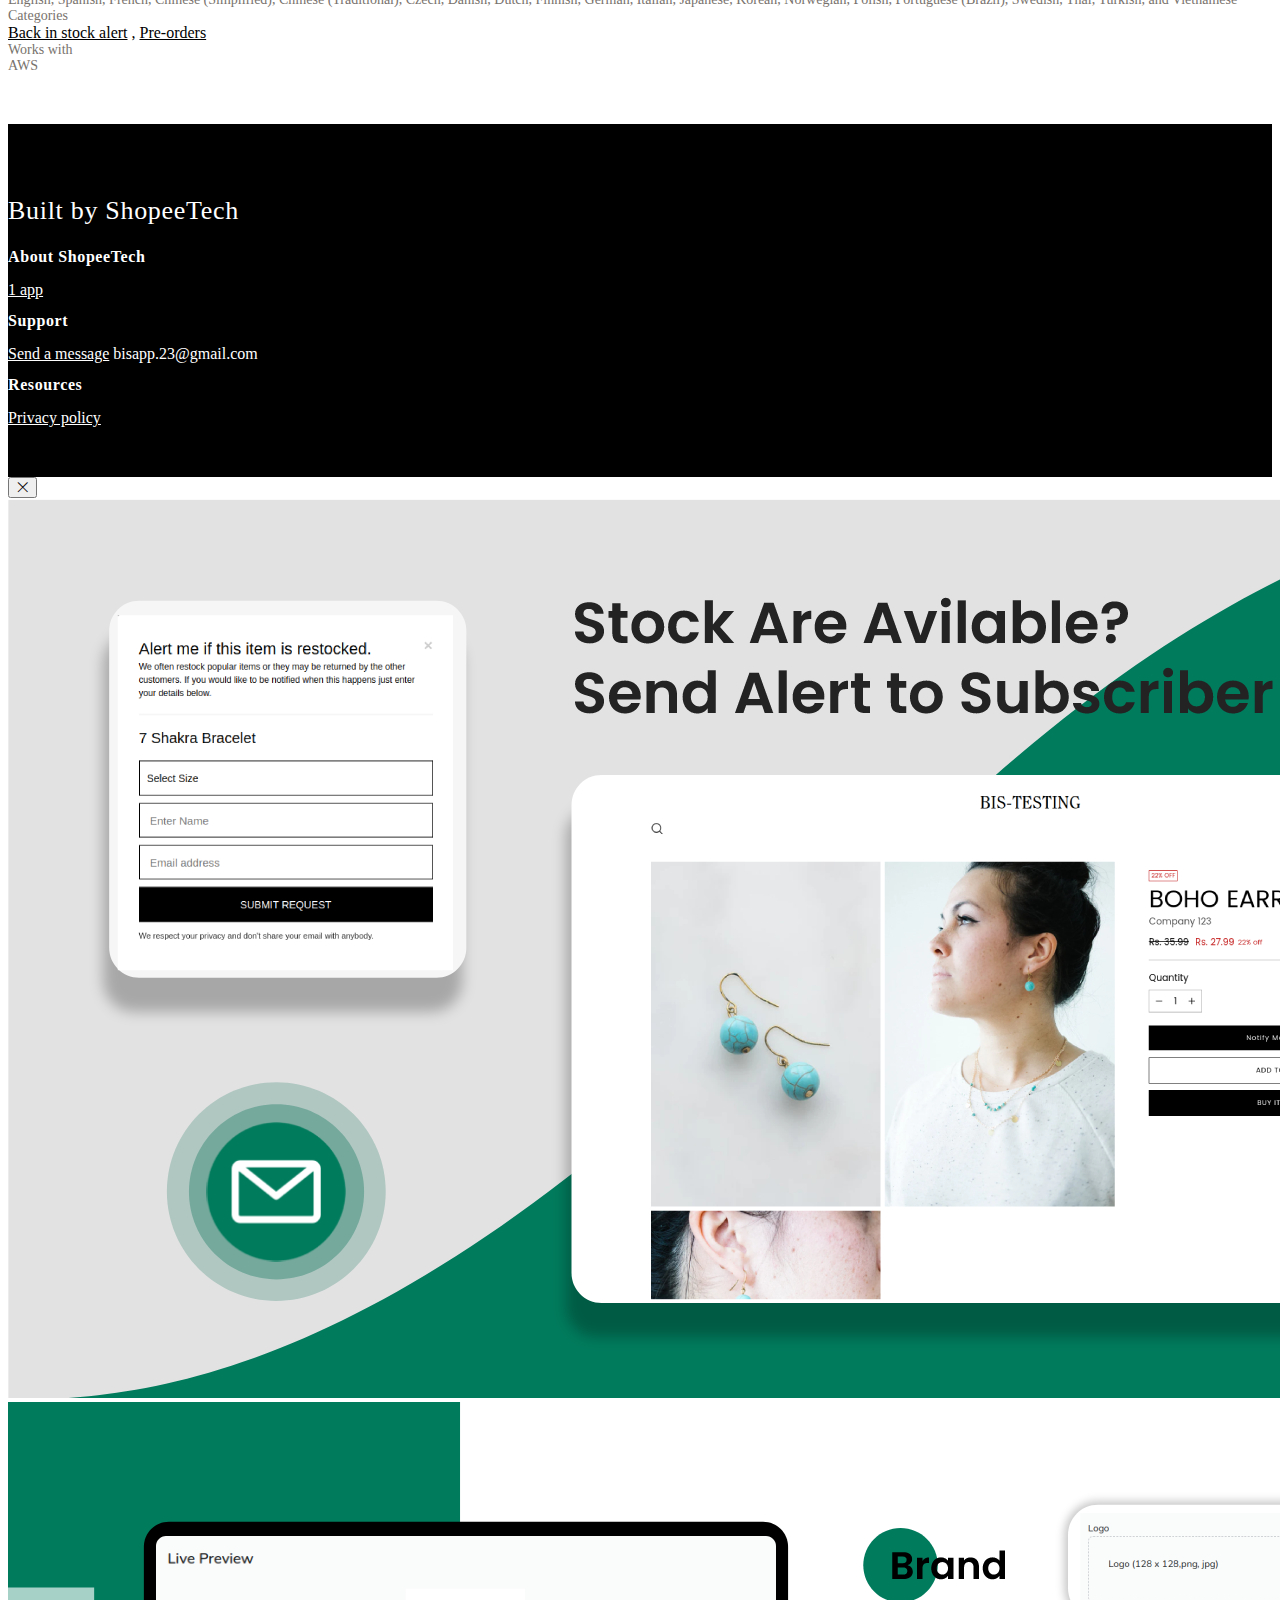
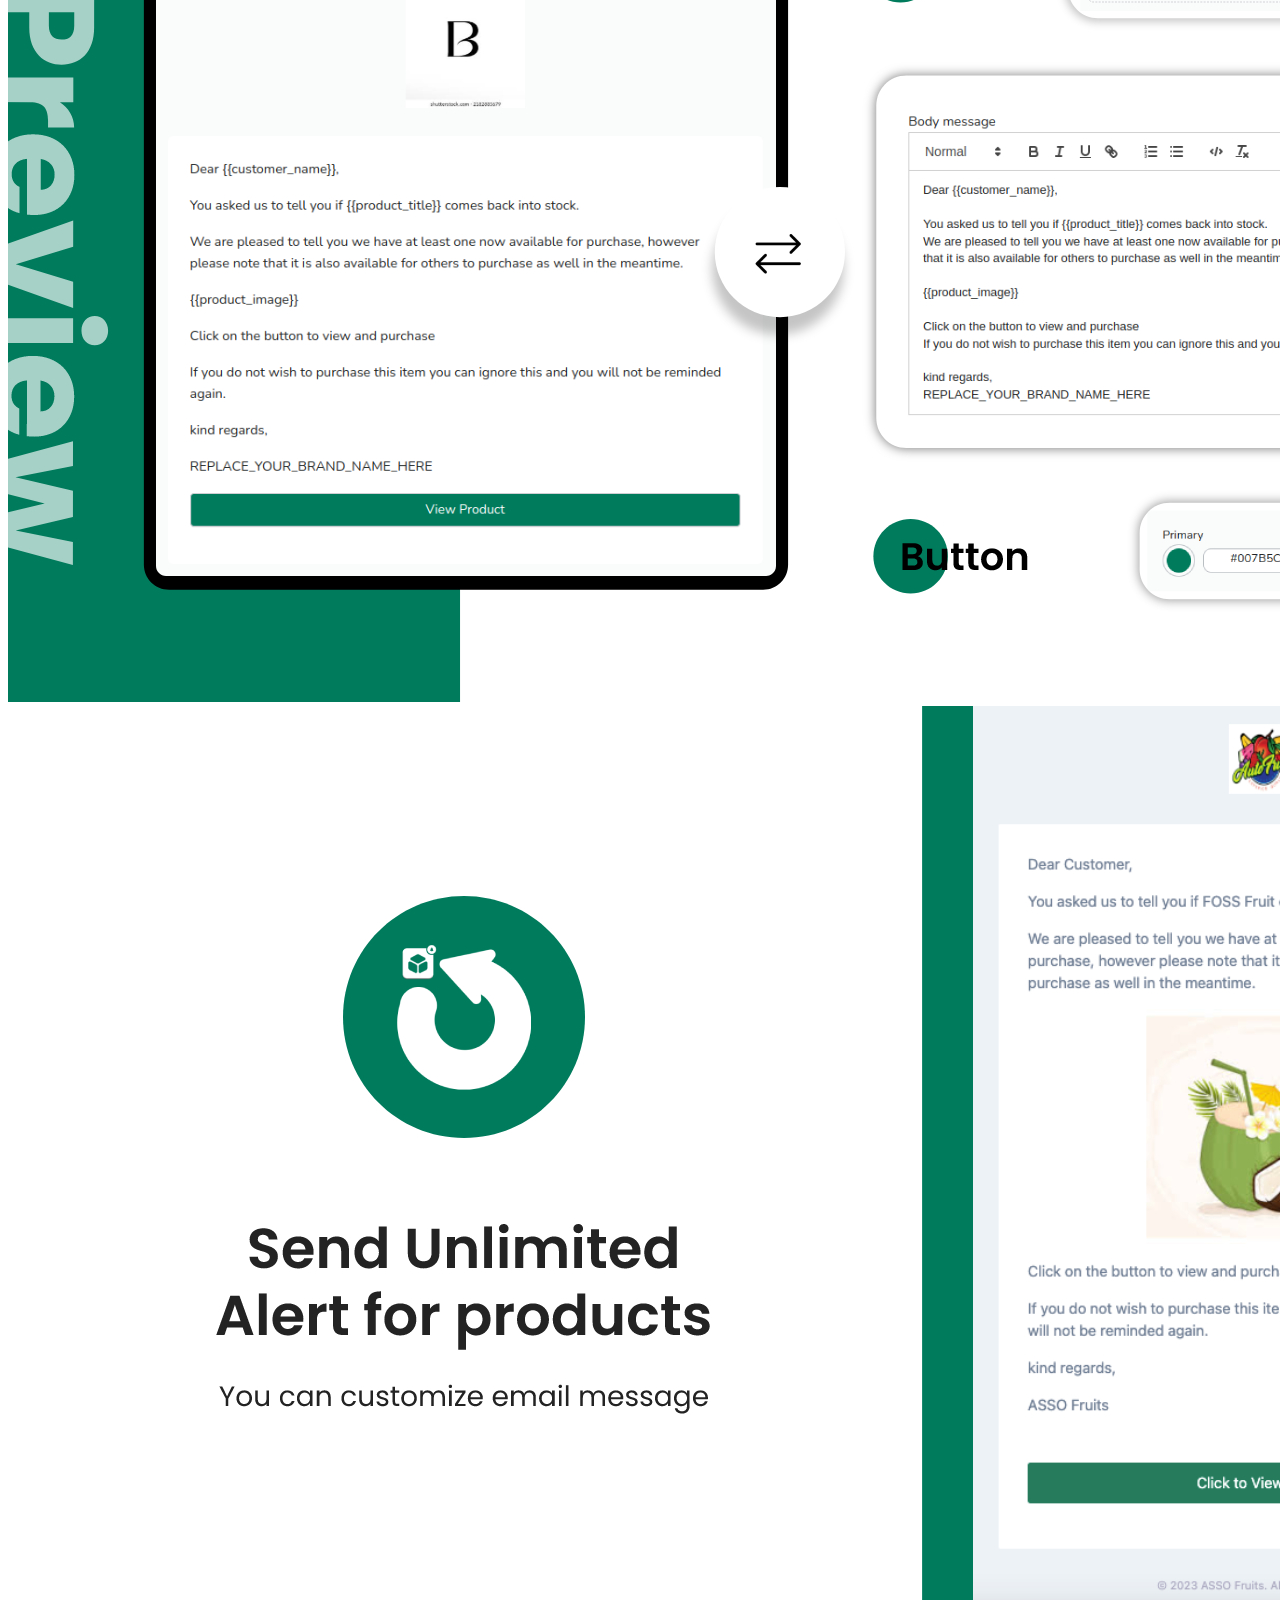
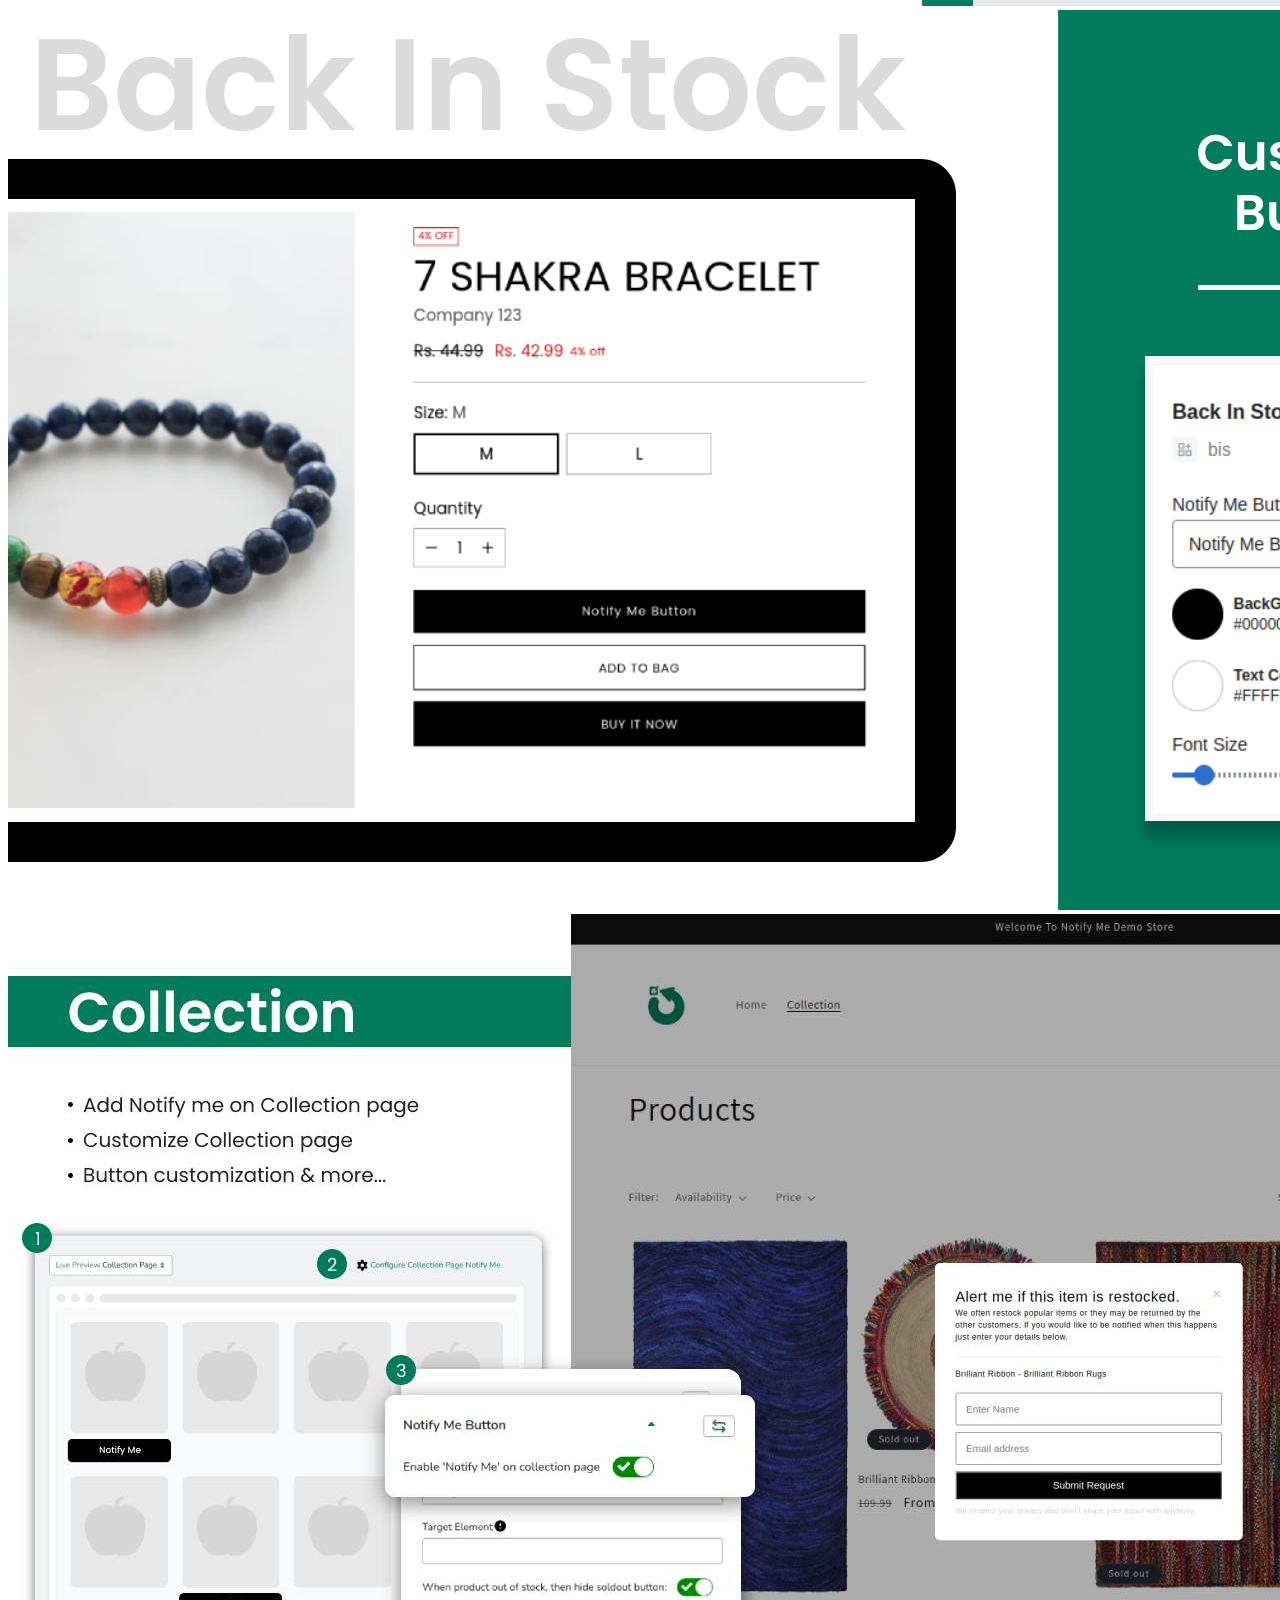
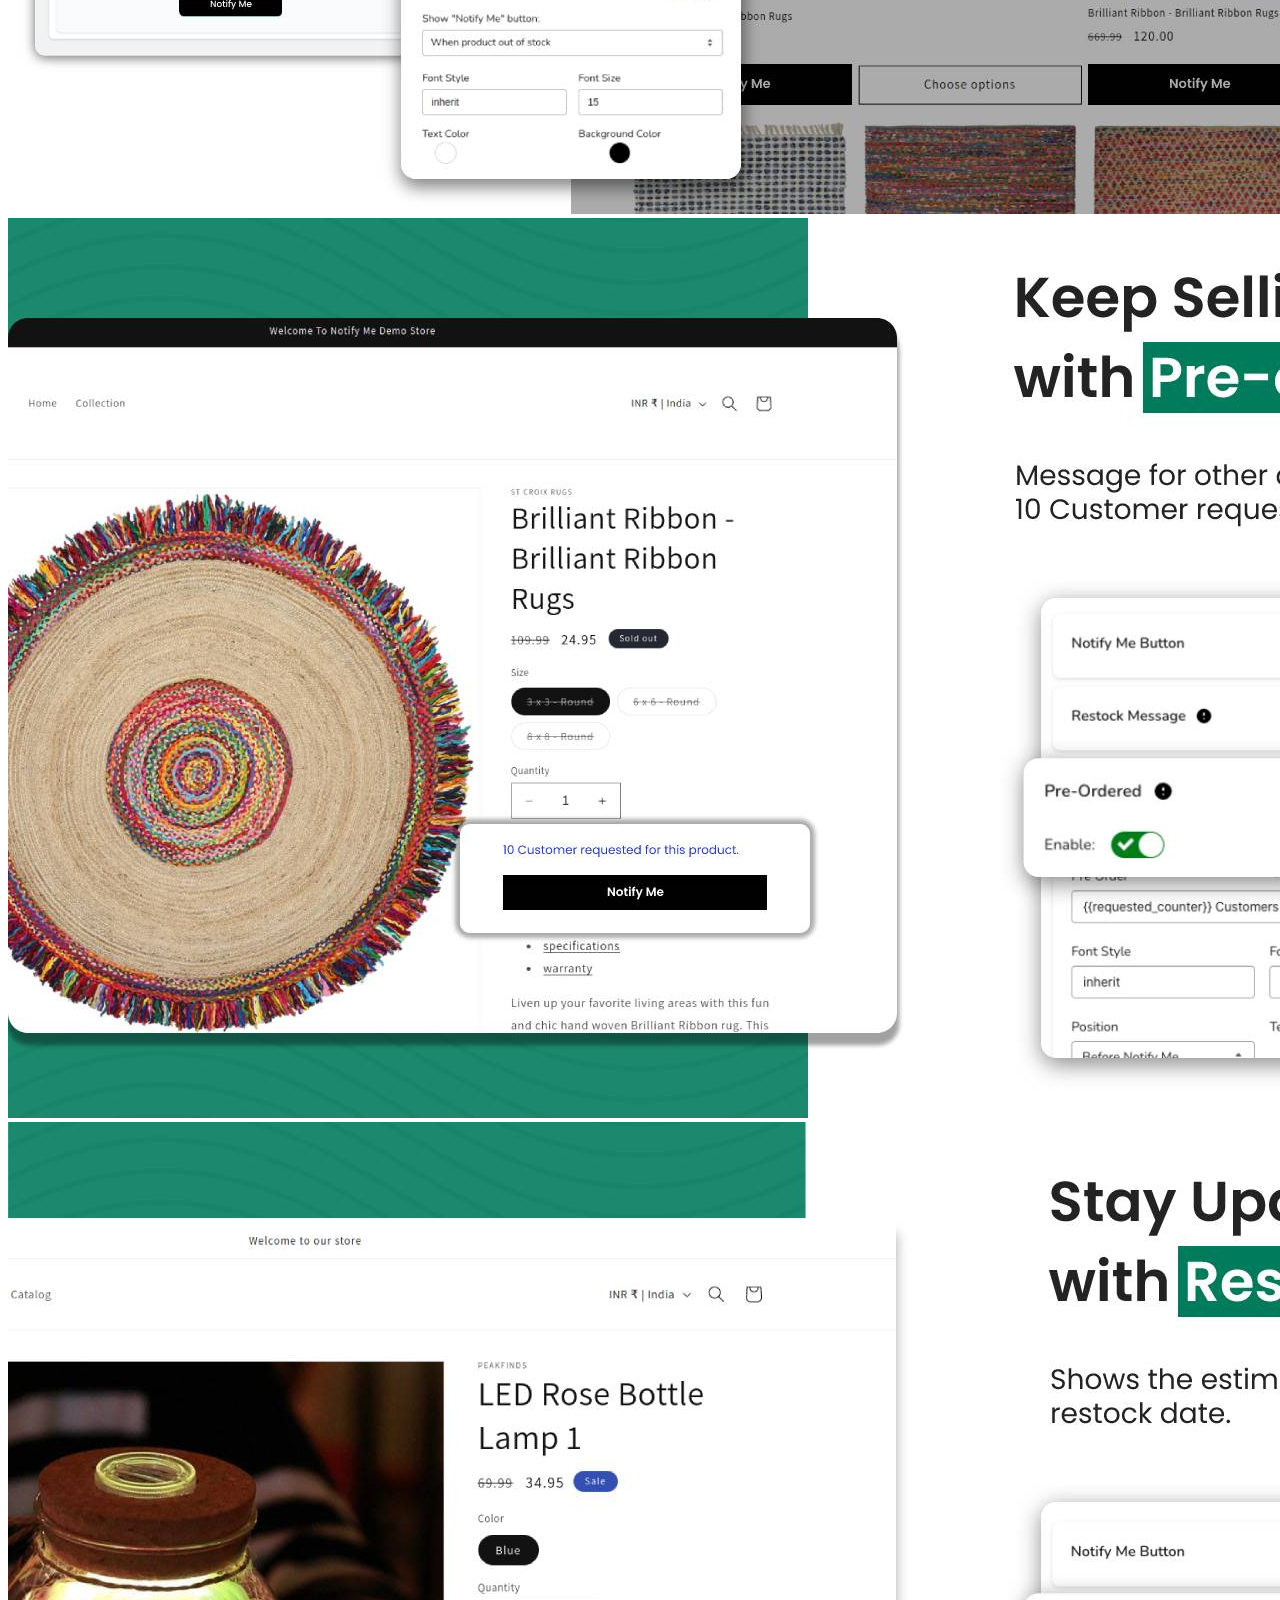
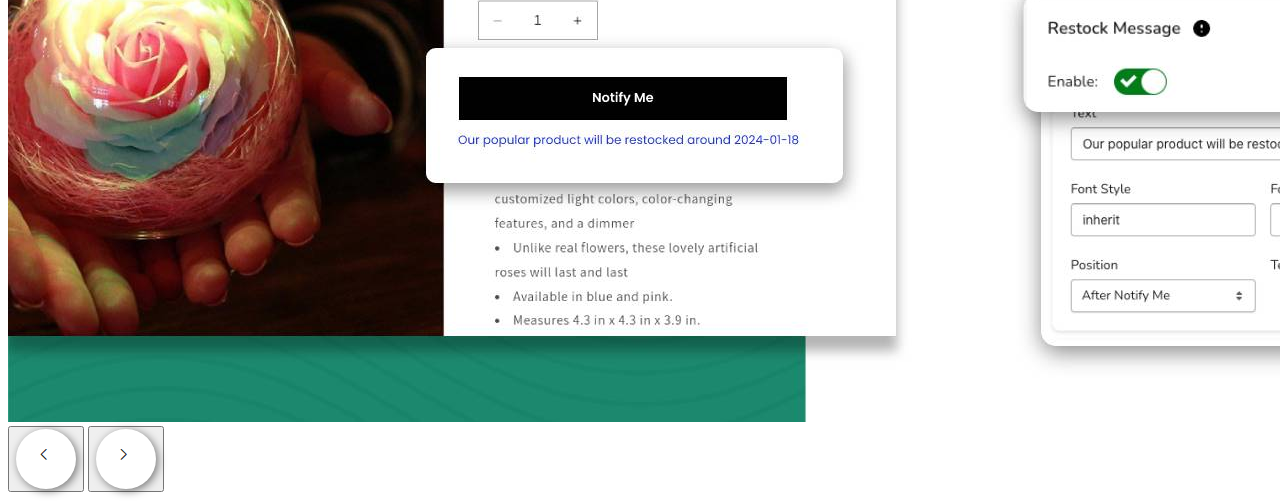
==== commit 5f3fc2db: "change shopify button" ====
--- a/index.html
+++ b/index.html
@@ -23,6 +23,7 @@
 
     <!-- BOOTSTRAP ICONS  -->
     <link rel="stylesheet" href="https://cdn.jsdelivr.net/npm/bootstrap-icons@1.11.2/font/bootstrap-icons.min.css">
+
     <!-- Google tag (gtag.js) -->
     <script async src="https://www.googletagmanager.com/gtag/js?id=G-SB4B9PEHV5"></script>
     <script>
@@ -127,7 +128,10 @@
                                                         <div class="ex-btn-ico pe-2">
                                                             <img src="./assets/icons/shopify.png" alt="shopify icon">
                                                         </div>
-                                                        <div>Shopify App Store</div>
+                                                        <div class="d-flex flex-column">
+                                                            <span class="store-btn-label">Find it on the</span>
+                                                            <span class="store-btn-main-label">Shopify App Store</span>
+                                                        </div>
                                                     </a>
                                                 </div>
                                             </div>
@@ -719,7 +723,7 @@
 
     <!-- script js  -->
     <script>
-        <!-- // regx  -->
+        // regx 
         const emailPattern = /^[\w-\.]+@(myshopify.com)$/
 
         function setActive(index) {
@@ -736,7 +740,7 @@
             })
         }
 
-        <!-- Email Input validation START -->
+        // Email Input validation START
         
         let Form = document.getElementById("userForm");
         
@@ -745,11 +749,11 @@
             
             let emailEvent = document.getElementById('email')
             
-            <!-- // value  -->
+            // value 
             let email = emailEvent.value
             
             if (email.match(emailPattern)) {
-                <!-- // handle submit from here -->
+                // handle submit from here
                 console.log('form submit')
             } else {
                 emailEvent.classList.add('errors')
@@ -760,7 +764,7 @@
             let emailEvent = document.getElementById('email')
             emailEvent.classList.remove('errors')
         }
-        <!-- Email Input validation START -->
+        // Email Input validation START
     </script>
     
     <!-- POPER JS  -->
--- a/style/style.css
+++ b/style/style.css
@@ -134,8 +134,8 @@
     color: var(--white);
     font-size: 15px;
     font-weight: 500;
-    /* border-radius: 30px; */
-    padding: 10px 25px;
+    border-radius: 8px;
+    padding: 10px;
     display: flex;
     justify-content: center;
     align-items: center;
@@ -151,6 +151,20 @@
     height: 40px;
     width: 40px;
     object-fit: contain;
+}
+
+button:disabled {
+    background-color: var(--greay);
+    cursor: not-allowed;
+}
+
+.store-btn-label {
+    font-size: 12px;
+    text-transform: uppercase;
+}
+.store-btn-main-label {
+    font-size: 15px;
+
 }
 
 
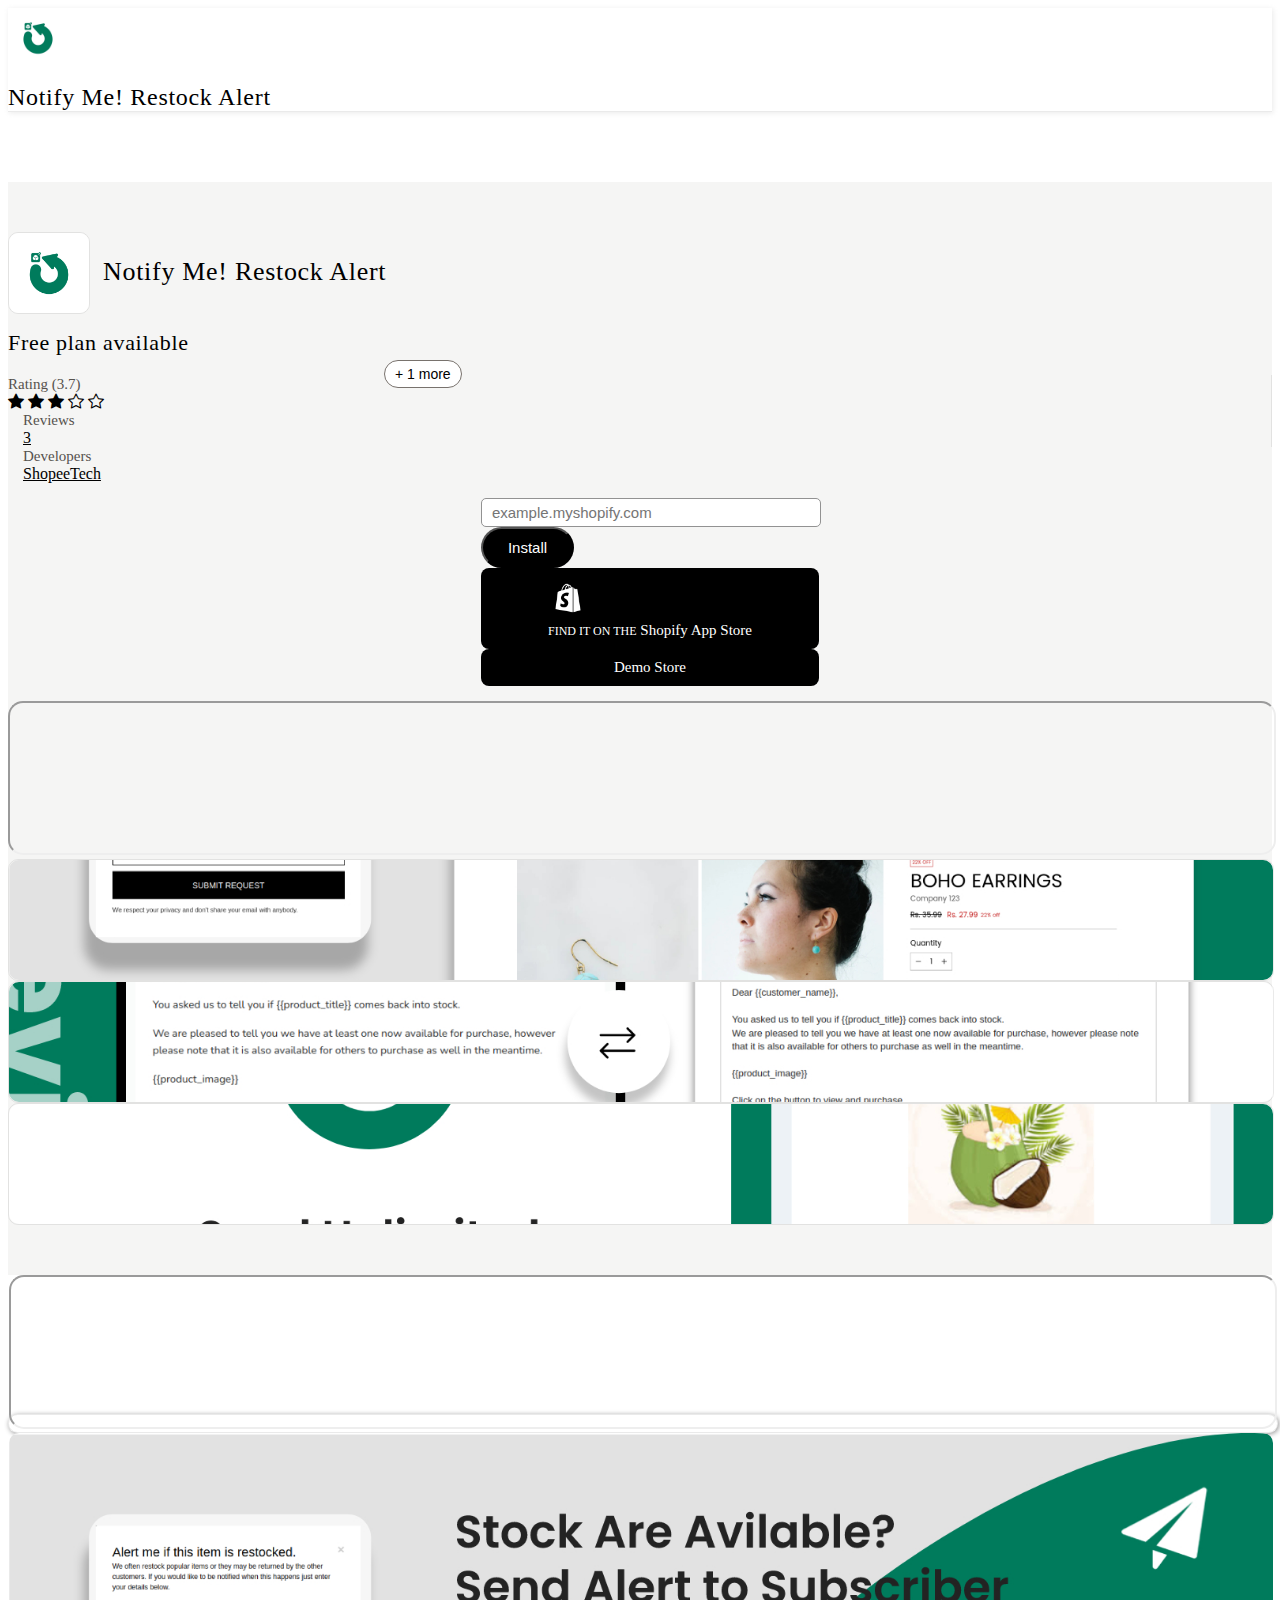
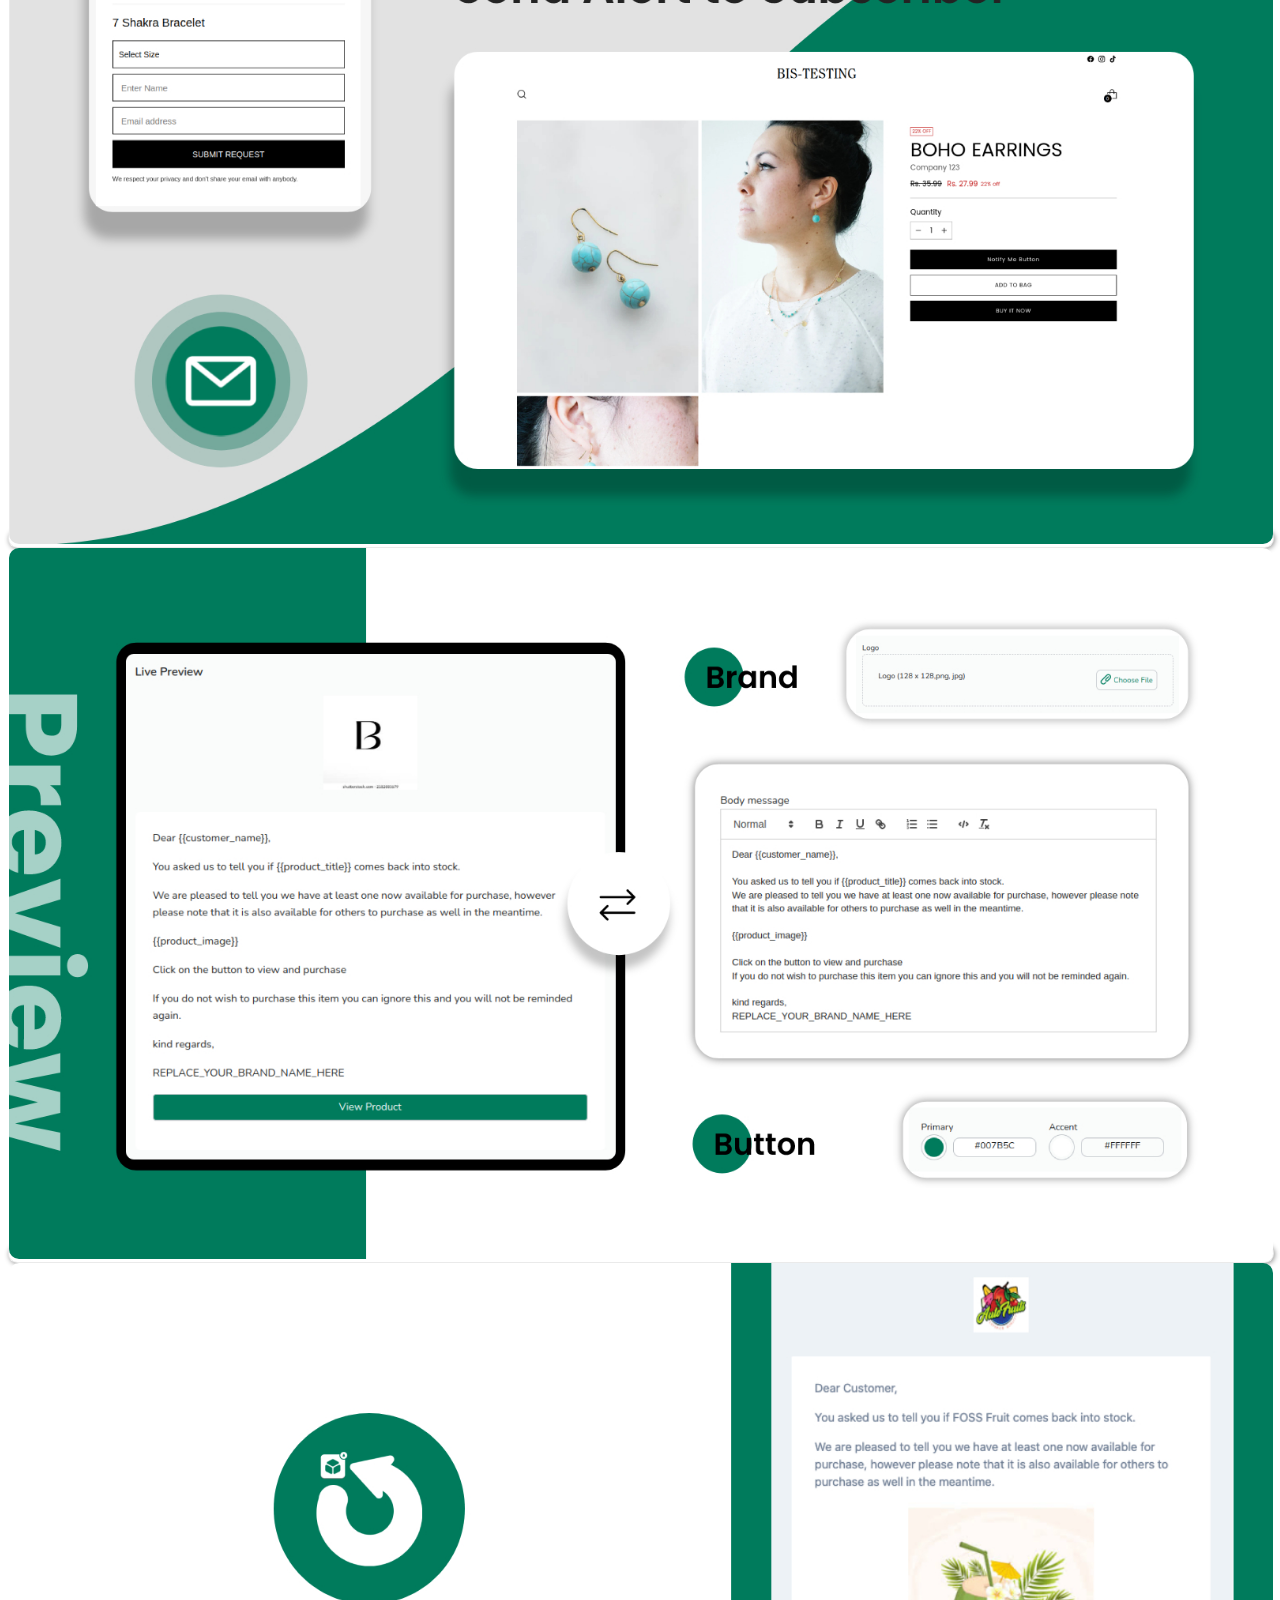
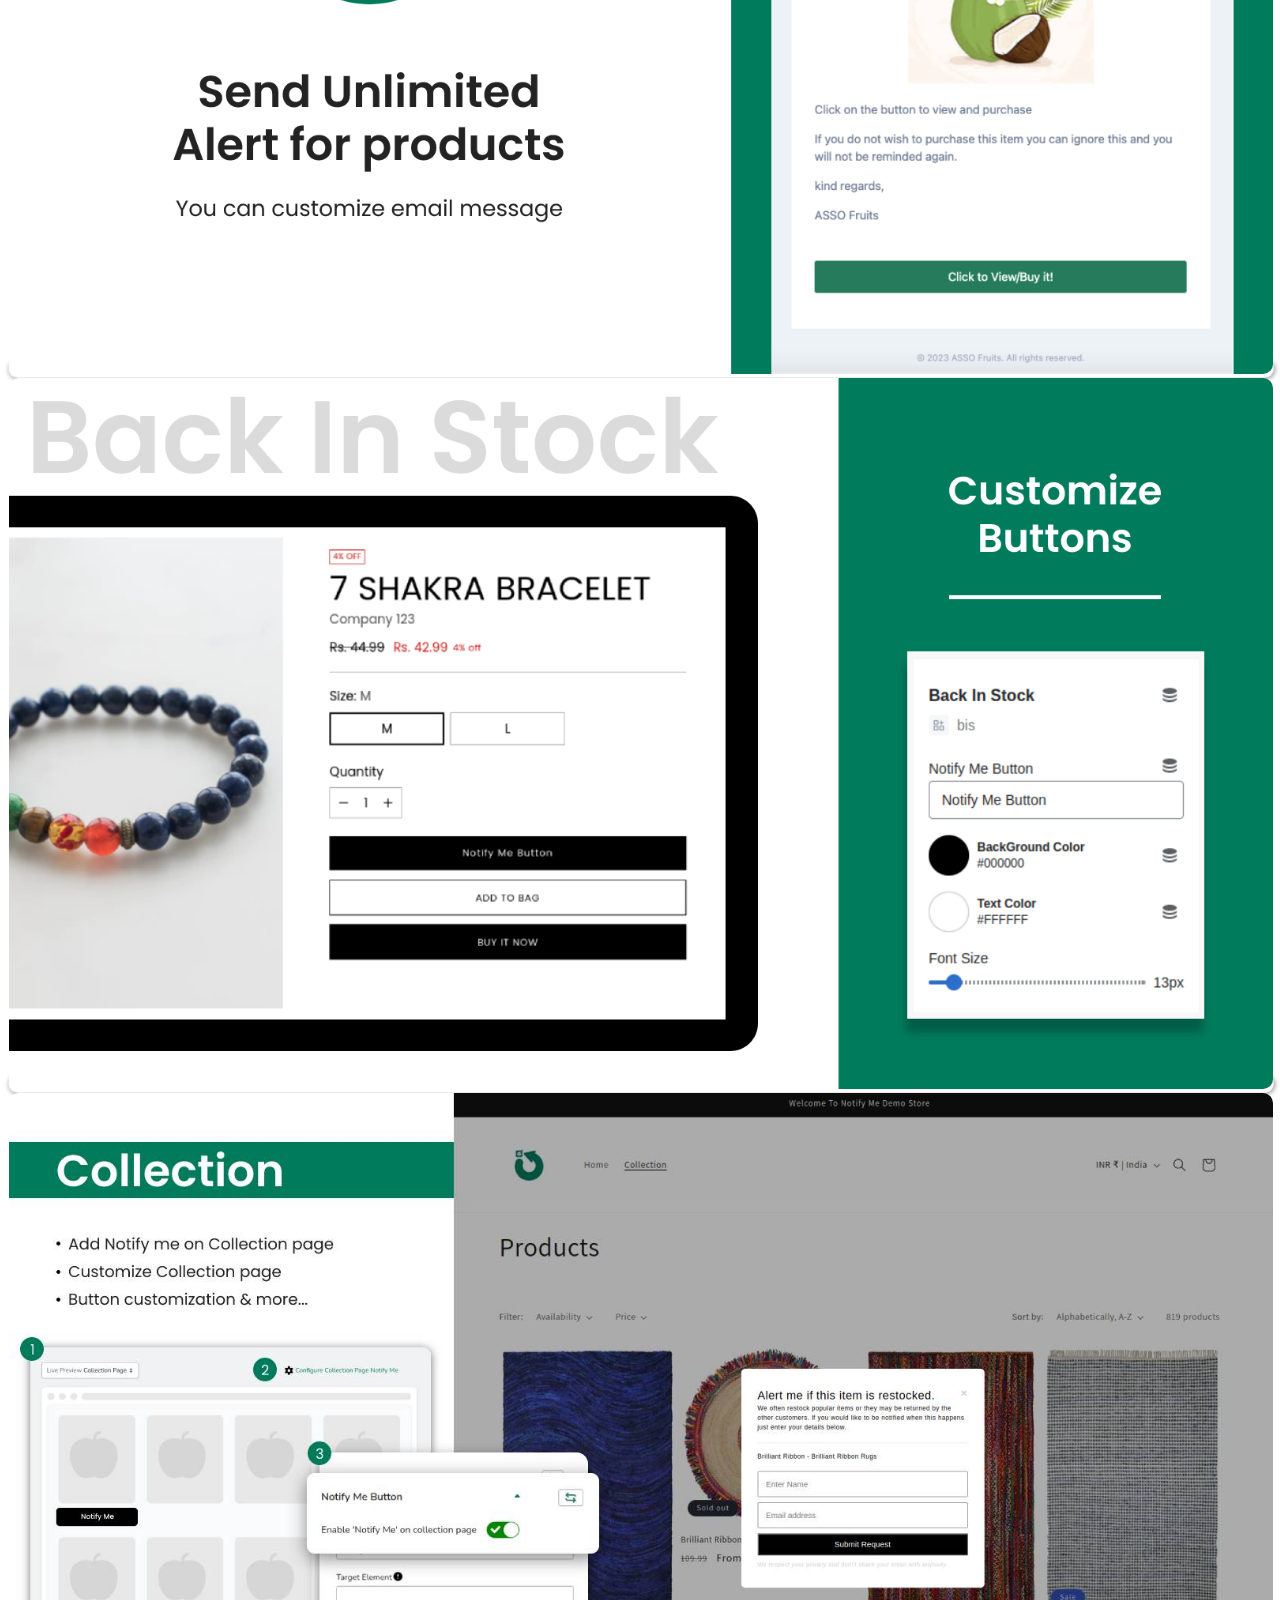
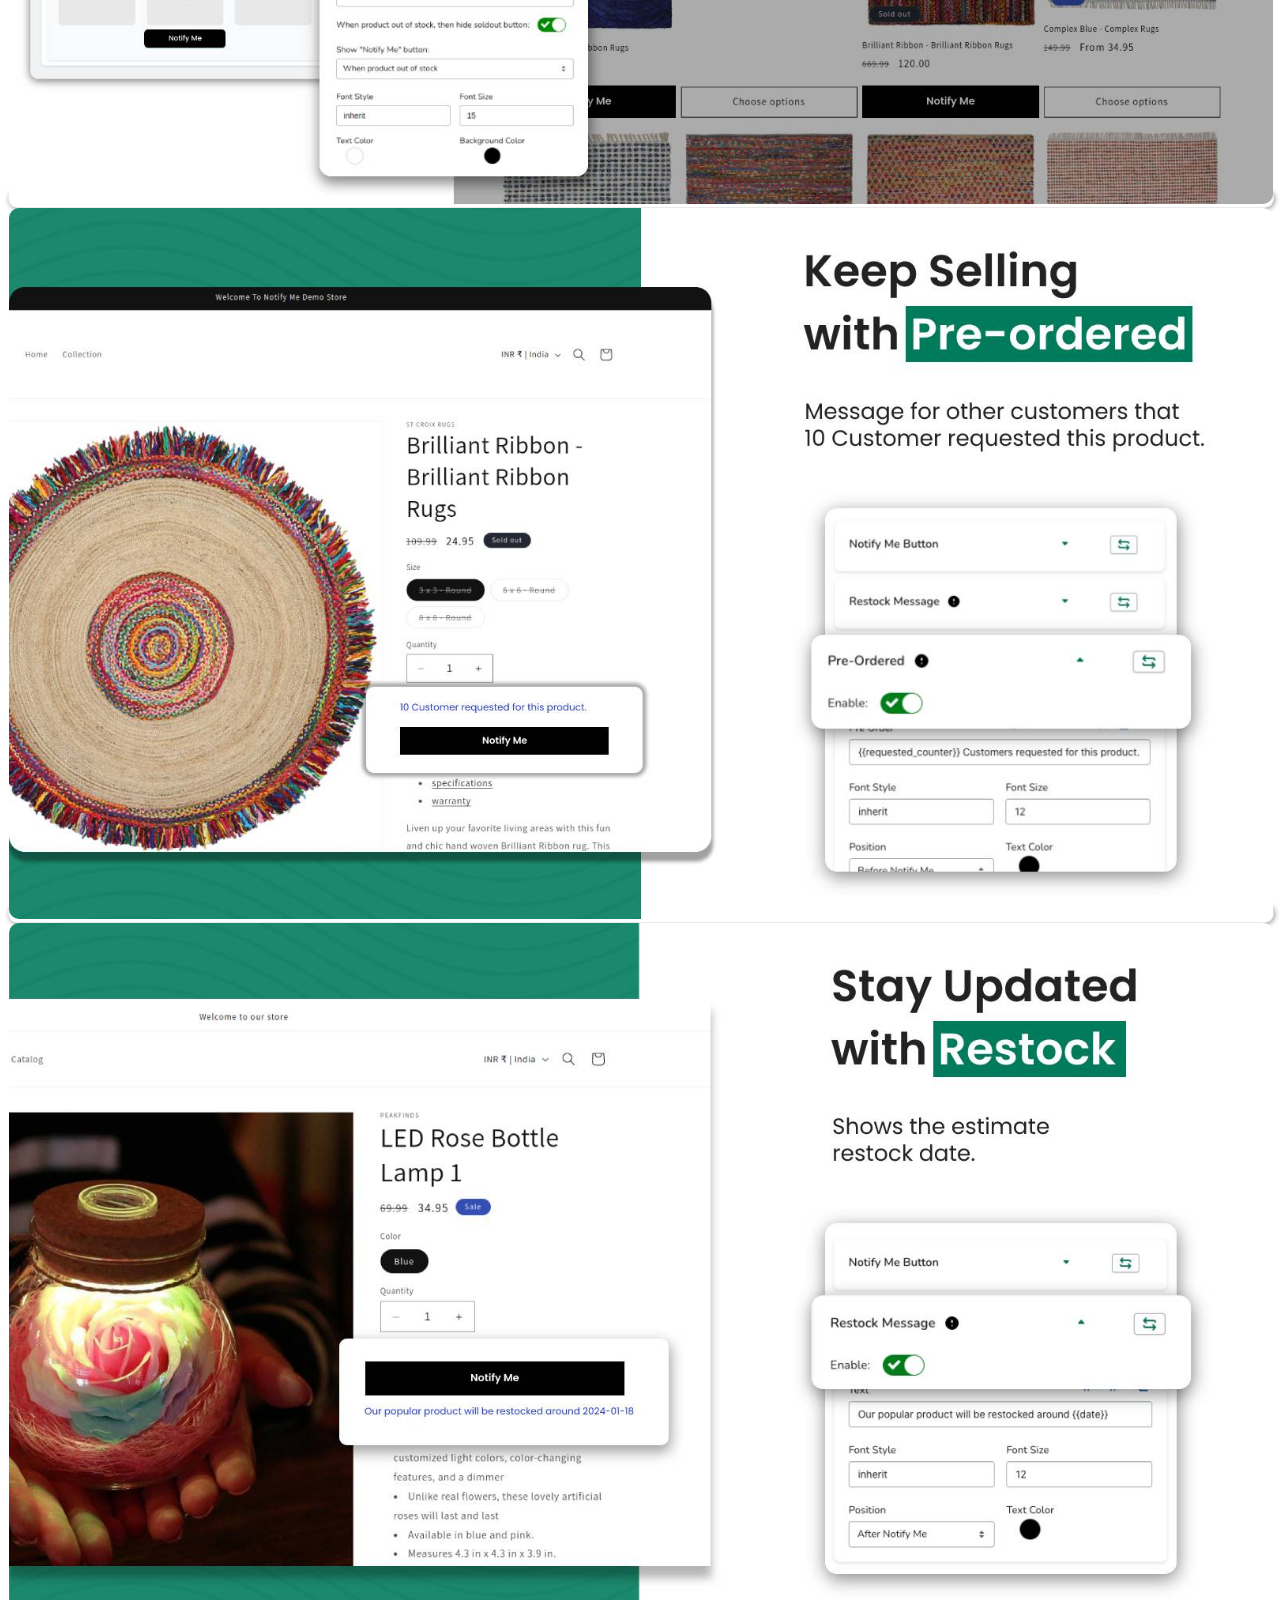
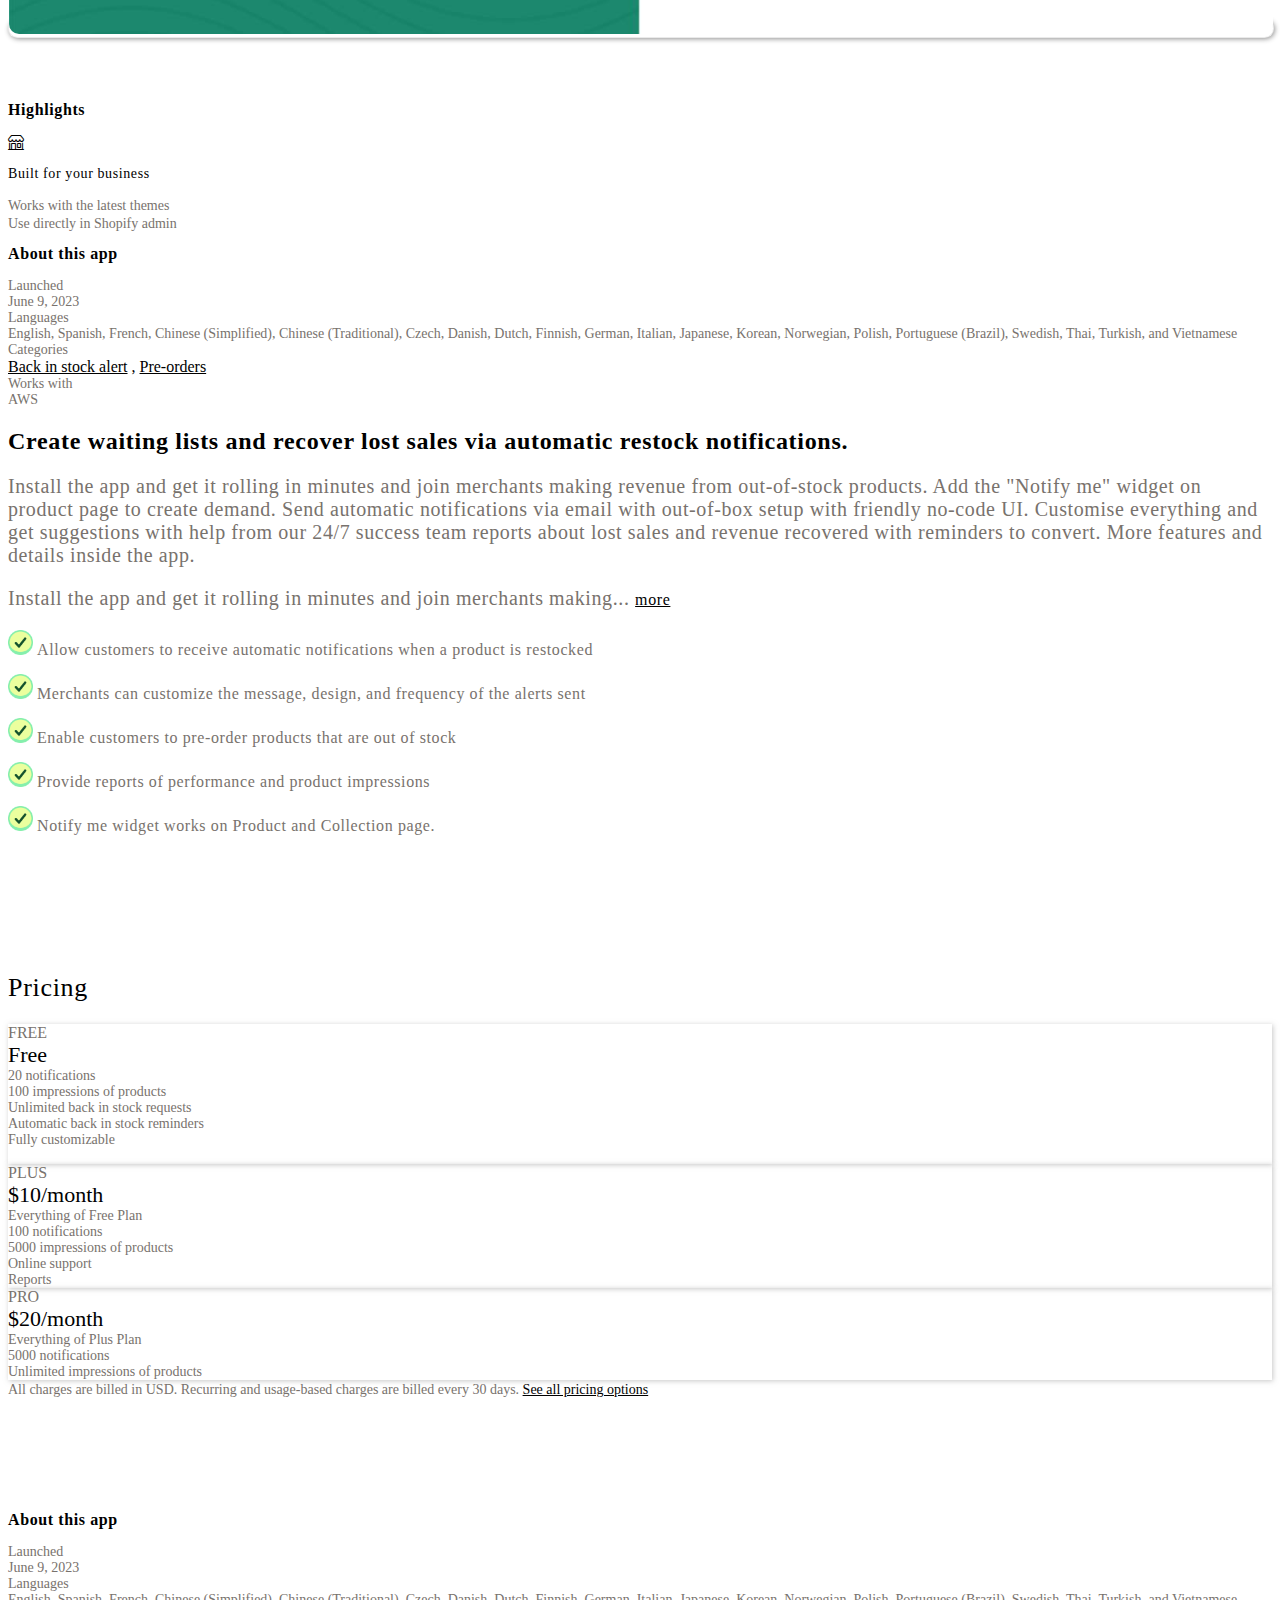
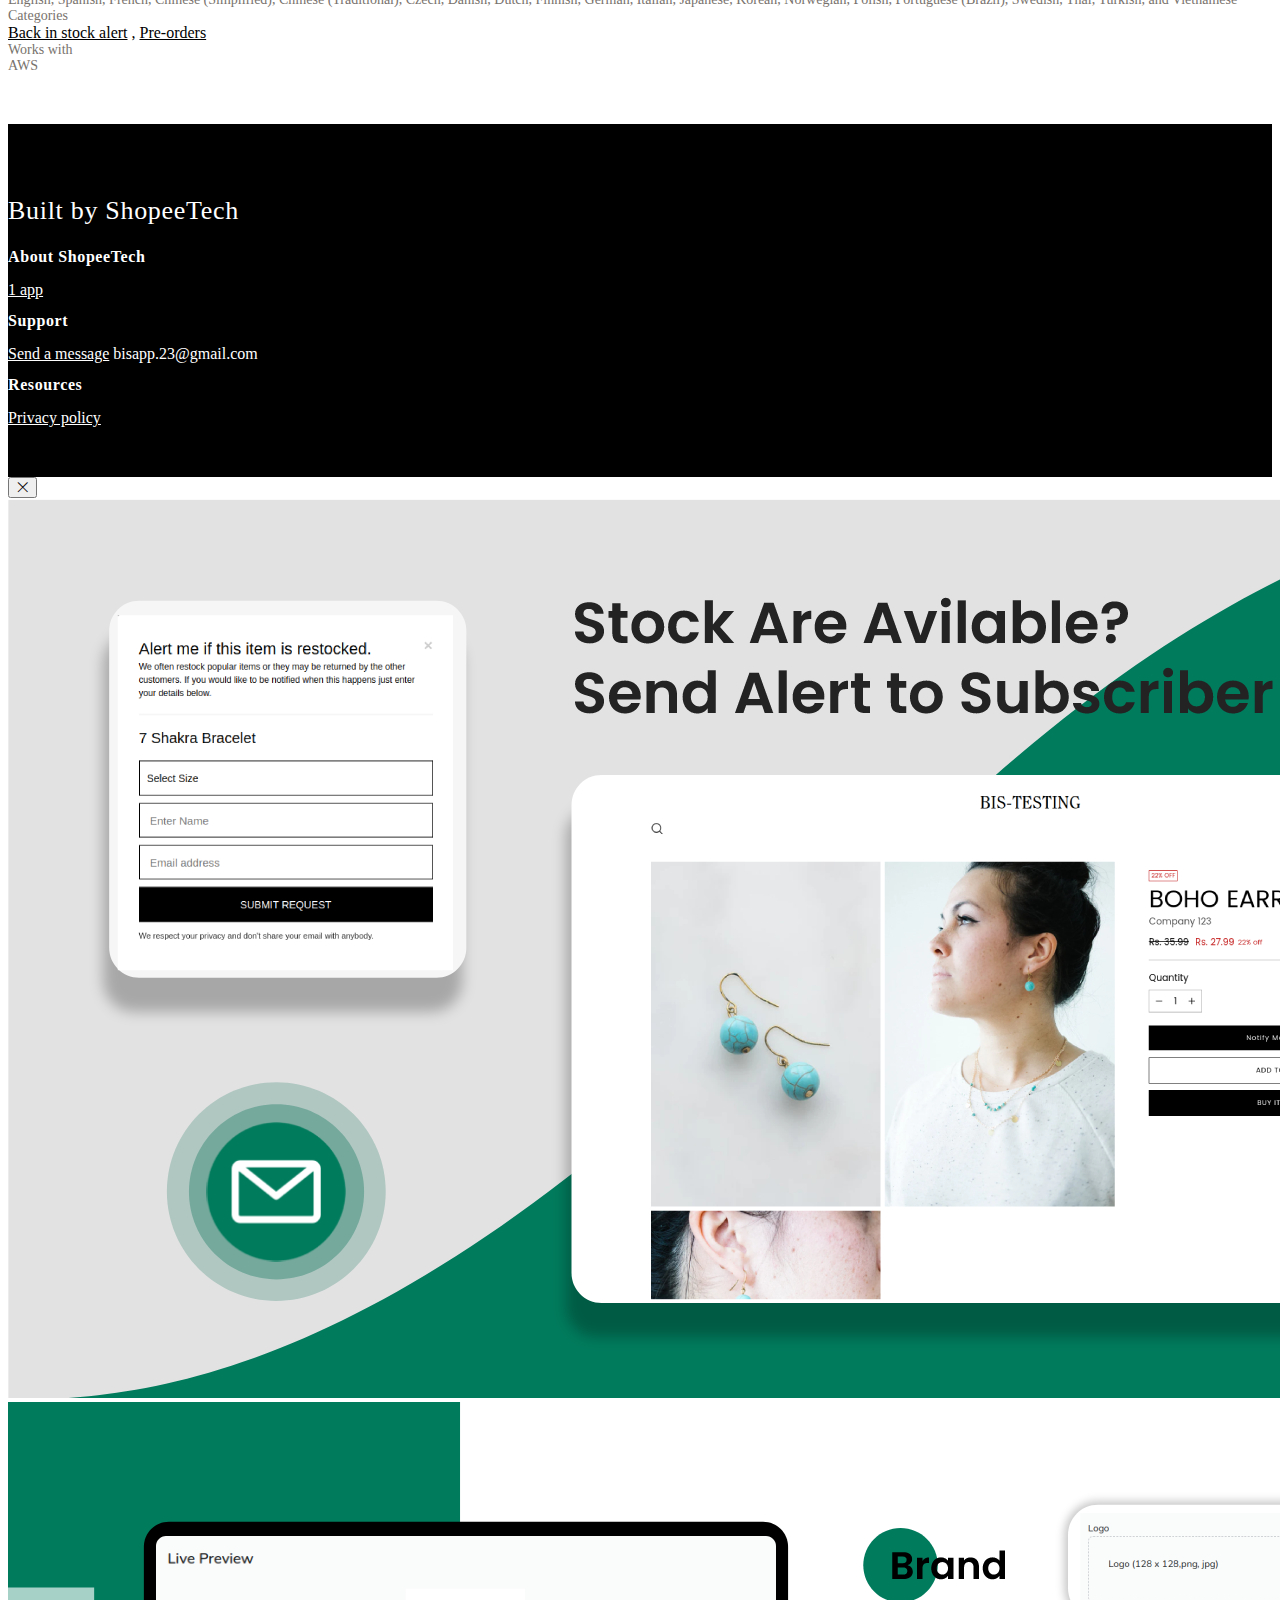
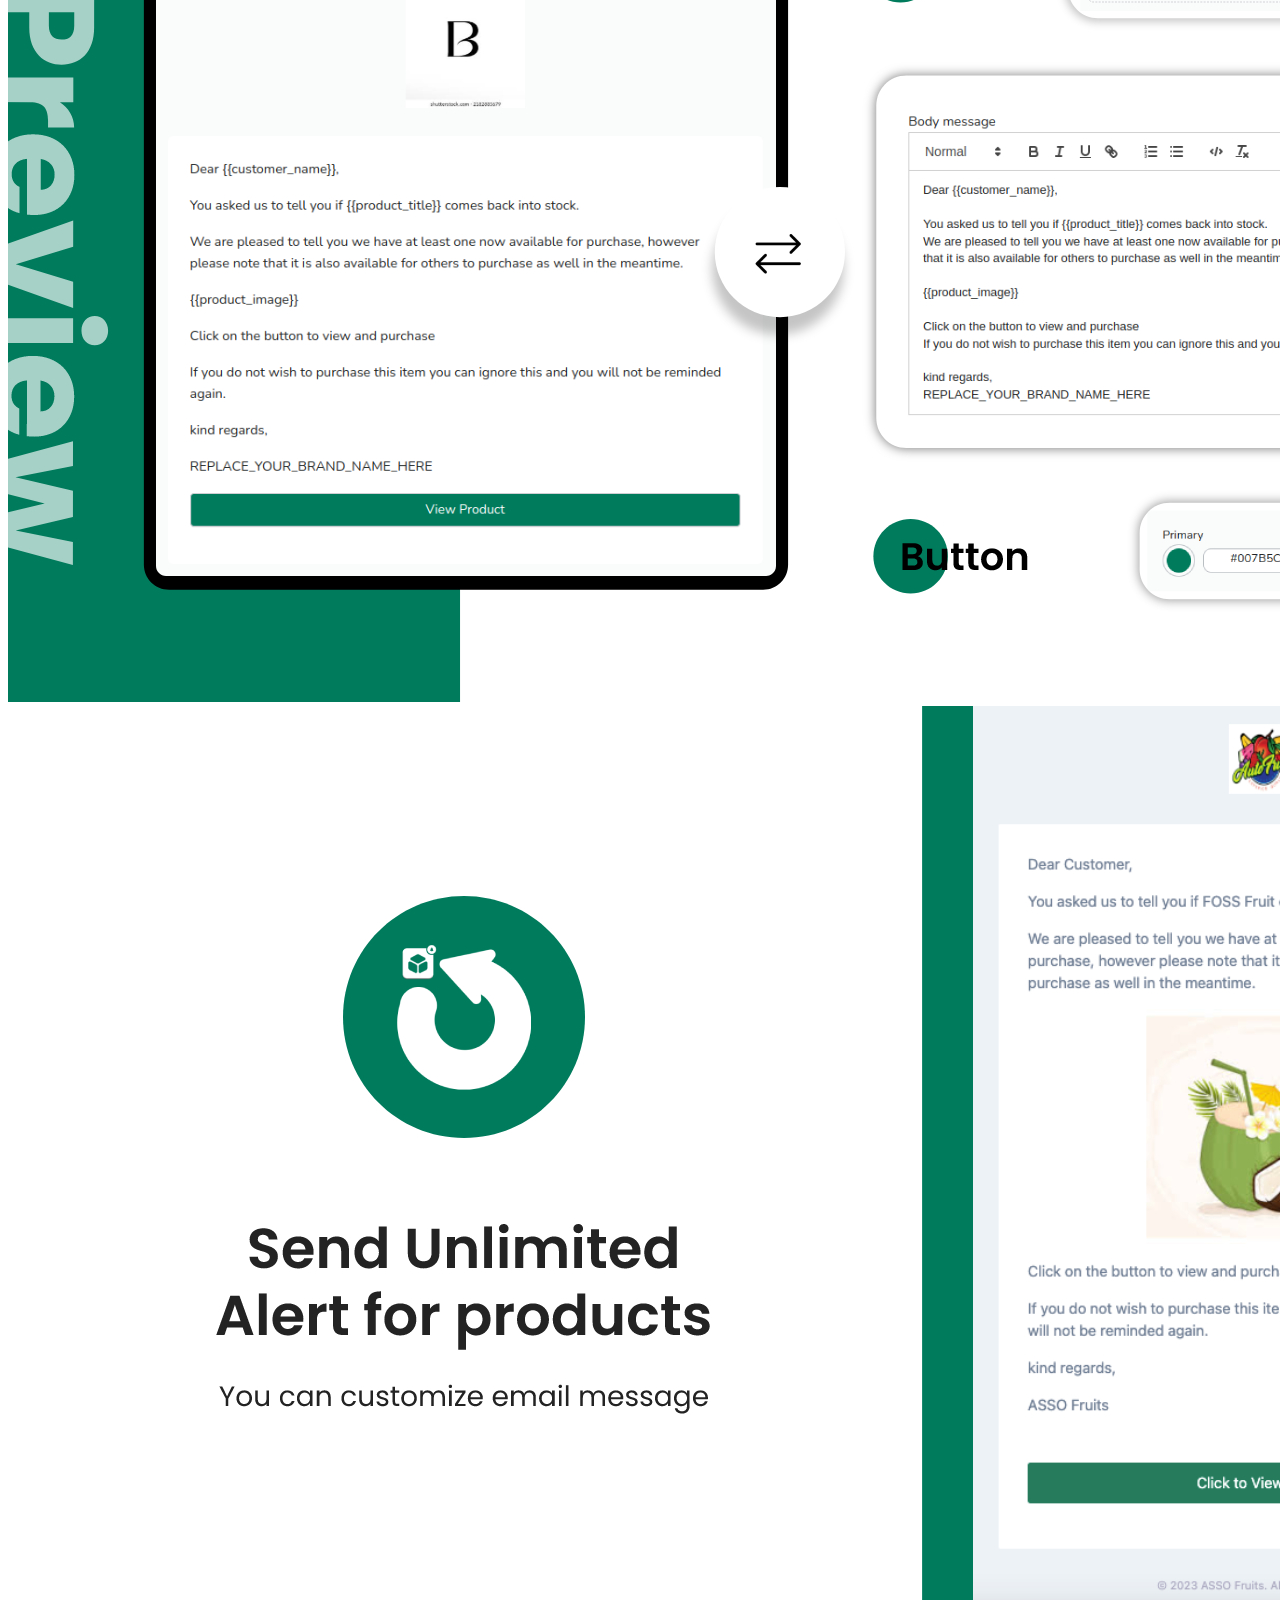
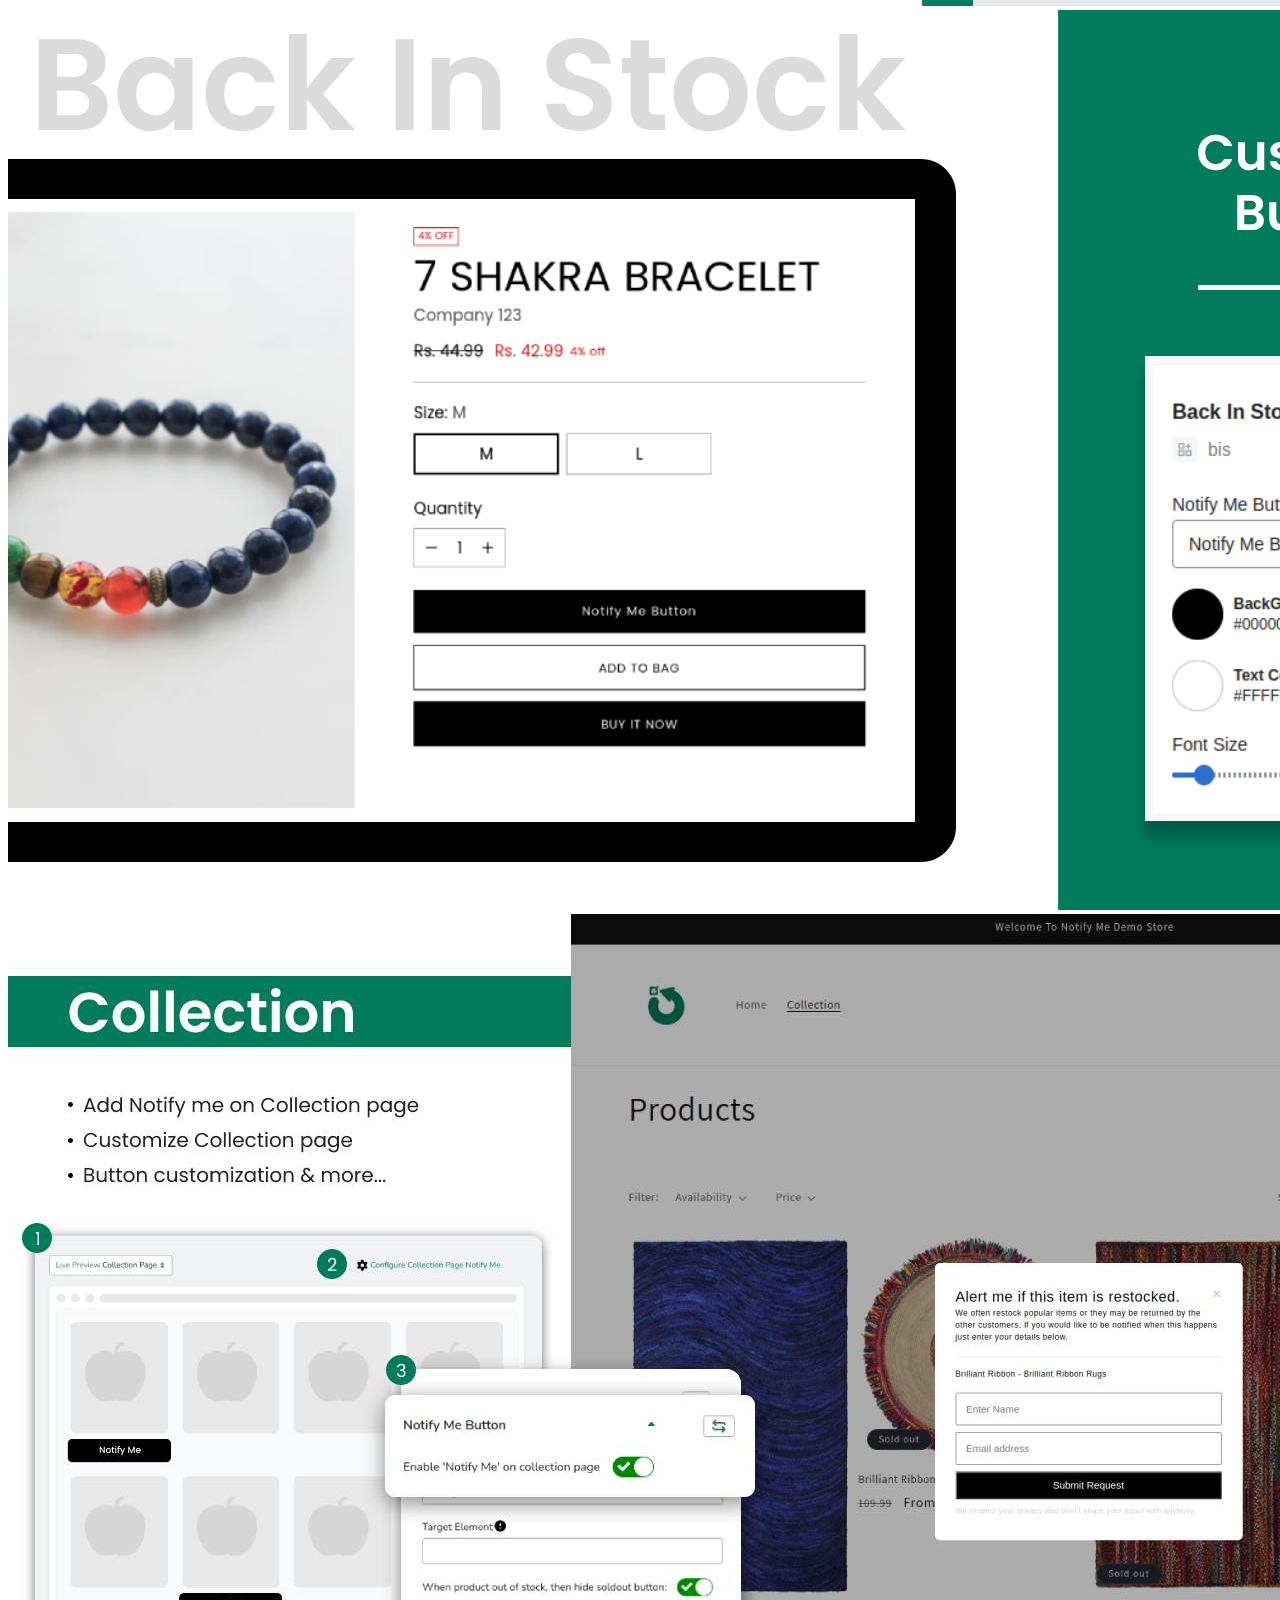
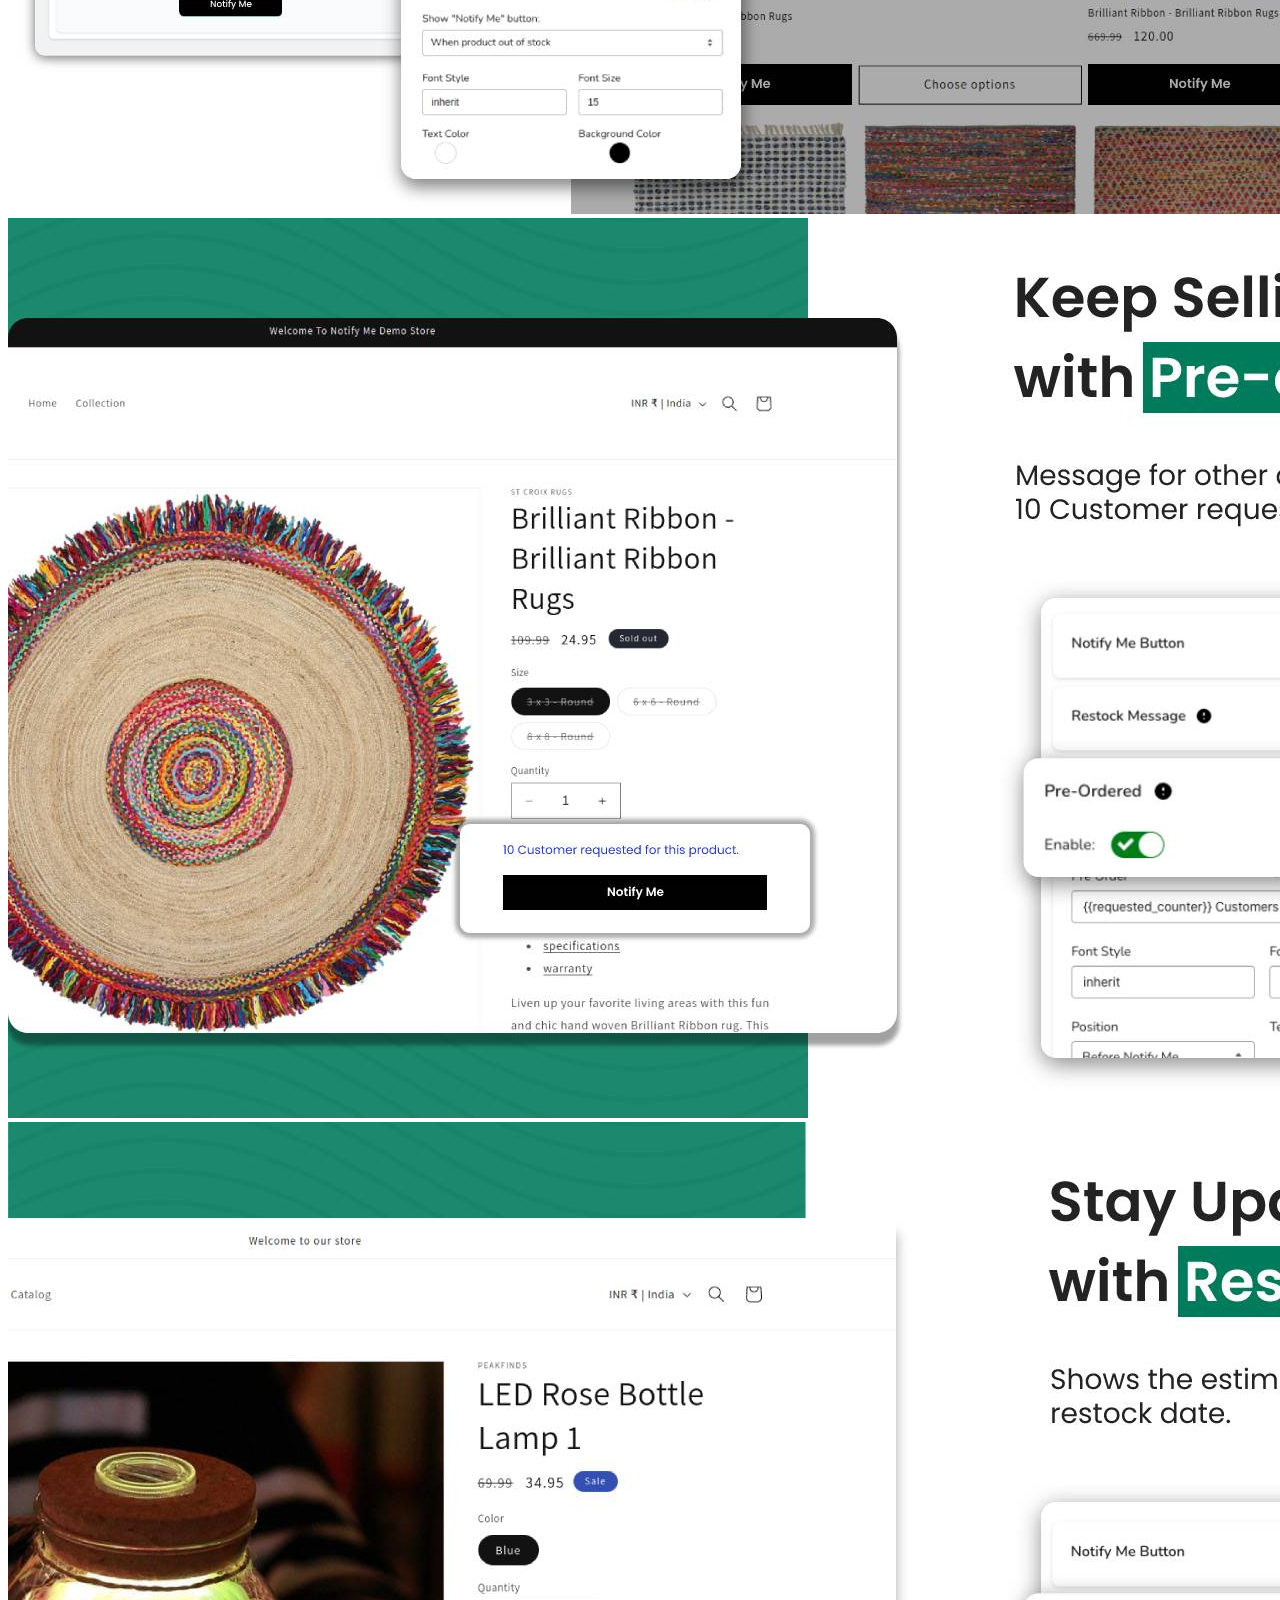
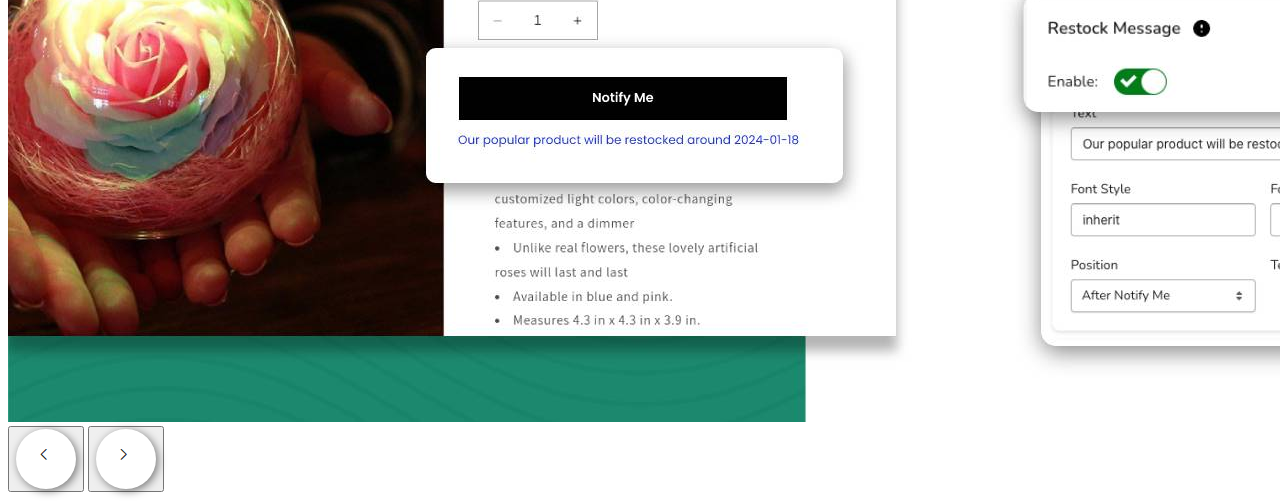
==== commit fbddea4c: "plan pricing" ====
--- a/index.html
+++ b/index.html
@@ -65,7 +65,7 @@
                             <div class="">
                                 <div class="shop-text">
                                     <div class="shop-img">
-                                        <img src="./assets/images/logo.jpg" alt="">
+                                        <img src="./assets/images/logo.jpg" alt="Notify Me! Restock Alert">
                                     </div>
                                     <div class="shop-title">
                                         <h2 class="secondary-title">Notify Me! Restock Alert</h2>
@@ -112,7 +112,8 @@
                         <div class="col-12 col-md-6 col-xl-12">
                             <div class="col-12 content-spacing d-flex flex-row ">
                                 <div class="col-12 btn-groups w-100">
-                                    <form id="userForm" class="d-flex flex-column justify-content-center w-100 align-items-center"
+                                    <form id="userForm1"
+                                        class="d-flex flex-column justify-content-center w-100 align-items-center"
                                         action="https://bis.shopeetech.com/" method="get">
                                         <input type="text" class="inputs" id="email" name="shop"
                                             placeholder="example.myshopify.com" onkeydown="removeErr()">
@@ -123,7 +124,7 @@
                                             <div class="col-12 col-lg-6 ">
                                                 <div class="ex-btn">
                                                     <a class="d-flex flex-row align-items-center"
-                                                        href="https://td-offer.myshopify.com/products/dad-hat-black" target="_blank"
+                                                        href="https://apps.shopify.com/notifyme" target="_blank"
                                                         rel="noopener noreferrer">
                                                         <div class="ex-btn-ico pe-2">
                                                             <img src="./assets/icons/shopify.png" alt="shopify icon">
@@ -135,9 +136,11 @@
                                                     </a>
                                                 </div>
                                             </div>
-                                            <div class="col-12 col-lg-6 mt-3 mt-lg-0 ps-0 ps-lg-3 d-flex align-items-strech">
+                                            <div
+                                                class="col-12 col-lg-6 mt-3 mt-lg-0 ps-0 ps-lg-3 d-flex align-items-strech">
                                                 <div class="ex-btn">
-                                                    <a class="" href="https://apps.shopify.com/notifyme"
+                                                    <a class=""
+                                                        href="https://td-offer.myshopify.com/products/dad-hat-black"
                                                         target="_blank" rel="noopener noreferrer">
                                                         Demo Store
                                                     </a>
@@ -155,22 +158,22 @@
                     <div class="row d-flex flex-row ">
                         <div class="col-md-9">
                             <iframe class="video" width="420" height="315"
-                                src="https://www.youtube.com/embed/y6sl-XxoGto?autoplay=1&mute=1">
+                                src="https://www.youtube.com/embed/y6sl-XxoGto?mute=1">
                             </iframe>
                         </div>
                         <div class="col-md-3">
                             <div class="row gy-3 d-flex flex flex-column ">
                                 <div type="button" class="col-4 img-bg w-100" onclick="setActive(0)"
                                     data-bs-toggle="modal" data-bs-target="#imageCarousel">
-                                    <img src="./assets/images/banner-1.jpg" alt="">
+                                    <img src="./assets/images/banner-1.jpg" alt="Request form">
                                 </div>
                                 <div class="col-4 img-bg w-100 " onclick="setActive(1)" data-bs-toggle="modal"
                                     data-bs-target="#imageCarousel">
-                                    <img src="./assets/images/banner-4.jpg" alt="">
+                                    <img src="./assets/images/banner-4.jpg" alt="Email customize">
                                 </div>
                                 <div class="col-4 img-bg w-100 position-relative" onclick="setActive(2)"
                                     data-bs-toggle="modal" data-bs-target="#imageCarousel">
-                                    <img src="./assets/images/1600_900.jpg" class="opacity-50" alt="">
+                                    <img src="./assets/images/1600_900.jpg" class="opacity-50" alt="Email preview">
                                     <span class="last ">
                                         <button class="small-button">+ 1 more</button>
                                     </span>
@@ -193,31 +196,31 @@
             </span>
             <span class="col-10 px-0 mx-3 mob-img-bg" onclick="setActive(0)" data-bs-toggle="modal"
                 data-bs-target="#imageCarousel">
-                <img src="./assets/images/banner-1.jpg" alt="banner image-1">
+                <img src="./assets/images/banner-1.jpg" alt="Request form">
             </span>
             <span class="col-10 px-0 mx-3 mob-img-bg" onclick="setActive(1)" data-bs-toggle="modal"
                 data-bs-target="#imageCarousel">
-                <img src="./assets/images/banner-4.jpg" alt="banner image-2">
+                <img src="./assets/images/banner-4.jpg" alt="Email customize">
             </span>
             <span class="col-10 px-0 mx-3 mob-img-bg" onclick="setActive(2)" data-bs-toggle="modal"
                 data-bs-target="#imageCarousel">
-                <img src="./assets/images/1600_900.jpg" alt="banner image-3">
+                <img src="./assets/images/1600_900.jpg" alt="Email preview">
             </span>
             <span class="col-10 px-0 mx-3 mob-img-bg" onclick="setActive(3)" data-bs-toggle="modal"
                 data-bs-target="#imageCarousel">
-                <img src="./assets/images/banner-2.jpg" alt="banner image-4">
+                <img src="./assets/images/banner-2.jpg" alt="Customize widget">
             </span>
             <span class="col-10 px-0 mx-3 mob-img-bg" onclick="setActive(4)" data-bs-toggle="modal"
                 data-bs-target="#imageCarousel">
-                <img src="./assets/images/collection.jpg" alt="banner image-5">
+                <img src="./assets/images/collection.jpg" alt="Collection page preview">
             </span>
             <span class="col-10 px-0 mx-3 mob-img-bg" onclick="setActive(5)" data-bs-toggle="modal"
                 data-bs-target="#imageCarousel">
-                <img src="./assets/images/Preordered.jpg" alt="banner image-6">
+                <img src="./assets/images/Preordered.jpg" alt="Pre-ordered preview">
             </span>
             <span class="col-10 px-0 mx-3 mob-img-bg" onclick="setActive(6)" data-bs-toggle="modal"
                 data-bs-target="#imageCarousel">
-                <img src="./assets/images/Restock.jpg" alt="banner image-7">
+                <img src="./assets/images/Restock.jpg" alt="Restock preview">
             </span>
         </div>
     </div>
@@ -402,7 +405,8 @@
             </div>
             <div class="col-12">
                 <span class="text">All charges are billed in USD. Recurring and usage-based charges are billed every 30
-                    days.</span>
+                    days. <a target="__blank" style="color: #000;font-weight: 500;" href="./plan.html">See all pricing
+                        options</a> </span>
             </div>
         </div>
     </section>
@@ -669,31 +673,31 @@
                                 <div class="carousel-inner">
                                     <div class="carousel-item slides " data-bs-interval="false">
                                         <img src="./assets/images/banner-1.jpg" class="d-block w-100"
-                                            alt="banner-1 image">
+                                            alt="Request form">
                                     </div>
                                     <div class="carousel-item slides" data-bs-interval="false">
                                         <img src="./assets/images/banner-4.jpg" class="d-block w-100"
-                                            alt="banner-2 image">
+                                            alt="Email customize">
                                     </div>
                                     <div class="carousel-item slides" data-bs-interval="false">
                                         <img src="./assets/images/1600_900.jpg" class="d-block w-100"
-                                            alt="banner-3 image">
+                                            alt="Email preview">
                                     </div>
                                     <div class="carousel-item slides" data-bs-interval="false">
                                         <img src="./assets/images/banner-2.jpg" class="d-block w-100"
-                                            alt="banner-4 image">
+                                            alt="Customize widget">
                                     </div>
                                     <div class="carousel-item slides" data-bs-interval="false">
                                         <img src="./assets/images/collection.jpg" class="d-block w-100"
-                                            alt="banner-5 image">
+                                            alt="Collection page preview">
                                     </div>
                                     <div class="carousel-item slides" data-bs-interval="false">
                                         <img src="./assets/images/Preordered.jpg" class="d-block w-100"
-                                            alt="banner-6 image">
+                                            alt="Pre-ordered preview">
                                     </div>
                                     <div class="carousel-item slides" data-bs-interval="false">
                                         <img src="./assets/images/Restock.jpg" class="d-block w-100"
-                                            alt="banner-7 image">
+                                            alt="Restock preview">
                                     </div>
                                 </div>
                                 <button class="carousel-control-prev" type="button"
@@ -741,32 +745,33 @@
         }
 
         // Email Input validation START
-        
+
         let Form = document.getElementById("userForm");
-        
+
         Form.addEventListener("submit", (e) => {
             e.preventDefault();
-            
+
             let emailEvent = document.getElementById('email')
-            
+            let substr = ".myshopify.com"
             // value 
             let email = emailEvent.value
-            
-            if (email.match(emailPattern)) {
+
+            if (email.includes(substr)) {
                 // handle submit from here
+                return true;
                 console.log('form submit')
             } else {
                 emailEvent.classList.add('errors')
             }
-        })
-        
+        });
+
         function removeErr() {
             let emailEvent = document.getElementById('email')
             emailEvent.classList.remove('errors')
         }
         // Email Input validation START
     </script>
-    
+
     <!-- POPER JS  -->
     <script src="https://cdn.jsdelivr.net/npm/bootstrap@5.0.2/dist/js/bootstrap.bundle.min.js"
         integrity="sha384-MrcW6ZMFYlzcLA8Nl+NtUVF0sA7MsXsP1UyJoMp4YLEuNSfAP+JcXn/tWtIaxVXM"
